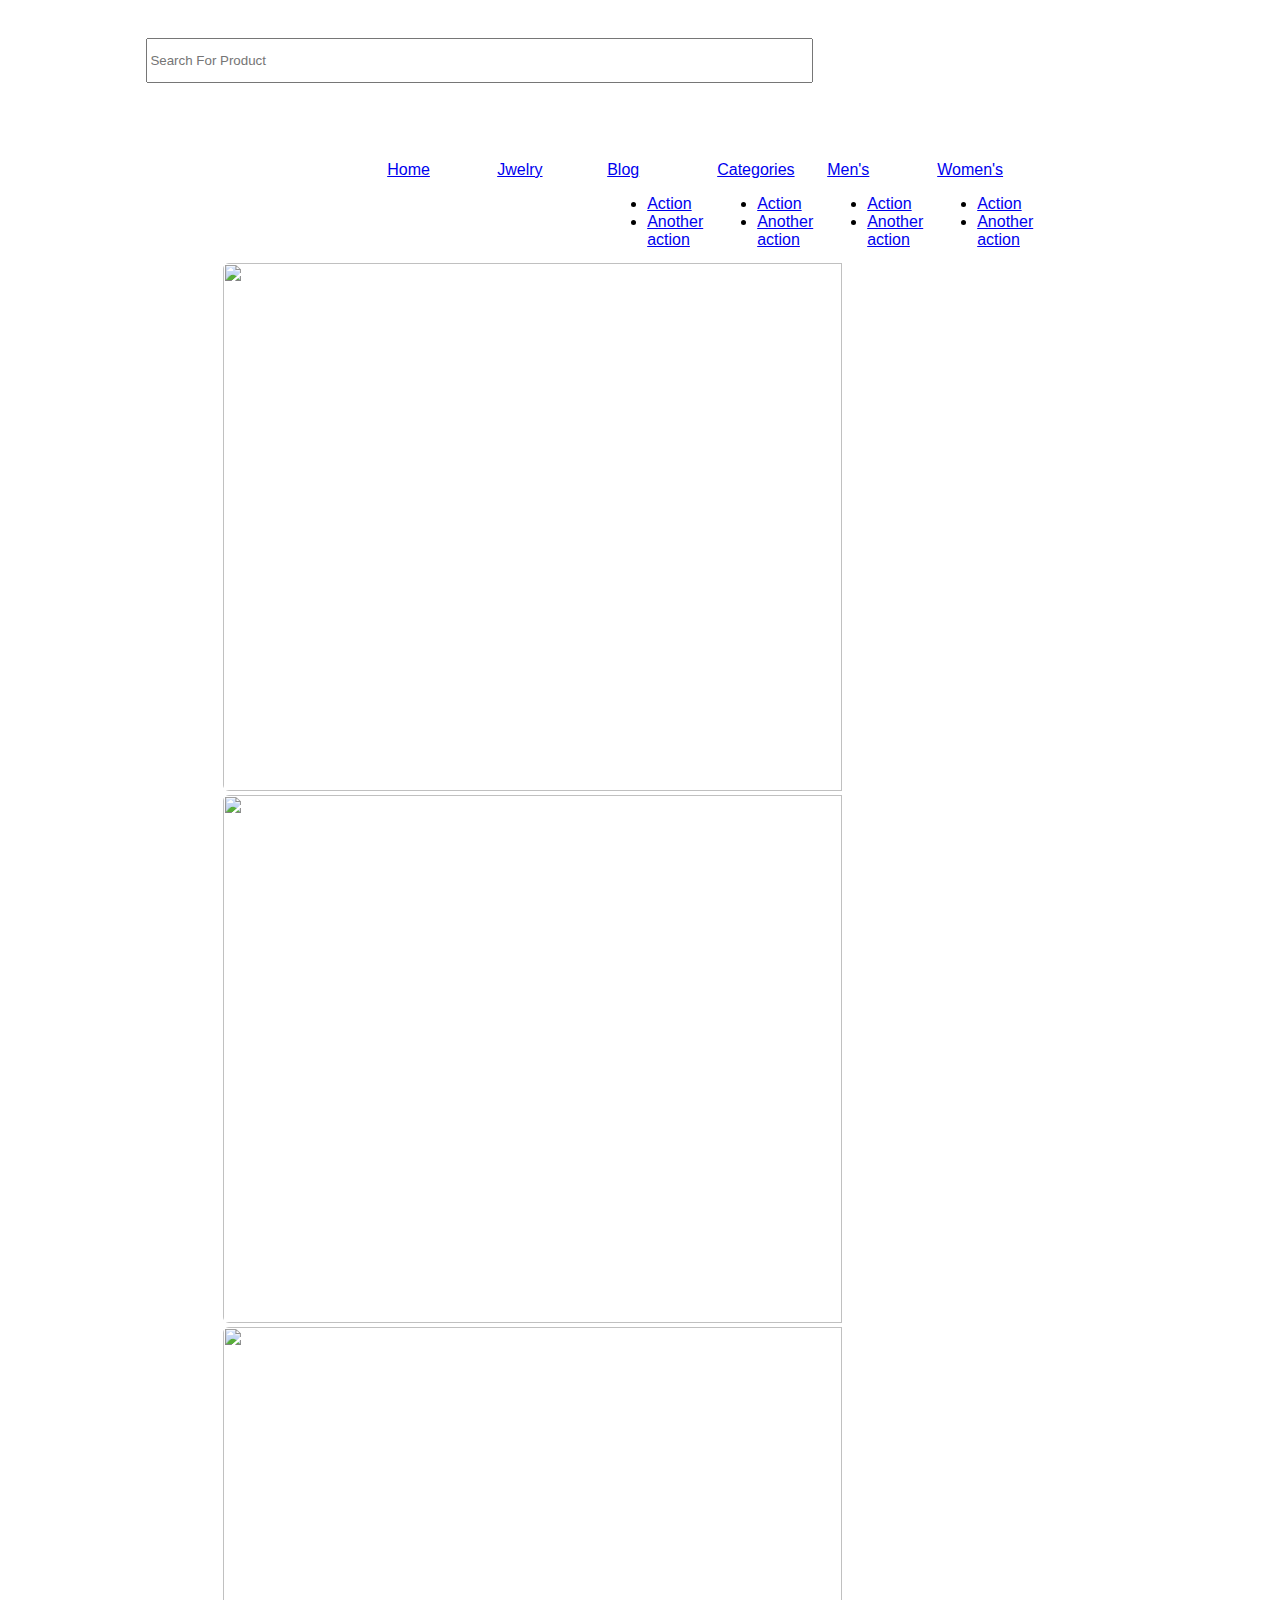
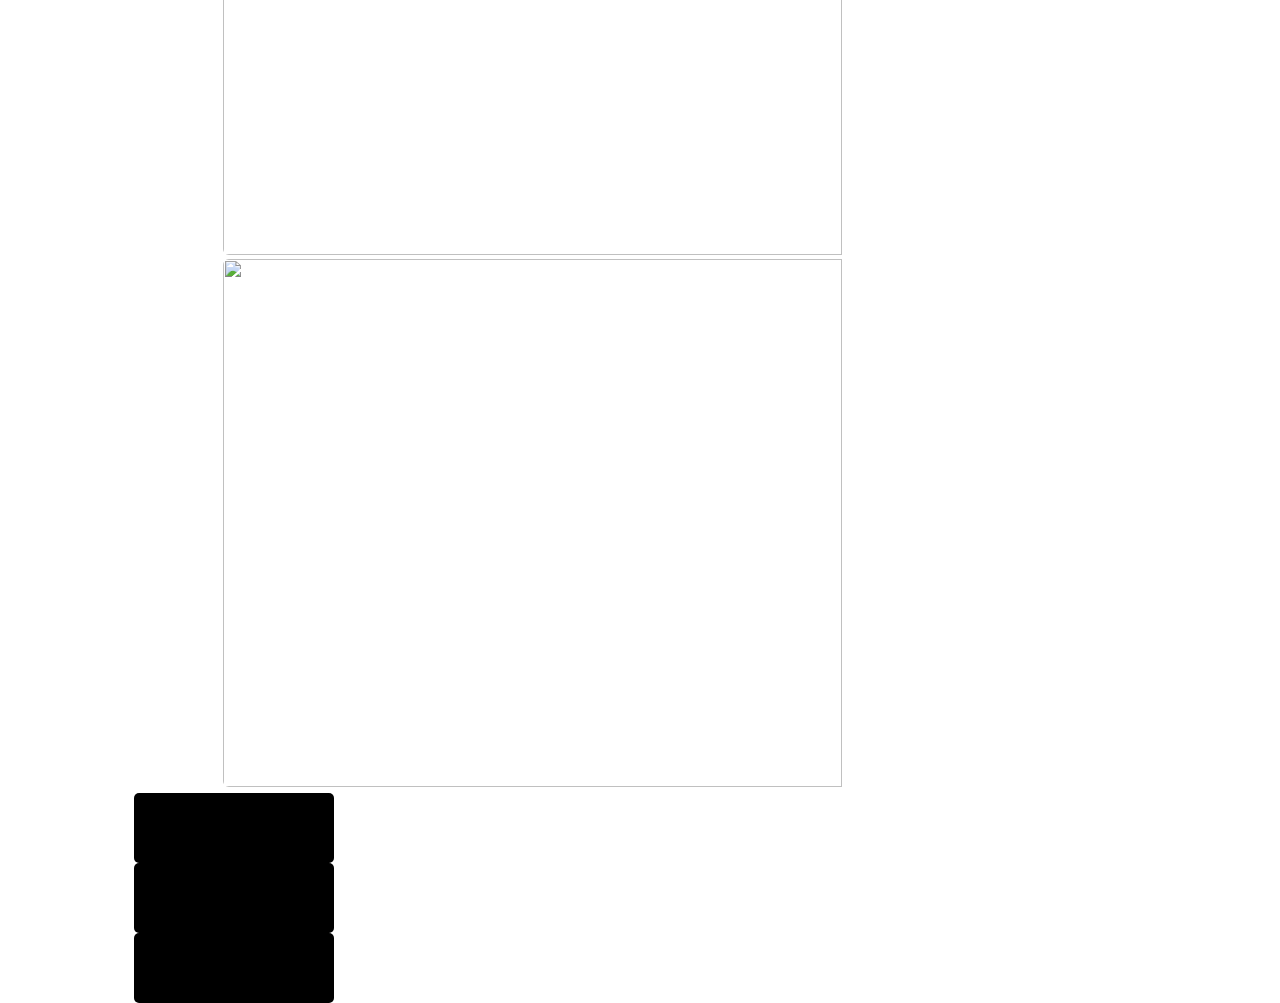
==== Front_page.html @ fc7aa282 "lil chang" ====
<!DOCTYPE html>
<html lang="en">

<head>
  <meta charset="UTF-8">
  <meta name="viewport" content="width=device-width, initial-scale=1.0">
  <link rel="stylesheet" href="assests/style.css">
  <link rel="stylesheet" href="https://cdn.jsdelivr.net/npm/bootstrap-icons@1.10.2/font/bootstrap-icons.css"
    integrity="sha384-b6lVK+yci+bfDmaY1u0zE8YYJt0TZxLEAFyYSLHId4xoVvsrQu3INevFKo+Xir8e" crossorigin="anonymous">
  <link href="https://cdn.jsdelivr.net/npm/bootstrap@5.3.1/dist/css/bootstrap.min.css" rel="stylesheet"
    integrity="sha384-4bw+/aepP/YC94hEpVNVgiZdgIC5+VKNBQNGCHeKRQN+PtmoHDEXuppvnDJzQIu9" crossorigin="anonymous">
</head>
<title>Carexshops.com</title>
</head>

<body>
  <!-- THE NAvbar opening  -->
  <welcome_page>
    <nav class="navbar navbar-expand-lg bg-body " style="padding: 12px; margin-left: 10%;position: relative;">
      <div class="container-fluid">
        <a class="navbar-brand" href="#"><img src="images/carexshop.jpg" alt=""
            style="position: relative; right: 130px; width: 12rem;border-top-left-radius: 5px; border-top-right-radius: 5px;"></a>

        <!-- <button class="navbar-toggler" type="button" data-bs-toggle="collapse" data-bs-target="#navbarSupportedContent"
          aria-controls="navbarSupportedContent" aria-expanded="false" aria-label="Toggle navigation">
          <span class="navbar-toggler-icon"></span>
        </button> -->

        <div class="collapse navbar-collapse" id="navbarSupportedContent" ">

          <form class="" role=" search"">
          <input class="form-control " type="search" placeholder="Search For Product " aria-label="Search"
            style="position: relative; width: 50em; height: 45px;">
          </form>


          <div class="Fonty" style="font-size: 2.6rem; position: relative; margin-left: 15%;  ">
            <i class="as_person   bi bi-person" style="margin-right: 10px;"></i>
            <i class="as_somewhat   bi bi-heart"></i>
            <i class="as_mester   bi bi-bag-heart" style="margin-left: 10px;"></i>
          </div>
        </div>
      </div>
    </nav>
  </welcome_page>

  <!-- THE NAvbar closing  -->
  <br>
  <section class="problem">

    <div class="column">
      <a class="nav-link active" aria-current="page" href="#">Home</a>
    </div>
    <!--     <div class="column"-->
    <div class="column">
      <a class="nav-link" href="#">Jwelry</a>
    </div>

    <div class="column">
      <a class="nav-link dropdown-toggle" href="#" role="button" data-bs-toggle="dropdown" aria-expanded="false">
        Blog
      </a>
      <ul class="dropdown-menu">
        <li><a class="dropdown-item" href="#">Action</a></li>
        <li><a class="dropdown-item" href="#">Another action</a></li>
      </ul>
    </div>

    <div class="column">
      <a class="nav-link dropdown-toggle" href="#" role="button" data-bs-toggle="dropdown" aria-expanded="false">
        Categories
      </a>
      <ul class="dropdown-menu">
        <li><a class="dropdown-item" href="#">Action</a></li>
        <li><a class="dropdown-item" href="#">Another action</a></li>
      </ul>
    </div>

    <div class="column">
      <a class="nav-link dropdown-toggle" href="#" role="button" data-bs-toggle="dropdown" aria-expanded="false">
        Men's
      </a>
      <ul class="dropdown-menu">
        <li><a class="dropdown-item" href="#">Action</a></li>
        <li><a class="dropdown-item" href="#">Another action</a></li>
      </ul>
    </div>

    <div class="column">
      <a class="nav-link dropdown-toggle" href="#" role="button" data-bs-toggle="dropdown" aria-expanded="false">
        Women's
      </a>
      <ul class="dropdown-menu">
        <li><a class="dropdown-item" href="#">Action</a></li>
        <li><a class="dropdown-item" href="#">Another action</a></li>
      </ul>
    </div>
  </section>
  <!-- the middle text -->
  <br>
  <!-- Sorry i did the css like this it wasnt fucntioning and i dont want to waste time on something we have not started -->
  <!-- For the picture  -->
  <picture class="#">
    <img class="slide4 " src="images/blog-1.jpg">
    <img class="slide4 " src="images/blog-2.jpg">
    <img class="slide4 " src="images/blog-3.jpg">
    <img class="slide4 " src="images/blog-4.jpg">
  </picture>
  <!-- the closing for the slides  -->
  <!-- end of blog section-->
  <br>
  <Tension class="buy_list" style="position: relative; left: 10%; float: left;">

    <div class="border " style="width: 200px; background-color: black; height: 70px; border-radius: 5px;">

    </div>
    <span></span>
    <div class="border " style="width: 200px; background-color: black; height: 70px; border-radius: 5px;">

    </div>

    <span></span>

    <div class="border " style="width: 200px; background-color: black; height: 70px; border-radius: 5px;">

    </div>

  </Tension>
  
  <!-- sorry i was trying something with this tension div  -->






  <script src="/style.js"></script>
  <script src="https://cdn.jsdelivr.net/npm/bootstrap@5.3.1/dist/js/bootstrap.bundle.min.js"
    integrity="sha384-HwwvtgBNo3bZJJLYd8oVXjrBZt8cqVSpeBNS5n7C8IVInixGAoxmnlMuBnhbgrkm"
    crossorigin="anonymous"></script>
</body>

</html>
---- assests/style.css ----
.column {
    width: 110px;
    float: left;
    gap: 20px;
    font-family:Verdana, Geneva, Tahoma, sans-serif;
}
.problem{
    position: relative;
    left: 30%;
}
.slide4{
    width: 50%; 
    border-radius: 
    6px; position: relative; 
    margin-left: 17%; 
    width: 70%; 
    height:33rem ; 
    bottom: 2px;
}
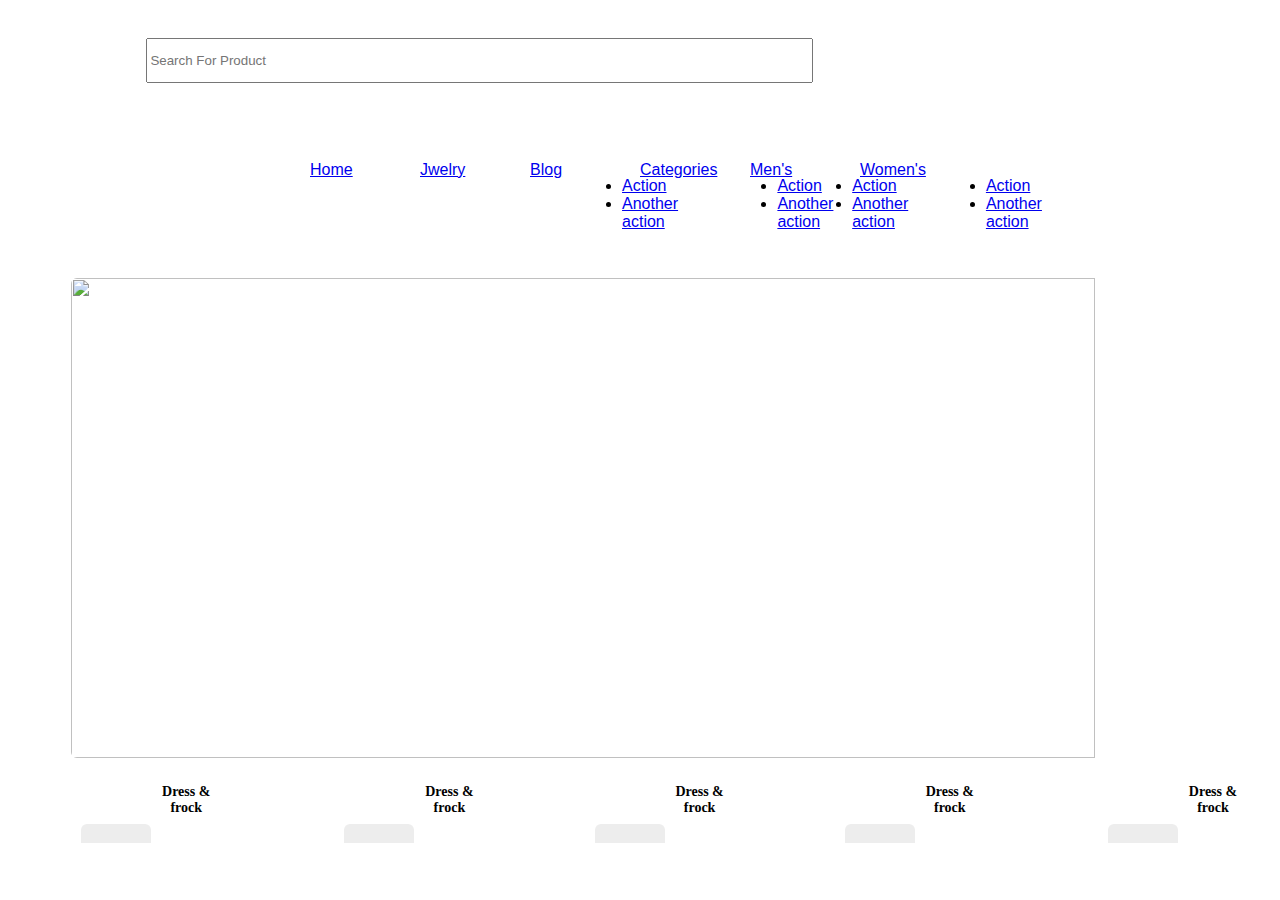
==== commit 53396b0e: "neew" ====
--- a/Front_page.html
+++ b/Front_page.html
@@ -109,24 +109,67 @@
   <!-- the closing for the slides  -->
   <!-- end of blog section-->
   <br>
-  <Tension class="buy_list" style="position: relative; left: 10%; float: left;">
 
-    <div class="border " style="width: 200px; background-color: black; height: 70px; border-radius: 5px;">
+  <Tension class="buy_list">
 
-    </div>
-    <span></span>
-    <div class="border " style="width: 200px; background-color: black; height: 70px; border-radius: 5px;">
+    <div class="forsee border ">
+      <div class="newpoint  border">
+        <i class="as_sit   bi bi-heart"></i>
 
+        <h3 class="category-item-title">Dress & frock</h3>
+
+        <p class="category-item-amount">(53)</p>
+      </div>
     </div>
 
-    <span></span>
 
-    <div class="border " style="width: 200px; background-color: black; height: 70px; border-radius: 5px;">
 
+    <br>
+    <div class="forsee border ">
+      <div class="newpoint  border">
+        <i class="as_sit   bi bi-heart"></i>
+
+        <h3 class="category-item-title">Dress & frock</h3>
+
+        <p class="category-item-amount">(53)</p>
+      </div>
     </div>
 
+    <div class="forsee border ">
+      <div class="newpoint  border">
+        <i class="as_sit   bi bi-heart"></i>
+
+        <h3 class="category-item-title">Dress & frock</h3>
+
+        <p class="category-item-amount">(53)</p>
+      </div>
+    </div>
+
+    <div class="forsee border ">
+      <div class="newpoint  border">
+        <i class="as_sit   bi bi-heart"></i>
+
+        <h3 class="category-item-title">Dress & frock</h3>
+
+        <p class="category-item-amount">(53)</p>
+      </div>
+    </div>
+
+
+
+    <br>
+    <div class="forsee border ">
+      <div class="newpoint  border">
+        <i class="as_sit   bi bi-heart"></i>
+
+        <h3 class="category-item-title">Dress & frock</h3>
+
+        <p class="category-item-amount">(53)</p>
+      </div>
+      <a href="#" class="category-btn">Show all</a>
+    </div>
   </Tension>
-  
+
   <!-- sorry i was trying something with this tension div  -->
 
 
--- a/assests/style.css
+++ b/assests/style.css
@@ -1,20 +1,78 @@
+*{
 
+}
 .column {
     width: 110px;
-    float: left;
+   display: flex;
     gap: 20px;
-    font-family:Verdana, Geneva, Tahoma, sans-serif;
+    font-family: Verdana, Geneva, Tahoma, sans-serif;
 }
-.problem{
-    position: relative;
+
+.problem {
+    display: flex;
+    justify-content: center;
+    /* position: relative; */
     left: 30%;
 }
-.slide4{
-    width: 50%; 
-    border-radius: 
-    6px; position: relative; 
-    margin-left: 17%; 
-    width: 70%; 
-    height:33rem ; 
-    bottom: 2px;
+
+.slide4 {
+    width: 50%;
+    border-radius:
+        6px;
+    position: relative;
+    margin-left: 5%;
+    width: 90%;
+    height: 30rem;
+    top: 13px;
 }
+
+.buy_list {
+    display: flex;
+    position: relative;
+    left: 5%;
+    width: auto !important;
+    gap: 13px;
+    overflow-x: auto; 
+    justify-content: center;
+    text-align: center;
+
+}
+
+.forsee {
+
+    position: relative;
+    top: 35px;
+    width: 20%;
+    border-radius: 5px;
+    height: 80px;
+
+}
+
+.newpoint {
+    position: relative;
+    top: 12px;
+    left: 10px;
+    width: 70px;
+    height: 50px;
+    border-radius: 6px;
+    background-color: #ededed;
+}
+
+.as_sit {
+    font-size: 30px;
+    justify-content: center;
+}
+
+.category-item-title {
+    position: relative;
+    font-size: 14px;
+    left: 70px;
+    bottom: 40px;
+}
+
+.category-item-amount {}
+
+.category-btn {
+    position: relative;
+    right: 0px;
+}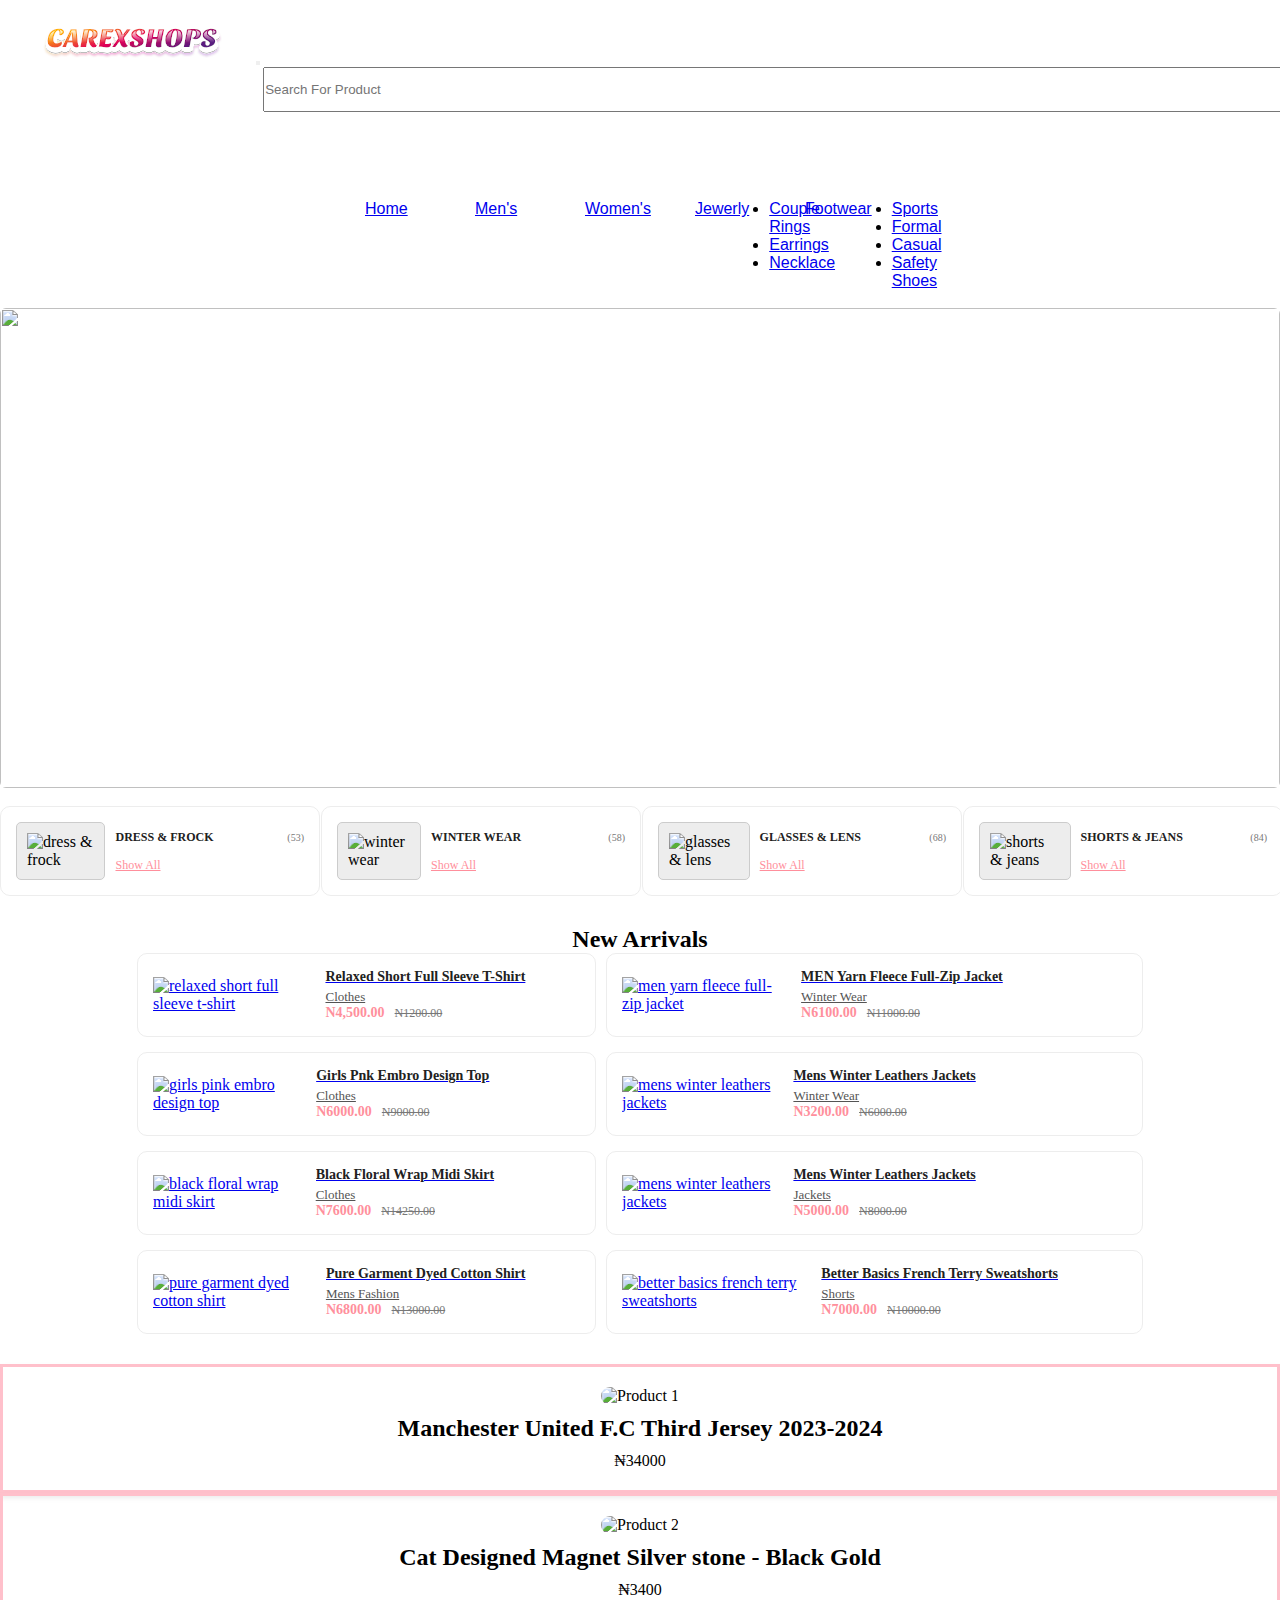
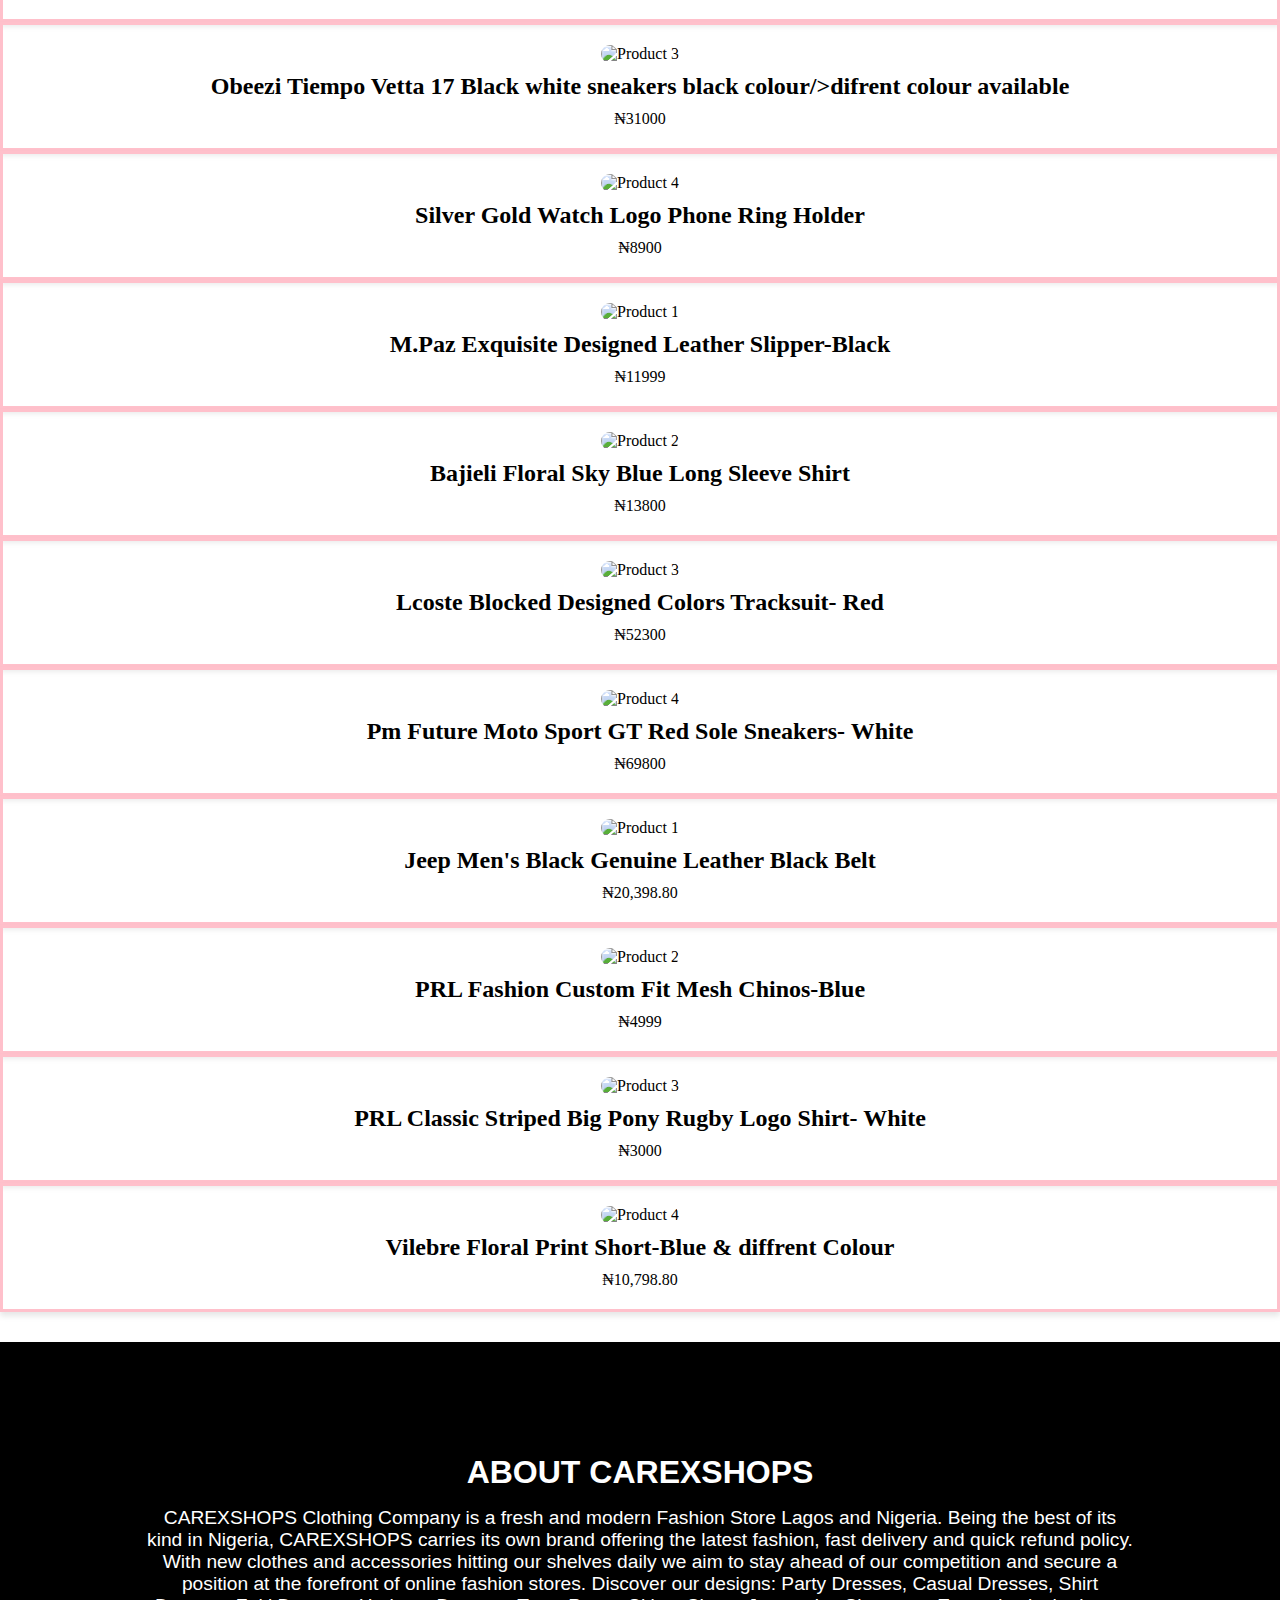
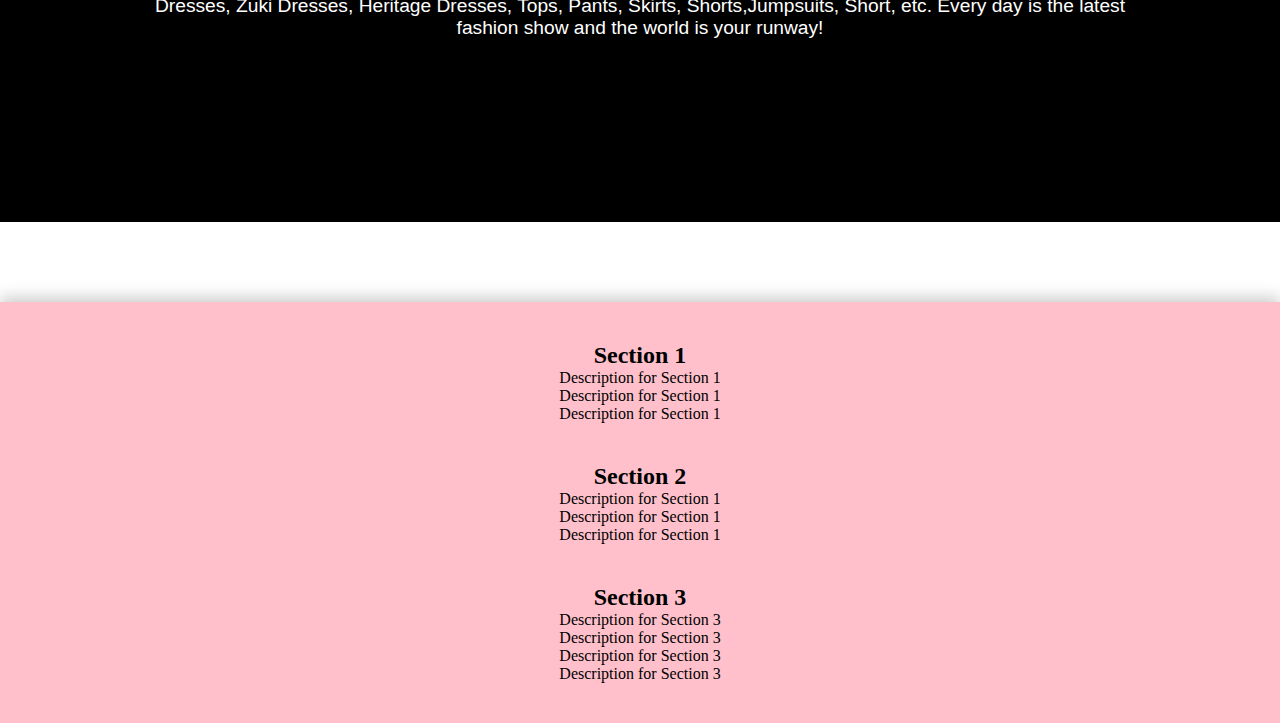
==== commit f16de25c: "small" ====
--- a/Front_page.html
+++ b/Front_page.html
@@ -16,168 +16,1049 @@
 <body>
   <!-- THE NAvbar opening  -->
   <welcome_page>
-    <nav class="navbar navbar-expand-lg bg-body " style="padding: 12px; margin-left: 10%;position: relative;">
-      <div class="container-fluid">
-        <a class="navbar-brand" href="#"><img src="images/carexshop.jpg" alt=""
-            style="position: relative; right: 130px; width: 12rem;border-top-left-radius: 5px; border-top-right-radius: 5px;"></a>
-
-        <!-- <button class="navbar-toggler" type="button" data-bs-toggle="collapse" data-bs-target="#navbarSupportedContent"
+    <nav class="navbar navbar-expand-lg bg-body ">
+      <div class="container-fluid" >
+        <a class="navbar-brand img-fluid" href="#"><img src="images/CAREXSHOPS.svg" alt="" style=" width: 240px;"></a>
+
+        <button class="navbar-toggler" type="button" data-bs-toggle="collapse" data-bs-target="#navbarSupportedContent"
           aria-controls="navbarSupportedContent" aria-expanded="false" aria-label="Toggle navigation">
           <span class="navbar-toggler-icon"></span>
-        </button> -->
+        </button>
 
         <div class="collapse navbar-collapse" id="navbarSupportedContent" ">
-
-          <form class="" role=" search"">
+       <form class="" role=" search"">
           <input class="form-control " type="search" placeholder="Search For Product " aria-label="Search"
-            style="position: relative; width: 50em; height: 45px;">
+            style="position: relative; width: 400%; height: 45px; left: 20%;">
           </form>
 
 
-          <div class="Fonty" style="font-size: 2.6rem; position: relative; margin-left: 15%;  ">
+          <div class="Fonty img-fluid"
+            style="font-size: 9px; position: relative; left: 60%;gap: 10px; font-size: 50px; ">
             <i class="as_person   bi bi-person" style="margin-right: 10px;"></i>
             <i class="as_somewhat   bi bi-heart"></i>
             <i class="as_mester   bi bi-bag-heart" style="margin-left: 10px;"></i>
-          </div>
-        </div>
+            <a class="bi bi-cart3" href="test.html" style="color: black;"></a>
+          </div>
+        </div>
+
       </div>
     </nav>
   </welcome_page>
 
   <!-- THE NAvbar closing  -->
   <br>
-  <section class="problem">
-
-    <div class="column">
-      <a class="nav-link active" aria-current="page" href="#">Home</a>
+  <!-- The Main Section of the page -->
+
+  <Main_section id="mentor_MAIN container-fluid">
+
+
+    <section class="problem">
+
+      <div class="column">
+        <a class="nav-link active" aria-current="page" href="#">Home</a>
+      </div>
+      <!--     <div class="column"-->
+      <div class="column">
+        <a class="nav-link" href="men.html">Men's</a>
+      </div>
+
+      <div class="column">
+        <a class="nav-link" href="women.html"> Women's </a>
+      </div>
+
+      <div class="column">
+        <a class="nav-link dropdown-toggle" href="#" role="button" data-bs-toggle="dropdown" aria-expanded="false">
+          Jewerly
+        </a>
+        <ul class="dropdown-menu">
+          <li><a class="dropdown-item" href="#">Couple Rings</a></li>
+          <li><a class="dropdown-item" href="#">Earrings</a></li>
+          <li><a class="dropdown-item" href="#">Necklace </a>
+        </ul>
+      </div>
+
+      <div class="column">
+        <a class="nav-link dropdown-toggle" href="#" role="button" data-bs-toggle="dropdown" aria-expanded="false">
+        Footwear
+        </a>
+        <ul class="dropdown-menu">
+          <li><a class="dropdown-item" href="#">Sports</a></li>
+          <li><a class="dropdown-item" href="#">Formal</a></li>
+          <li><a class="dropdown-item" href="#">Casual</a></li>
+          <li><a class="dropdown-item" href="#">Safety Shoes</a></li>
+        </ul>
+      </div>
+
+    </section>
+    <!-- the middle text -->
+    <br>
+    <!-- Sorry i did the css like this it wasnt fucntioning and i dont want to waste time on something we have not started -->
+    <!-- For the picture  -->
+    <picture class="#">
+      <img class="slide4 " src="images/blog-1.jpg">
+      <img class="slide4 " src="images/blog-2.jpg">
+      <img class="slide4 " src="images/blog-3.jpg">
+      <img class="slide4 " src="images/blog-4.jpg">
+    </picture>
+    <!-- the closing for the slides  -->
+    <!-- end of blog section-->
+    <br>
+
+    <!-- <Tension class="buy_list">
+
+      <div class="forsee border ">
+        <div class="newpoint  border">
+          <i class="as_sit   bi bi-heart"></i>
+
+          <h3 class="category-item-title">Dress & frock</h3>
+
+          <p class="category-item-amount">(53)</p>
+        </div>
+      </div>
+    </Tension> -->
+    <!-- sorry i was trying something with this tension div  -->
+
+
+    <!-- category starting  -->
+
+    <div class="category">
+
+      <div class="container">
+
+        <div class="category-item-container has-scrollbar">
+
+          <div class="category-item">
+
+            <div class="category-img-box">
+              <img src="images/bar1.jpg" alt="dress & frock" width="30">
+            </div>
+
+            <div class="category-content-box">
+
+              <div class="category-content-flex">
+                <h3 class="category-item-title">Dress & frock</h3>
+
+                <p class="category-item-amount">(53)</p>
+              </div>
+
+              <a href="#" class="category-btn">Show all</a>
+
+            </div>
+
+          </div>
+
+          <div class="category-item">
+
+            <div class="category-img-box">
+              <img src="images/bar2.jpg" alt="winter wear" width="30">
+            </div>
+
+            <div class="category-content-box">
+
+              <div class="category-content-flex">
+                <h3 class="category-item-title">Winter wear</h3>
+
+                <p class="category-item-amount">(58)</p>
+              </div>
+
+              <a href="#" class="category-btn">Show all</a>
+
+            </div>
+
+          </div>
+
+          <div class="category-item">
+
+            <div class="category-img-box">
+              <img src="images/bar3.jpg" alt="glasses & lens" width="30">
+            </div>
+
+            <div class="category-content-box">
+
+              <div class="category-content-flex">
+                <h3 class="category-item-title">Glasses & lens</h3>
+
+                <p class="category-item-amount">(68)</p>
+              </div>
+
+              <a href="#" class="category-btn">Show all</a>
+
+            </div>
+
+          </div>
+
+          <div class="category-item">
+
+            <div class="category-img-box">
+              <img src="images/bar4.jpg" alt="shorts & jeans" width="30">
+            </div>
+
+            <div class="category-content-box">
+
+              <div class="category-content-flex">
+                <h3 class="category-item-title">Shorts & jeans</h3>
+
+                <p class="category-item-amount">(84)</p>
+              </div>
+
+              <a href="#" class="category-btn">Show all</a>
+
+            </div>
+
+          </div>
+
+          <div class="category-item">
+
+            <div class="category-img-box">
+              <img src="images/bar5.jpg" alt="t-shirts" width="30">
+            </div>
+
+            <div class="category-content-box">
+
+              <div class="category-content-flex">
+                <h3 class="category-item-title">T-shirts</h3>
+
+                <p class="category-item-amount">(35)</p>
+              </div>
+
+              <a href="#" class="category-btn">Show all</a>
+
+            </div>
+
+          </div>
+
+          <div class="category-item">
+
+            <div class="category-img-box">
+              <img src="images/bar6.jpg" alt="jacket" width="30">
+            </div>
+
+            <div class="category-content-box">
+
+              <div class="category-content-flex">
+                <h3 class="category-item-title">Jacket</h3>
+
+                <p class="category-item-amount">(16)</p>
+              </div>
+
+              <a href="#" class="category-btn">Show all</a>
+
+            </div>
+
+          </div>
+
+          <div class="category-item">
+
+            <div class="category-img-box">
+              <img src="images/bar7.jpg" alt="watch" width="30">
+            </div>
+
+            <div class="category-content-box">
+
+              <div class="category-content-flex">
+                <h3 class="category-item-title">Watch</h3>
+
+                <p class="category-item-amount">(27)</p>
+              </div>
+
+              <a href="#" class="category-btn">Show all</a>
+
+            </div>
+
+          </div>
+
+          <div class="category-item">
+
+            <div class="category-img-box">
+              <img src="images/bar8.jpg" alt="hat & caps" width="30">
+            </div>
+
+            <div class="category-content-box">
+
+              <div class="category-content-flex">
+                <h3 class="category-item-title">Hat & caps</h3>
+
+                <p class="category-item-amount">(39)</p>
+              </div>
+
+              <a href="#" class="category-btn">Show all</a>
+
+            </div>
+
+          </div>
+
+        </div>
+
+      </div>
+
     </div>
-    <!--     <div class="column"-->
-    <div class="column">
-      <a class="nav-link" href="#">Jwelry</a>
+
+    <!-- category ending -->
+
+    <!--
+          - SIDEBAR
+        -->
+
+    <div class="sidebar  has-scrollbar" data-mobile-menu>
+
+      <div class="sidebar-category">
+
+        <div class="sidebar-top">
+          <h2 class="sidebar-title">Category</h2>
+
+          <button class="sidebar-close-btn" data-mobile-menu-close-btn>
+            <ion-icon name="close-outline"></ion-icon>
+          </button>
+        </div>
+
+        <ul class="sidebar-menu-category-list">
+
+          <li class="sidebar-menu-category">
+
+            <button class="sidebar-accordion-menu" data-accordion-btn>
+
+              <div class="menu-title-flex">
+                <img src="./assets/images/icons/dress.svg" alt="clothes" width="20" height="20" class="menu-title-img">
+
+                <p class="menu-title">Clothes</p>
+              </div>
+
+              <div>
+                <ion-icon name="add-outline" class="add-icon"></ion-icon>
+                <ion-icon name="remove-outline" class="remove-icon"></ion-icon>
+              </div>
+
+            </button>
+
+            <ul class="sidebar-submenu-category-list" data-accordion>
+
+              <li class="sidebar-submenu-category">
+                <a href="#" class="sidebar-submenu-title">
+                  <p class="product-name">Shirt</p>
+                  <data value="300" class="stock" title="Available Stock">300</data>
+                </a>
+              </li>
+
+              <li class="sidebar-submenu-category">
+                <a href="#" class="sidebar-submenu-title">
+                  <p class="product-name">shorts & jeans</p>
+                  <data value="60" class="stock" title="Available Stock">60</data>
+                </a>
+              </li>
+
+              <li class="sidebar-submenu-category">
+                <a href="#" class="sidebar-submenu-title">
+                  <p class="product-name">jacket</p>
+                  <data value="50" class="stock" title="Available Stock">50</data>
+                </a>
+              </li>
+
+              <li class="sidebar-submenu-category">
+                <a href="#" class="sidebar-submenu-title">
+                  <p class="product-name">dress & frock</p>
+                  <data value="87" class="stock" title="Available Stock">87</data>
+                </a>
+              </li>
+
+            </ul>
+
+          </li>
+
+          <li class="sidebar-menu-category">
+
+            <button class="sidebar-accordion-menu" data-accordion-btn>
+
+              <div class="menu-title-flex">
+                <img src="./assets/images/icons/shoes.svg" alt="footwear" class="menu-title-img" width="20" height="20">
+
+                <p class="menu-title">Footwear</p>
+              </div>
+
+              <div>
+                <ion-icon name="add-outline" class="add-icon"></ion-icon>
+                <ion-icon name="remove-outline" class="remove-icon"></ion-icon>
+              </div>
+
+            </button>
+
+            <ul class="sidebar-submenu-category-list" data-accordion>
+
+              <li class="sidebar-submenu-category">
+                <a href="#" class="sidebar-submenu-title">
+                  <p class="product-name">Sports</p>
+                  <data value="45" class="stock" title="Available Stock">45</data>
+                </a>
+              </li>
+
+              <li class="sidebar-submenu-category">
+                <a href="#" class="sidebar-submenu-title">
+                  <p class="product-name">Formal</p>
+                  <data value="75" class="stock" title="Available Stock">75</data>
+                </a>
+              </li>
+
+              <li class="sidebar-submenu-category">
+                <a href="#" class="sidebar-submenu-title">
+                  <p class="product-name">Casual</p>
+                  <data value="35" class="stock" title="Available Stock">35</data>
+                </a>
+              </li>
+
+              <li class="sidebar-submenu-category">
+                <a href="#" class="sidebar-submenu-title">
+                  <p class="product-name">Safety Shoes</p>
+                  <data value="26" class="stock" title="Available Stock">26</data>
+                </a>
+              </li>
+
+            </ul>
+
+          </li>
+
+          <li class="sidebar-menu-category">
+
+            <button class="sidebar-accordion-menu" data-accordion-btn>
+
+              <div class="menu-title-flex">
+                <img src="./assets/images/icons/jewelry.svg" alt="clothes" class="menu-title-img" width="20"
+                  height="20">
+
+                <p class="menu-title">Jewelry</p>
+              </div>
+
+              <div>
+                <ion-icon name="add-outline" class="add-icon"></ion-icon>
+                <ion-icon name="remove-outline" class="remove-icon"></ion-icon>
+              </div>
+
+            </button>
+
+            <ul class="sidebar-submenu-category-list" data-accordion>
+
+              <li class="sidebar-submenu-category">
+                <a href="#" class="sidebar-submenu-title">
+                  <p class="product-name">Earrings</p>
+                  <data value="46" class="stock" title="Available Stock">46</data>
+                </a>
+              </li>
+
+              <li class="sidebar-submenu-category">
+                <a href="#" class="sidebar-submenu-title">
+                  <p class="product-name">Couple Rings</p>
+                  <data value="73" class="stock" title="Available Stock">73</data>
+                </a>
+              </li>
+
+              <li class="sidebar-submenu-category">
+                <a href="#" class="sidebar-submenu-title">
+                  <p class="product-name">Necklace</p>
+                  <data value="61" class="stock" title="Available Stock">61</data>
+                </a>
+              </li>
+
+            </ul>
+
+          </li>
+
+          <li class="sidebar-menu-category">
+
+            <button class="sidebar-accordion-menu" data-accordion-btn>
+
+              <div class="menu-title-flex">
+                <img src="./assets/images/icons/perfume.svg" alt="perfume" class="menu-title-img" width="20"
+                  height="20">
+
+                <p class="menu-title">Perfume</p>
+              </div>
+
+              <div>
+                <ion-icon name="add-outline" class="add-icon"></ion-icon>
+                <ion-icon name="remove-outline" class="remove-icon"></ion-icon>
+              </div>
+
+            </button>
+
+            <ul class="sidebar-submenu-category-list" data-accordion>
+
+              <li class="sidebar-submenu-category">
+                <a href="#" class="sidebar-submenu-title">
+                  <p class="product-name">Clothes Perfume</p>
+                  <data value="12" class="stock" title="Available Stock">12 pcs</data>
+                </a>
+              </li>
+
+              <li class="sidebar-submenu-category">
+                <a href="#" class="sidebar-submenu-title">
+                  <p class="product-name">Deodorant</p>
+                  <data value="60" class="stock" title="Available Stock">60 pcs</data>
+                </a>
+              </li>
+
+              <li class="sidebar-submenu-category">
+                <a href="#" class="sidebar-submenu-title">
+                  <p class="product-name">jacket</p>
+                  <data value="50" class="stock" title="Available Stock">50 pcs</data>
+                </a>
+              </li>
+
+              <li class="sidebar-submenu-category">
+                <a href="#" class="sidebar-submenu-title">
+                  <p class="product-name">dress & frock</p>
+                  <data value="87" class="stock" title="Available Stock">87 pcs</data>
+                </a>
+              </li>
+
+            </ul>
+
+          </li>
+
+          <li class="sidebar-menu-category">
+
+            <button class="sidebar-accordion-menu" data-accordion-btn>
+
+              <div class="menu-title-flex">
+                <img src="./assets/images/icons/cosmetics.svg" alt="cosmetics" class="menu-title-img" width="20"
+                  height="20">
+
+                <p class="menu-title">Cosmetics</p>
+              </div>
+
+              <div>
+                <ion-icon name="add-outline" class="add-icon"></ion-icon>
+                <ion-icon name="remove-outline" class="remove-icon"></ion-icon>
+              </div>
+
+            </button>
+
+            <ul class="sidebar-submenu-category-list" data-accordion>
+
+              <li class="sidebar-submenu-category">
+                <a href="#" class="sidebar-submenu-title">
+                  <p class="product-name">Shampoo</p>
+                  <data value="68" class="stock" title="Available Stock">68</data>
+                </a>
+              </li>
+
+              <li class="sidebar-submenu-category">
+                <a href="#" class="sidebar-submenu-title">
+                  <p class="product-name">Sunscreen</p>
+                  <data value="46" class="stock" title="Available Stock">46</data>
+                </a>
+              </li>
+
+              <li class="sidebar-submenu-category">
+                <a href="#" class="sidebar-submenu-title">
+                  <p class="product-name">Body Wash</p>
+                  <data value="79" class="stock" title="Available Stock">79</data>
+                </a>
+              </li>
+
+              <li class="sidebar-submenu-category">
+                <a href="#" class="sidebar-submenu-title">
+                  <p class="product-name">Makeup Kit</p>
+                  <data value="23" class="stock" title="Available Stock">23</data>
+                </a>
+              </li>
+
+            </ul>
+
+          </li>
+
+          <li class="sidebar-menu-category">
+
+            <button class="sidebar-accordion-menu" data-accordion-btn>
+
+              <div class="menu-title-flex">
+                <img src="./assets/images/icons/glasses.svg" alt="glasses" class="menu-title-img" width="20"
+                  height="20">
+
+                <p class="menu-title">Glasses</p>
+              </div>
+
+              <div>
+                <ion-icon name="add-outline" class="add-icon"></ion-icon>
+                <ion-icon name="remove-outline" class="remove-icon"></ion-icon>
+              </div>
+
+            </button>
+
+            <ul class="sidebar-submenu-category-list" data-accordion>
+
+              <li class="sidebar-submenu-category">
+                <a href="#" class="sidebar-submenu-title">
+                  <p class="product-name">Sunglasses</p>
+                  <data value="50" class="stock" title="Available Stock">50</data>
+                </a>
+              </li>
+
+              <li class="sidebar-submenu-category">
+                <a href="#" class="sidebar-submenu-title">
+                  <p class="product-name">Lenses</p>
+                  <data value="48" class="stock" title="Available Stock">48</data>
+                </a>
+              </li>
+
+            </ul>
+
+          </li>
+
+          <li class="sidebar-menu-category">
+
+            <button class="sidebar-accordion-menu" data-accordion-btn>
+
+              <div class="menu-title-flex">
+                <img src="./assets/images/icons/bag.svg" alt="bags" class="menu-title-img" width="20" height="20">
+
+                <p class="menu-title">Bags</p>
+              </div>
+
+              <div>
+                <ion-icon name="add-outline" class="add-icon"></ion-icon>
+                <ion-icon name="remove-outline" class="remove-icon"></ion-icon>
+              </div>
+
+            </button>
+
+            <ul class="sidebar-submenu-category-list" data-accordion>
+
+              <li class="sidebar-submenu-category">
+                <a href="#" class="sidebar-submenu-title">
+                  <p class="product-name">Shopping Bag</p>
+                  <data value="62" class="stock" title="Available Stock">62</data>
+                </a>
+              </li>
+
+              <li class="sidebar-submenu-category">
+                <a href="#" class="sidebar-submenu-title">
+                  <p class="product-name">Gym Backpack</p>
+                  <data value="35" class="stock" title="Available Stock">35</data>
+                </a>
+              </li>
+
+              <li class="sidebar-submenu-category">
+                <a href="#" class="sidebar-submenu-title">
+                  <p class="product-name">Purse</p>
+                  <data value="80" class="stock" title="Available Stock">80</data>
+                </a>
+              </li>
+
+              <li class="sidebar-submenu-category">
+                <a href="#" class="sidebar-submenu-title">
+                  <p class="product-name">Wallet</p>
+                  <data value="75" class="stock" title="Available Stock">75</data>
+                </a>
+              </li>
+
+            </ul>
+
+          </li>
+
+        </ul>
+
+      </div>
     </div>
 
-    <div class="column">
-      <a class="nav-link dropdown-toggle" href="#" role="button" data-bs-toggle="dropdown" aria-expanded="false">
-        Blog
-      </a>
-      <ul class="dropdown-menu">
-        <li><a class="dropdown-item" href="#">Action</a></li>
-        <li><a class="dropdown-item" href="#">Another action</a></li>
-      </ul>
+
+
+
+    <!--
+            - PRODUCT MINIMAL
+          -->
+
+    <div class="product-minimal">
+
+      <div class="product-showcase">
+
+        <h2 class="title makeup">New Arrivals</h2>
+
+        <div class="showcase-wrapper has-scrollbar">
+
+          <div class="showcase-container">
+
+            <div class="showcase">
+
+              <a href="#" class="showcase-img-box">
+                <img src="images/Relaxed Short Full Sleeve T-Shirt.jpeg" alt="relaxed short full sleeve t-shirt"
+                  width="70" class="showcase-img">
+              </a>
+
+              <div class="showcase-content">
+
+                <a href="#">
+                  <h4 class="showcase-title">Relaxed Short full Sleeve T-Shirt</h4>
+                </a>
+
+                <a href="#" class="showcase-category">Clothes</a>
+
+                <div class="price-box">
+                  <p class="price">N4,500.00</p>
+                  <del>N1200.00</del>
+                </div>
+
+              </div>
+
+            </div>
+
+            <div class="showcase">
+
+              <a href="#" class="showcase-img-box">
+                <img src="images/Girls Pnk Embro Design Top.jpeg" alt="girls pink embro design top" class="showcase-img"
+                  width="70">
+              </a>
+
+              <div class="showcase-content">
+
+                <a href="#">
+                  <h4 class="showcase-title">Girls pnk Embro design Top</h4>
+                </a>
+
+                <a href="#" class="showcase-category">Clothes</a>
+
+                <div class="price-box">
+                  <p class="price">N6000.00</p>
+                  <del>N9000.00</del>
+                </div>
+
+              </div>
+
+            </div>
+
+            <div class="showcase">
+
+              <a href="#" class="showcase-img-box">
+                <img src="images/Black Floral Wrap Midi Skirt.jpg" alt="black floral wrap midi skirt"
+                  class="showcase-img" width="70">
+              </a>
+
+              <div class="showcase-content">
+
+                <a href="#">
+                  <h4 class="showcase-title">Black Floral Wrap Midi Skirt</h4>
+                </a>
+
+                <a href="#" class="showcase-category">Clothes</a>
+
+                <div class="price-box">
+                  <p class="price">N7600.00</p>
+                  <del>N14250.00</del>
+                </div>
+
+              </div>
+
+            </div>
+
+            <div class="showcase">
+
+              <a href="#" class="showcase-img-box">
+                <img src="images/Pure Garment Dyed Cotton Shirt.jpg" alt="pure garment dyed cotton shirt"
+                  class="showcase-img" width="70">
+              </a>
+
+              <div class="showcase-content">
+
+                <a href="#">
+                  <h4 class="showcase-title">Pure Garment Dyed Cotton Shirt</h4>
+                </a>
+
+                <a href="#" class="showcase-category">Mens Fashion</a>
+
+                <div class="price-box">
+                  <p class="price">N6800.00</p>
+                  <del>N13000.00</del>
+                </div>
+
+              </div>
+
+            </div>
+
+          </div>
+
+          <div class="showcase-container">
+
+            <div class="showcase">
+
+              <a href="#" class="showcase-img-box">
+                <img src="images/MEN Yarn Fleece Full-Zip Jacket.jpeg" alt="men yarn fleece full-zip jacket"
+                  class="showcase-img" width="70">
+              </a>
+
+              <div class="showcase-content">
+
+                <a href="#">
+                  <h4 class="showcase-title">MEN Yarn Fleece Full-Zip Jacket</h4>
+                </a>
+
+                <a href="#" class="showcase-category">Winter wear</a>
+
+                <div class="price-box">
+                  <p class="price">N6100.00</p>
+                  <del>N11000.00</del>
+                </div>
+
+              </div>
+
+            </div>
+
+            <div class="showcase">
+
+              <a href="#" class="showcase-img-box">
+                <img src="images/Mens Winter Leathers Jackets.jpg" alt="mens winter leathers jackets"
+                  class="showcase-img" width="70">
+              </a>
+
+              <div class="showcase-content">
+
+                <a href="#">
+                  <h4 class="showcase-title">Mens Winter Leathers Jackets</h4>
+                </a>
+
+                <a href="#" class="showcase-category">Winter wear</a>
+
+                <div class="price-box">
+                  <p class="price">N3200.00</p>
+                  <del>N6000.00</del>
+                </div>
+
+              </div>
+
+            </div>
+
+            <div class="showcase">
+
+              <a href="#" class="showcase-img-box">
+                <img src="images/Mens Winter Leathers Jackets.jpg" alt="mens winter leathers jackets"
+                  class="showcase-img" width="70">
+              </a>
+
+              <div class="showcase-content">
+
+                <a href="#">
+                  <h4 class="showcase-title">Mens Winter Leathers Jackets</h4>
+                </a>
+
+                <a href="#" class="showcase-category">Jackets</a>
+
+                <div class="price-box">
+                  <p class="price">N5000.00</p>
+                  <del>N8000.00</del>
+                </div>
+
+              </div>
+
+            </div>
+
+            <div class="showcase">
+
+              <a href="#" class="showcase-img-box">
+                <img src="images/Better Basics French Terry Sweatshorts.jpeg"
+                  alt="better basics french terry sweatshorts" class="showcase-img" width="70">
+              </a>
+
+              <div class="showcase-content">
+
+                <a href="#">
+                  <h4 class="showcase-title">Better Basics French Terry Sweatshorts</h4>
+                </a>
+
+                <a href="#" class="showcase-category">Shorts</a>
+
+                <div class="price-box">
+                  <p class="price">N7000.00</p>
+                  <del>N10000.00</del>
+                </div>
+
+              </div>
+
+            </div>
+
+          </div>
+
+        </div>
+
+      </div>
+
     </div>
 
-    <div class="column">
-      <a class="nav-link dropdown-toggle" href="#" role="button" data-bs-toggle="dropdown" aria-expanded="false">
-        Categories
-      </a>
-      <ul class="dropdown-menu">
-        <li><a class="dropdown-item" href="#">Action</a></li>
-        <li><a class="dropdown-item" href="#">Another action</a></li>
-      </ul>
+    <div class="container">
+      <div class="row">
+        <div class="col-lg-3 col-md-4 col-sm-6 mb-4">
+          <div class="product-card">
+            <img src="images/Manchester United F.C Third Jersey 2023-2024.webp" alt="Product 1">
+            <h3>Manchester United F.C Third Jersey 2023-2024</h3>
+            <p>₦34000</p>
+          </div>
+        </div>
+        <div class="col-lg-3 col-md-4 col-sm-6 mb-4">
+          <div class="product-card">
+            <img src="images/Cat Designed Magnet Silver stone Ring Phone Holder- Black Gold.jpg" alt="Product 2">
+            <h3>Cat Designed Magnet Silver stone - Black Gold</h3>
+            <p>₦3400</p>
+          </div>
+        </div>
+        <div class="col-lg-3 col-md-4 col-sm-6 mb-4">
+          <div class="product-card">
+            <img src="images/Obeezi Tiempo Vetta 17 Black white sneakers.webp" alt="Product 3">
+            <h3>Obeezi Tiempo Vetta 17 Black white sneakers black colour/>difrent colour available</h3>
+            <p>₦31000</p>
+          </div>
+        </div>
+        <div class="col-lg-3 col-md-4 col-sm-6 mb-4">
+          <div class="product-card">
+            <img src="images/Silver Gold Watch Logo Phone Ring Holder.webp" alt="Product 4">
+            <h3>Silver Gold Watch Logo Phone Ring Holder</h3>
+            <p>₦8900</p>
+          </div>
+        </div>
+      </div>
     </div>
 
-    <div class="column">
-      <a class="nav-link dropdown-toggle" href="#" role="button" data-bs-toggle="dropdown" aria-expanded="false">
-        Men's
-      </a>
-      <ul class="dropdown-menu">
-        <li><a class="dropdown-item" href="#">Action</a></li>
-        <li><a class="dropdown-item" href="#">Another action</a></li>
-      </ul>
+
+
+
+
+    <div class="container">
+      <div class="row">
+        <div class="col-lg-3 col-md-4 col-sm-6 mb-4">
+          <div class="product-card">
+            <img src="images/M.Paz Exquisite Designed Leather Slipper-Black.jpg" alt="Product 1">
+            <h3>M.Paz Exquisite Designed Leather Slipper-Black</h3>
+            <p>₦11999</p>
+          </div>
+        </div>
+        <div class="col-lg-3 col-md-4 col-sm-6 mb-4">
+          <div class="product-card">
+            <img src="images/Bajieli Floral Sky Blue Long Sleeve Shirt.jpg" alt="Product 2">
+            <h3>Bajieli Floral Sky Blue Long Sleeve Shirt</h3>
+            <p>₦13800</p>
+          </div>
+        </div>
+        <div class="col-lg-3 col-md-4 col-sm-6 mb-4">
+          <div class="product-card">
+            <img src="images/Lcoste Blocked Designed Colors Zip Down Tracksuit- Red.webp" alt="Product 3">
+            <h3>Lcoste Blocked Designed Colors Tracksuit- Red</h3>
+            <p>₦52300</p>
+          </div>
+        </div>
+        <div class="col-lg-3 col-md-4 col-sm-6 mb-4">
+          <div class="product-card">
+            <img src="images/Pm Future Moto Sport GT Red Sole Sneakers- White.webp" alt="Product 4">
+            <h3>Pm Future Moto Sport GT Red Sole Sneakers- White</h3>
+            <p>₦69800</p>
+          </div>
+        </div>
+      </div>
     </div>
 
-    <div class="column">
-      <a class="nav-link dropdown-toggle" href="#" role="button" data-bs-toggle="dropdown" aria-expanded="false">
-        Women's
-      </a>
-      <ul class="dropdown-menu">
-        <li><a class="dropdown-item" href="#">Action</a></li>
-        <li><a class="dropdown-item" href="#">Another action</a></li>
-      </ul>
+
+    <div class="container">
+      <div class="row">
+        <div class="col-lg-3 col-md-4 col-sm-6 mb-4">
+          <div class="product-card">
+            <img src="images/Jeep Men's Black Genuine Leather Black Belt.webp" alt="Product 1">
+            <h3>Jeep Men's Black Genuine Leather Black Belt
+            </h3>
+            <p>₦20,398.80</p>
+          </div>
+        </div>
+        <div class="col-lg-3 col-md-4 col-sm-6 mb-4">
+          <div class="product-card">
+            <img src="images/PRL Fashion Custom Fit Mesh Chinos-Blue.webp" alt="Product 2">
+            <h3>PRL Fashion Custom Fit Mesh Chinos-Blue</h3>
+            <p>₦4999</p>
+          </div>
+        </div>
+        <div class="col-lg-3 col-md-4 col-sm-6 mb-4">
+          <div class="product-card">
+            <img src="images/PRL Classic Striped Big Pony Rugby Logo Shirt- White Navy Blue Orange.webp"
+              alt="Product 3">
+            <h3>PRL Classic Striped Big Pony Rugby Logo Shirt- White</h3>
+            <p>₦3000</p>
+          </div>
+        </div>
+        <div class="col-lg-3 col-md-4 col-sm-6 mb-4">
+          <div class="product-card">
+            <img src="images/Vilebre Floral Print Short-Blue.jpg" alt="Product 4">
+            <h3>Vilebre Floral Print Short-Blue & diffrent Colour</h3>
+            <p>₦10,798.80</p>
+          </div>
+        </div>
+      </div>
     </div>
-  </section>
-  <!-- the middle text -->
-  <br>
-  <!-- Sorry i did the css like this it wasnt fucntioning and i dont want to waste time on something we have not started -->
-  <!-- For the picture  -->
-  <picture class="#">
-    <img class="slide4 " src="images/blog-1.jpg">
-    <img class="slide4 " src="images/blog-2.jpg">
-    <img class="slide4 " src="images/blog-3.jpg">
-    <img class="slide4 " src="images/blog-4.jpg">
-  </picture>
-  <!-- the closing for the slides  -->
-  <!-- end of blog section-->
-  <br>
-
-  <Tension class="buy_list">
-
-    <div class="forsee border ">
-      <div class="newpoint  border">
-        <i class="as_sit   bi bi-heart"></i>
-
-        <h3 class="category-item-title">Dress & frock</h3>
-
-        <p class="category-item-amount">(53)</p>
+
+    <div class="container d-flex justify-content-center align-items-center">
+      <div class="custom-div">
+        <h3>ABOUT CAREXSHOPS</h3>
+        <p class="about-p">CAREXSHOPS Clothing Company is a fresh and modern Fashion Store Lagos and Nigeria. Being
+          the best of its kind in Nigeria, CAREXSHOPS carries its own brand offering the latest fashion, fast delivery
+          and quick refund policy.
+
+          With new clothes and accessories hitting our shelves daily we aim to stay ahead of our competition and
+          secure a position at the forefront of online fashion stores.
+
+          Discover our designs: Party Dresses, Casual Dresses, Shirt Dresses, Zuki Dresses, Heritage Dresses, Tops,
+          Pants, Skirts, Shorts,Jumpsuits, Short, etc.
+
+          Every day is the latest fashion show and the world is your runway!
+        </p>
       </div>
     </div>
-
-
-
-    <br>
-    <div class="forsee border ">
-      <div class="newpoint  border">
-        <i class="as_sit   bi bi-heart"></i>
-
-        <h3 class="category-item-title">Dress & frock</h3>
-
-        <p class="category-item-amount">(53)</p>
+  </Main_section>
+
+  <!-- FOOTER -->
+
+  <footer class="container-fluid footer">
+    <div class="row">
+      <div class="col-sm-4">
+        <div class="footer-item">
+          <h4>Section 1</h4>
+          <p>Description for Section 1</p>
+          <p>Description for Section 1</p>
+          <p>Description for Section 1</p>
+        </div>
+      </div>
+      <div class="col-sm-4">
+        <div class="footer-item">
+          <h4>Section 2</h4>
+          <p>Description for Section 1</p>
+          <p>Description for Section 1</p>
+          <p>Description for Section 1</p>
+        </div>
+      </div>
+      <div class="col-sm-4">
+        <div class="footer-item">
+          <h4>Section 3</h4>
+          <p>Description for Section 3</p>
+          <p>Description for Section 3</p>
+          <p>Description for Section 3</p>
+          <p>Description for Section 3</p>
+        </div>
       </div>
     </div>
-
-    <div class="forsee border ">
-      <div class="newpoint  border">
-        <i class="as_sit   bi bi-heart"></i>
-
-        <h3 class="category-item-title">Dress & frock</h3>
-
-        <p class="category-item-amount">(53)</p>
-      </div>
-    </div>
-
-    <div class="forsee border ">
-      <div class="newpoint  border">
-        <i class="as_sit   bi bi-heart"></i>
-
-        <h3 class="category-item-title">Dress & frock</h3>
-
-        <p class="category-item-amount">(53)</p>
-      </div>
-    </div>
-
-
-
-    <br>
-    <div class="forsee border ">
-      <div class="newpoint  border">
-        <i class="as_sit   bi bi-heart"></i>
-
-        <h3 class="category-item-title">Dress & frock</h3>
-
-        <p class="category-item-amount">(53)</p>
-      </div>
-      <a href="#" class="category-btn">Show all</a>
-    </div>
-  </Tension>
-
-  <!-- sorry i was trying something with this tension div  -->
-
-
-
-
-
-
-  <script src="/style.js"></script>
+  </footer>
+
+
+
+
+
+
+
+
+
+
+
+
+
+
+
+
+
+
+
+
+
+
+
+  <script src="style.js"></script>
   <script src="https://cdn.jsdelivr.net/npm/bootstrap@5.3.1/dist/js/bootstrap.bundle.min.js"
     integrity="sha384-HwwvtgBNo3bZJJLYd8oVXjrBZt8cqVSpeBNS5n7C8IVInixGAoxmnlMuBnhbgrkm"
     crossorigin="anonymous"></script>
--- a/assests/style.css
+++ b/assests/style.css
@@ -1,47 +1,142 @@
-*{
-
-}
+:root {
+
+  /**
+     * colors
+     */
+
+  --spanish-gray: hsl(0, 0%, 60%);
+  --sonic-silver: hsl(0, 0%, 47%);
+  --eerie-black: hsl(0, 0%, 13%);
+  --salmon-pink: hsl(353, 100%, 78%);
+  --sandy-brown: hsl(29, 90%, 65%);
+  --bittersweet: hsl(0, 100%, 70%);
+  --ocean-green: hsl(152, 51%, 52%);
+  --davys-gray: hsl(0, 0%, 33%);
+  --cultured: hsl(0, 0%, 93%);
+  --white: hsl(0, 100%, 100%);
+  --onyx: hsl(0, 0%, 27%);
+
+  /**
+     * typography
+     */
+
+  --fs-1: 1.563rem;
+  --fs-2: 1.375rem;
+  --fs-3: 1.25rem;
+  --fs-4: 1.125rem;
+  --fs-5: 1rem;
+  --fs-6: 0.938rem;
+  --fs-7: 0.875rem;
+  --fs-8: 0.813rem;
+  --fs-9: 0.75rem;
+  --fs-10: 0.688rem;
+  --fs-11: 0.625rem;
+
+  --weight-300: 300;
+  --weight-400: 400;
+  --weight-500: 500;
+  --weight-600: 600;
+  --weight-700: 700;
+
+  /**
+     * border-radius
+     */
+
+  --border-radius-md: 10px;
+  --border-radius-sm: 5px;
+
+  /**
+     * transition 
+     */
+
+  --transition-timing: 0.2s ease;
+
+}
+
+
+
+
+
+/*-----------------------------------*\
+    #RESET
+  \*-----------------------------------*/
+
+*,
+*::before,
+*::after {
+  margin: 0;
+  padding: 0;
+  box-sizing: border-box;
+}
+
+
+
+
+
+
+
+
+
+
+
+
+
+
+
+* {}
+
+.navbar {
+  padding: 12px;
+ 
+  position: relative;
+}
+
+
+
 .column {
-    width: 110px;
-   display: flex;
-    gap: 20px;
-    font-family: Verdana, Geneva, Tahoma, sans-serif;
-}
+  width: 110px;
+  display: flex;
+  gap: 20px;
+  font-family: Verdana, Geneva, Tahoma, sans-serif;
+}
+
+.mentor_MAIN {
+  display: flex;
+  justify-content: center;
+}
+
+
 
 .problem {
-    display: flex;
-    justify-content: center;
-    /* position: relative; */
-    left: 30%;
+  display: flex;
+  justify-content: center;
+
 }
 
 .slide4 {
-    width: 50%;
-    border-radius:
-        6px;
-    position: relative;
-    margin-left: 5%;
-    width: 90%;
-    height: 30rem;
-    top: 13px;
-}
-
-.buy_list {
-    display: flex;
-    position: relative;
-    left: 5%;
+  width: 100%;
+  border-radius: 6px;
+  display: block;
+  margin-left: auto;
+  margin-right: auto;
+  height: 30rem;
+  top: 13px;
+}
+
+/* .buy_list {
+    display: flex;  
     width: auto !important;
     gap: 13px;
-    overflow-x: auto; 
+ 
     justify-content: center;
     text-align: center;
 
 }
 
+
 .forsee {
 
     position: relative;
-    top: 35px;
     width: 20%;
     border-radius: 5px;
     height: 80px;
@@ -70,9 +165,740 @@
     bottom: 40px;
 }
 
-.category-item-amount {}
+.category-item-amount {
+
+}
 
 .category-btn {
     position: relative;
     right: 0px;
-}+} */
+
+/*-----------------------------------*\
+  #SIDEBAR
+\*-----------------------------------*/
+
+.sidebar {
+  background: var(--white);
+  position: fixed;
+  top: 0;
+  left: -100%;
+  bottom: 0;
+  width: 100%;
+  max-width: 320px;
+  padding: 30px;
+  overflow-y: scroll;
+  overscroll-behavior: contain;
+  visibility: hidden;
+  transition: 0.5s ease;
+  z-index: 20;
+}
+
+.sidebar.active {
+  left: 0;
+  visibility: visible;
+}
+
+.sidebar-category {
+  margin-bottom: 15px;
+  padding-bottom: 15px;
+  border-bottom: 1px solid var(--cultured);
+}
+
+.sidebar-top {
+  display: flex;
+  justify-content: space-between;
+  align-items: center;
+  margin-bottom: 10px;
+}
+
+.sidebar-title {
+  color: var(--onyx);
+  font-size: var(--fs-5);
+  text-transform: uppercase;
+  letter-spacing: 0.8px;
+  font-weight: var(--weight-600);
+}
+
+.sidebar-close-btn {
+  color: var(--eerie-black);
+  font-size: 22px;
+  font-weight: var(--weight-600);
+}
+
+.sidebar-close-btn ion-icon {
+  --ionicon-stroke-width: 50px;
+}
+
+.sidebar-accordion-menu {
+  width: 100%;
+  display: flex;
+  justify-content: space-between;
+  align-items: center;
+  padding: 7px 0;
+}
+
+.sidebar .menu-title-flex {
+  display: flex;
+  align-items: center;
+  gap: 10px;
+}
+
+.sidebar .menu-title {
+  font-size: var(--fs-5);
+  color: var(--sonic-silver);
+  font-weight: var(--weight-500);
+}
+
+.sidebar-accordion-menu ion-icon {
+  color: var(--sonic-silver);
+  font-size: 14px;
+  --ionicon-stroke-width: 70px;
+}
+
+.sidebar-submenu-category-list {
+  border-top: 1px solid var(--cultured);
+  max-height: 0;
+  overflow: hidden;
+  visibility: hidden;
+  transition: 0.5s ease-in-out;
+}
+
+.sidebar-submenu-category-list.active {
+  padding: 13px 0 8px;
+  max-height: 122px;
+  visibility: visible;
+}
+
+.sidebar-submenu-title {
+  display: flex;
+  justify-content: space-between;
+  align-items: center;
+  color: var(--sonic-silver);
+  font-size: var(--fs-7);
+  padding: 2px 0;
+}
+
+.sidebar-submenu-title:hover {
+  color: var(--eerie-black);
+}
+
+.sidebar .product-name {
+  text-transform: capitalize;
+}
+
+.sidebar-accordion-menu.active .add-icon,
+.sidebar-accordion-menu .remove-icon {
+  display: none;
+}
+
+.sidebar-accordion-menu .add-icon,
+.sidebar-accordion-menu.active .remove-icon {
+  display: block;
+}
+
+.sidebar .showcase-heading {
+  font-size: var(--fs-5);
+  font-weight: var(--weight-600);
+  color: var(--onyx);
+  text-transform: uppercase;
+  letter-spacing: 0.8px;
+  margin-bottom: 15px;
+}
+
+.sidebar .showcase {
+  display: flex;
+  align-items: center;
+  gap: 15px;
+}
+
+.sidebar .showcase:not(:last-child) {
+  margin-bottom: 15px;
+}
+
+.sidebar .showcase-img {
+  border-radius: var(--border-radius-sm);
+}
+
+.sidebar .showcase-content {
+  width: calc(100% - 90px);
+}
+
+.sidebar .showcase-title {
+  color: var(--onyx);
+  font-size: var(--fs-7);
+  font-weight: var(--weight-400);
+  text-transform: capitalize;
+  overflow: hidden;
+  white-space: nowrap;
+  text-overflow: ellipsis;
+  letter-spacing: 0.5px;
+}
+
+.sidebar .showcase-rating {
+  display: flex;
+  align-items: center;
+  color: var(--sandy-brown);
+  font-size: 13px;
+  padding: 4px 0;
+}
+
+.sidebar .price-box {
+  display: flex;
+  align-items: center;
+  gap: 15px;
+}
+
+.sidebar .price-box del {
+  color: var(--sonic-silver);
+  font-size: 13px;
+}
+
+.sidebar .price-box .price {
+  font-size: var(--fs-7);
+  font-weight: var(--weight-600);
+  color: var(--davys-gray);
+}
+
+
+
+
+
+/*-----------------------------------*\
+  #CATEGORY
+\*-----------------------------------*/
+
+.category {
+  margin-bottom: 30px;
+}
+
+.category-item-container {
+  display: flex;
+  align-items: center;
+  gap: 1px;
+  overflow: auto hidden;
+  scroll-snap-type: inline mandatory;
+  overscroll-behavior-inline: contain;
+}
+
+.category-item {
+  min-width: 25%;
+  display: flex;
+  align-items: center;
+  gap: 10px;
+  padding: 15px;
+  border: 1px solid var(--cultured);
+  border-radius: var(--border-radius-md);
+  scroll-snap-align: start;
+}
+
+.category-img-box {
+  background: var(--cultured);
+  border: 1px solid hsl(0, 0%, 80%);
+  padding: 10px;
+  border-radius: var(--border-radius-sm);
+}
+
+.category-content-box {
+  width: 100%;
+}
+
+.category-content-flex {
+  display: flex;
+  justify-content: space-between;
+  align-items: center;
+  margin-bottom: 10px;
+}
+
+.category-item-title {
+  color: var(--eerie-black);
+  font-size: var(--fs-9);
+  font-weight: var(--weight-600);
+  text-transform: uppercase;
+}
+
+.category-item-amount {
+  color: var(--sonic-silver);
+  font-size: var(--fs-11);
+}
+
+.category-btn {
+  color: var(--salmon-pink);
+  font-size: var(--fs-9);
+  font-weight: var(--weight-500);
+  text-transform: capitalize;
+}
+
+
+/*-----------------------------------*\
+  #PRODUCT MINIMAL
+\*-----------------------------------*/
+
+.product-minimal {
+  margin-bottom: 30px;
+}
+
+.product-minimal .product-showcase {
+  margin-bottom: 10px;
+}
+
+.product-minimal .showcase-wrapper {
+  display: flex;
+  align-items: center;
+  justify-content: center;
+  overflow-x: auto;
+  overscroll-behavior-inline: contain;
+  scroll-snap-type: inline mandatory;
+}
+
+.product-minimal .showcase-container {
+  min-width: 25%;
+  padding: 0 5px;
+  scroll-snap-align: start;
+}
+
+.product-minimal .showcase {
+  display: flex;
+  justify-content: flex-start;
+  align-items: center;
+  gap: 15px;
+  border: 1px solid var(--cultured);
+  padding: 15px;
+  border-radius: var(--border-radius-md);
+}
+
+.product-minimal .showcase:not(:last-child) {
+  margin-bottom: 15px;
+}
+
+.product-minimal .showcase-content {
+  width: calc(100% - 85px);
+}
+
+.product-minimal .showcase-title {
+  color: var(--eerie-black);
+  font-size: var(--fs-7);
+  font-weight: var(--weight-600);
+  text-transform: capitalize;
+  white-space: nowrap;
+  overflow: hidden;
+  text-overflow: ellipsis;
+  margin-bottom: 2px;
+
+}
+
+.product-minimal .showcase-category {
+  width: max-content;
+  color: var(--davys-gray);
+  font-size: var(--fs-8);
+  text-transform: capitalize;
+  margin-bottom: 3px;
+}
+
+.product-minimal .showcase-category:hover {
+  color: var(--salmon-pink);
+}
+
+.product-minimal .price-box {
+  display: flex;
+  align-items: center;
+  gap: 10px;
+}
+
+.product-minimal .price {
+  font-size: var(--fs-7);
+  font-weight: var(--weight-700);
+  color: var(--salmon-pink);
+}
+
+.product-minimal .price-box del {
+  font-size: var(--fs-9);
+  color: var(--sonic-silver);
+}
+
+.makeup {
+  text-align: center;
+}
+
+
+/*-----------------------------------*\
+  #PRODUCT GRID
+\*-----------------------------------*/
+
+.product-main {
+  margin-bottom: 30px;
+}
+
+.product-grid {
+  display: grid;
+  grid-template-columns: 3fr;
+  gap: 25px;
+}
+
+.product-grid .showcase {
+  border: 1px solid var(--cultured);
+  border-radius: var(--border-radius-md);
+  overflow: hidden;
+  transition: var(--transition-timing);
+}
+
+.product-grid .showcase:hover {
+  box-shadow: 0 0 10px hsla(0, 0%, 0%, 0.1);
+}
+
+.product-grid .showcase-banner {
+  position: relative;
+}
+
+.product-grid .product-img {
+  width: 50%;
+  height: 50%;
+  object-fit: cover;
+  transition: var(--transition-timing);
+}
+
+.product-grid .product-img.default {
+  position: relative;
+  z-index: 1;
+}
+
+.product-grid .product-img.hover {
+  position: absolute;
+  top: 0;
+  left: 0;
+  z-index: 2;
+  opacity: 0;
+}
+
+.product-grid .showcase:hover .product-img.hover {
+  opacity: 1;
+}
+
+.product-grid .showcase:hover .product-img.default {
+  opacity: 0;
+}
+
+.product-grid .showcase:hover .product-img {
+  transform: scale(1.1);
+}
+
+.product-grid .showcase-badge {
+  position: absolute;
+  top: 15px;
+  left: 15px;
+  background: var(--ocean-green);
+  font-size: var(--fs-8);
+  font-weight: var(--weight-500);
+  color: var(--white);
+  padding: 0 8px;
+  border-radius: var(--border-radius-sm);
+  z-index: 3;
+}
+
+.product-grid .showcase-badge.angle {
+  top: 8px;
+  left: -29px;
+  transform: rotate(-45deg);
+  text-transform: uppercase;
+  font-size: 11px;
+  padding: 5px 40px;
+}
+
+.product-grid .showcase-badge.black {
+  background: var(--eerie-black);
+}
+
+.product-grid .showcase-badge.pink {
+  background: var(--salmon-pink);
+}
+
+.product-grid .showcase-actions {
+  position: absolute;
+  top: 10px;
+  right: 10px;
+  font-size: 20px;
+  transform: translateX(50px);
+  transition: var(--transition-timing);
+  z-index: 3;
+}
+
+.product-grid .showcase:hover .showcase-actions {
+  transform: translateX(0);
+}
+
+.product-grid .btn-action {
+  background: var(--white);
+  color: var(--sonic-silver);
+  margin-bottom: 5px;
+  border: 1px solid var(--cultured);
+  padding: 5px;
+  border-radius: var(--border-radius-sm);
+  transition: var(--transition-timing);
+}
+
+.product-grid .btn-action:hover {
+  background: var(--eerie-black);
+  color: var(--white);
+  border-color: var(--eerie-black);
+}
+
+.product-grid .showcase-content {
+  padding: 15px 20px 0;
+}
+
+.product-grid .showcase-category {
+  color: var(--salmon-pink);
+  font-size: var(--fs-9);
+  font-weight: var(--weight-500);
+  text-transform: uppercase;
+  margin-bottom: 10px;
+}
+
+.product-grid .showcase-title {
+  color: var(--sonic-silver);
+  font-size: var(--fs-8);
+  font-weight: var(--weight-300);
+  text-transform: capitalize;
+  letter-spacing: 1px;
+  margin-bottom: 10px;
+  transition: var(--transition-timing);
+}
+
+.product-grid .showcase-title:hover {
+  color: var(--eerie-black);
+}
+
+.product-grid .showcase-rating {
+  display: flex;
+  color: var(--sandy-brown);
+  margin-bottom: 10px;
+}
+
+.product-grid .price-box {
+  display: flex;
+  gap: 10px;
+  font-size: var(--fs-7);
+  color: var(--eerie-black);
+  margin-bottom: 10px;
+}
+
+.product-grid .price {
+  font-weight: var(--weight-700);
+}
+
+.product-grid del {
+  color: var(--sonic-silver);
+}
+
+
+/* Featured collection */
+
+.product-card {
+  border: 3px solid pink;
+  transition: all 0.3s;
+  box-shadow: 0 4px 6px rgba(0, 0, 0, 0.1);
+  padding: 20px;
+  text-align: center;
+}
+
+.product-card:hover {
+  transform: scale(1.05);
+  box-shadow: 0 6px 8px rgba(0, 0, 0, 0.2);
+}
+
+.product-card img {
+  max-width: 100%;
+  height: auto;
+  border-radius: 10px;
+  margin-bottom: 10px;
+}
+
+.product-card h3 {
+  font-size: 1.5rem;
+  margin-bottom: 10px;
+}
+
+.product-card p {
+  font-size: 1rem;
+}
+
+/* END Featured collection */
+
+/* ABOUT DIV */
+.custom-div {
+  background-color: black;
+  color: white;
+  text-align: center;
+  padding: 20px;
+  width: 100%;
+  margin-top: 30px;
+  height: 30rem;
+  padding-top: 7rem;
+  font-family: Verdana, Geneva, Tahoma, sans-serif;
+
+}
+
+.custom-div h3 {
+  font-size: 2rem;
+  padding-bottom: 1rem;
+}
+
+.custom-div p {
+  font-size: 1.2rem;
+  width: 80%;
+  margin: auto;
+  justify-content: flex-end
+}
+
+
+/* END OF ABOUT DIV */
+
+
+/* FOOTER */
+.footer {
+  background-color: pink;
+  padding: 20px 0;
+  box-shadow: 0px -5px 15px rgba(0, 0, 0, 0.2);
+  margin-top: 5rem;
+}
+
+.footer-item {
+  text-align: center;
+  padding: 20px;
+  cursor: pointer;
+  transition: background-color 0.3s, transform 0.2s;
+}
+
+.footer-item:hover {
+  background-color: #ff69b4;
+  /* Lighter pink on hover */
+  transform: translateY(-5px);
+}
+
+.footer-item h4 {
+  font-size: 1.5rem;
+}
+
+.footer-item p {
+  font-size: 1rem;
+}
+
+
+
+
+
+
+
+
+/* END OF FOOTER */
+
+
+
+
+
+/*The cart css begining for the page  */
+
+mentor {
+  margin: 0;
+ padding: 0;
+ background: linear-gradient(to bottom right, #E3F0FF, #FAFCFF);
+ height: 100vh;
+ display: flex;
+ justify-content: center;
+ align-items: center;
+}
+
+.Cart-Container {
+  width: 70%;
+  height: 85%;
+  background-color: #ffffff;
+  border-radius: 20px;
+  box-shadow: 0px 25px 40px #1687d933;
+  
+}
+/* 
+.Header {
+ 
+}
+
+.Heading {
+
+}
+
+.Action {
+ 
+}
+
+.Cart-Items {
+ 
+}
+
+.image-box {
+ 
+}
+
+.about {
+}
+
+.title {
+
+}
+
+.subtitle {
+ 
+}
+
+.counter {
+ 
+}
+
+.btn {
+
+}
+
+.count {
+
+}
+
+.prices {
+ 
+}
+
+.amount {
+ 
+}
+
+.save {
+ 
+}
+
+.remove {
+ 
+}
+
+hr {
+}
+
+.checkout {
+  
+}
+
+.total {
+ 
+}
+
+.Subtotal {
+ 
+}
+
+.items {
+ 
+}
+
+.total-amount {
+
+}
+
+.button {
+ 
+} */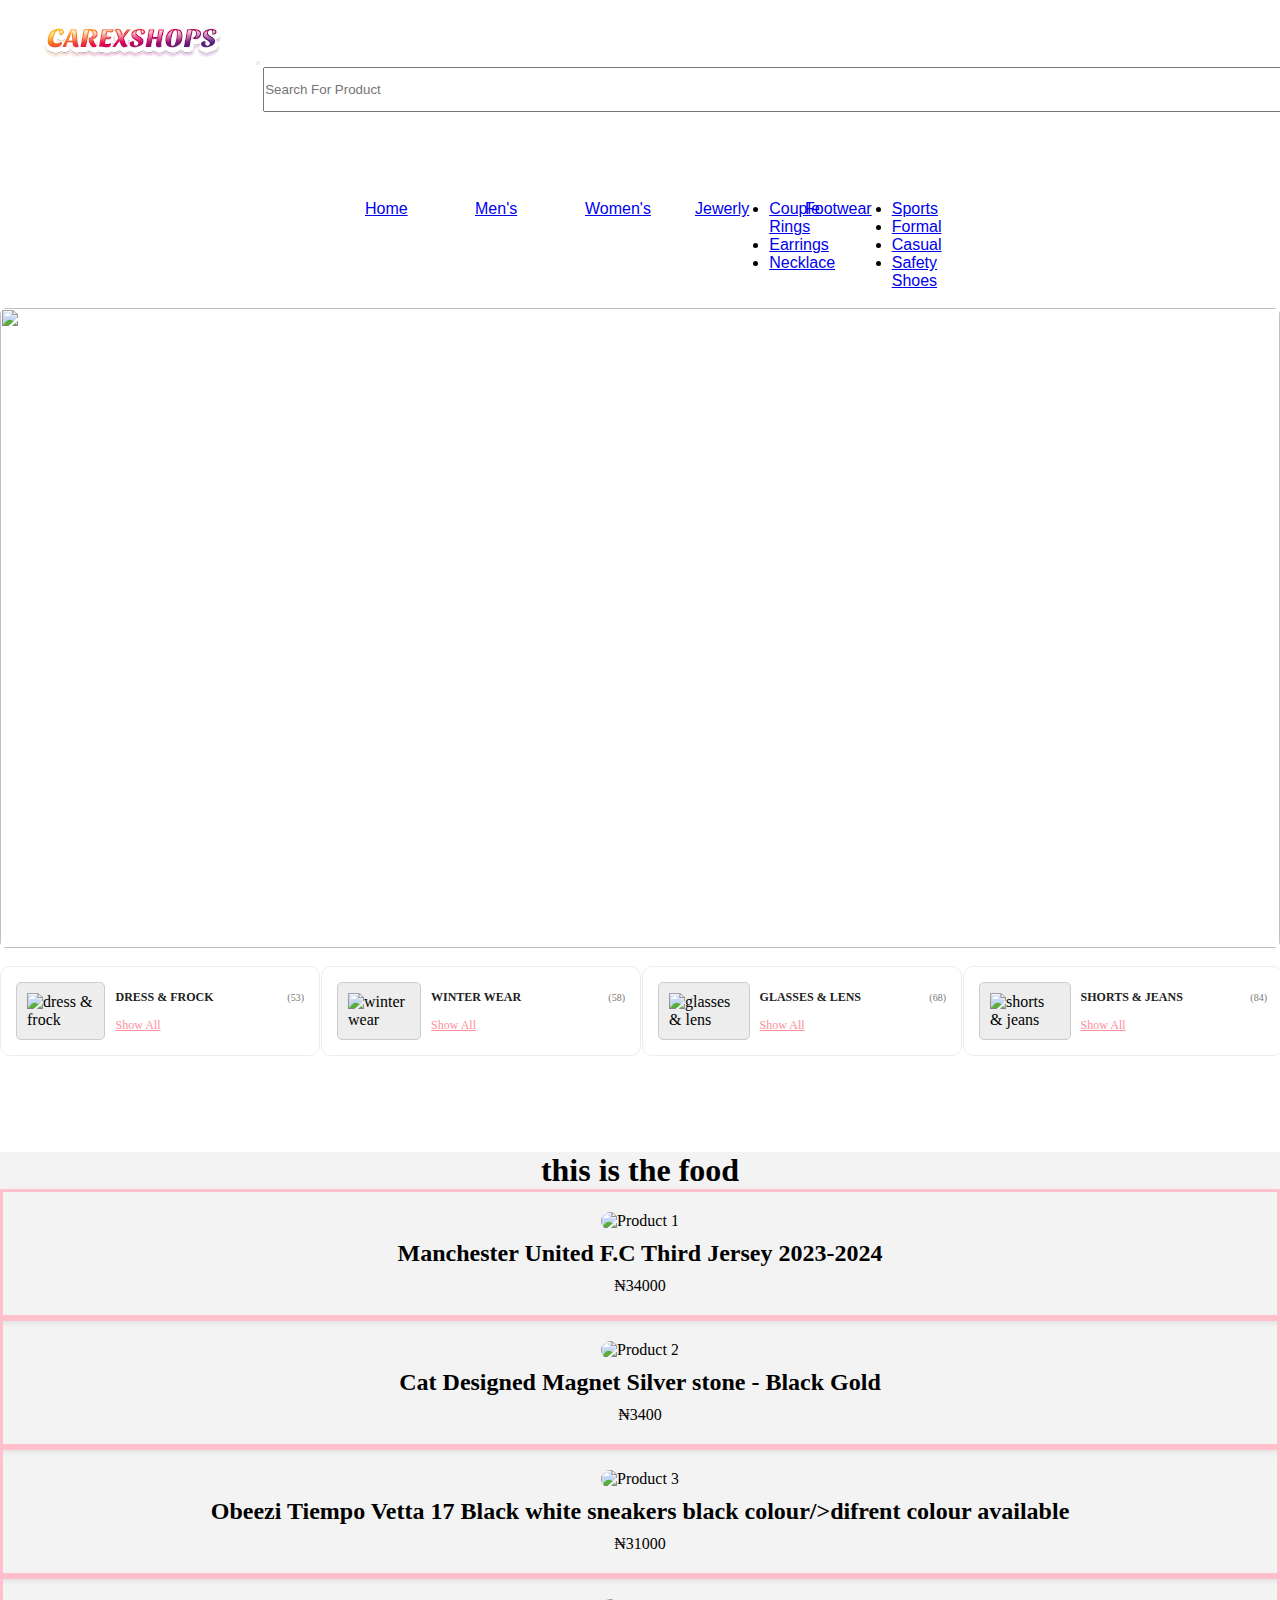
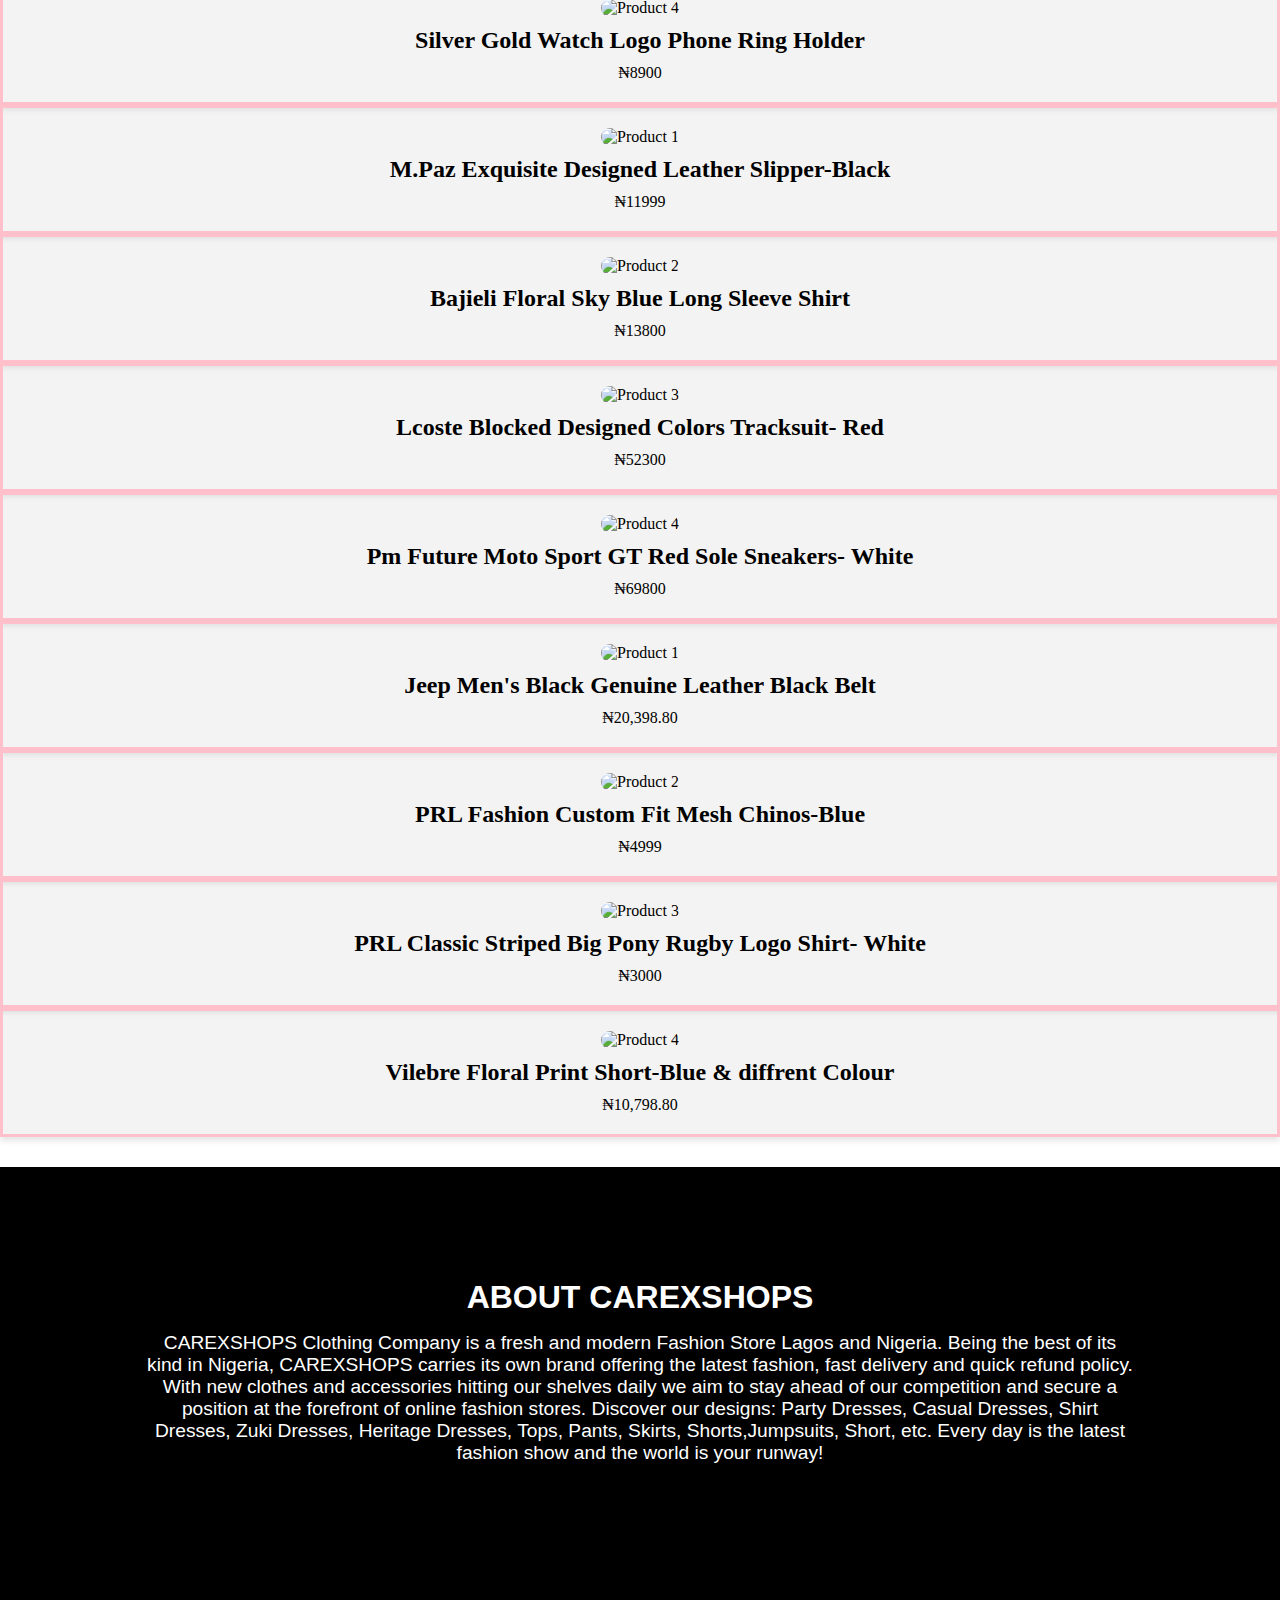
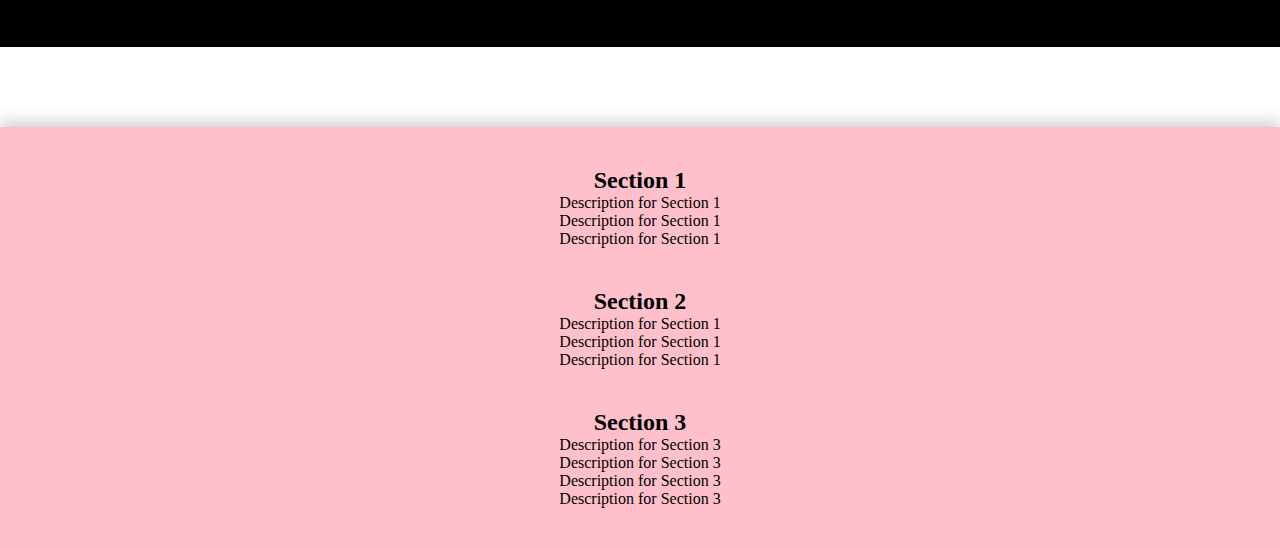
==== commit bf355d30: "welcome group" ====
--- a/Front_page.html
+++ b/Front_page.html
@@ -9,7 +9,7 @@
     integrity="sha384-b6lVK+yci+bfDmaY1u0zE8YYJt0TZxLEAFyYSLHId4xoVvsrQu3INevFKo+Xir8e" crossorigin="anonymous">
   <link href="https://cdn.jsdelivr.net/npm/bootstrap@5.3.1/dist/css/bootstrap.min.css" rel="stylesheet"
     integrity="sha384-4bw+/aepP/YC94hEpVNVgiZdgIC5+VKNBQNGCHeKRQN+PtmoHDEXuppvnDJzQIu9" crossorigin="anonymous">
-</head>
+
 <title>Carexshops.com</title>
 </head>
 
@@ -17,8 +17,12 @@
   <!-- THE NAvbar opening  -->
   <welcome_page>
     <nav class="navbar navbar-expand-lg bg-body ">
-      <div class="container-fluid" >
-        <a class="navbar-brand img-fluid" href="#"><img src="images/CAREXSHOPS.svg" alt="" style=" width: 240px;"></a>
+      <div class="container-fluid">
+
+        <a class="navbar-brand img-fluid" href="#">
+
+          <!-- THE INLINE WIDTH HERE IS FOR TESTING  -->
+          <img src="images/CAREXSHOPS.svg" alt="" style=" width: 240px;"></a>
 
         <button class="navbar-toggler" type="button" data-bs-toggle="collapse" data-bs-target="#navbarSupportedContent"
           aria-controls="navbarSupportedContent" aria-expanded="false" aria-label="Toggle navigation">
@@ -26,23 +30,31 @@
         </button>
 
         <div class="collapse navbar-collapse" id="navbarSupportedContent" ">
-       <form class="" role=" search"">
+
+          <!-- I WILL REMOVE THIS INLINE CODE SOON -->
+
+          <form class="" role=" search"">
           <input class="form-control " type="search" placeholder="Search For Product " aria-label="Search"
             style="position: relative; width: 400%; height: 45px; left: 20%;">
           </form>
 
+          <!-- I will personnally remove the the inline here so that everyone can know  -->
+
+          <!-- THIS IS THE ICONS -->
 
           <div class="Fonty img-fluid"
             style="font-size: 9px; position: relative; left: 60%;gap: 10px; font-size: 50px; ">
             <i class="as_person   bi bi-person" style="margin-right: 10px;"></i>
             <i class="as_somewhat   bi bi-heart"></i>
             <i class="as_mester   bi bi-bag-heart" style="margin-left: 10px;"></i>
-            <a class="bi bi-cart3" href="test.html" style="color: black;"></a>
-          </div>
-        </div>
-
-      </div>
+            <a class="bi bi-cart3" href="Cart.html" style="color: black;"></a>
+          </div>
+        </div>
+
+      </div>
+
     </nav>
+
   </welcome_page>
 
   <!-- THE NAvbar closing  -->
@@ -78,8 +90,9 @@
       </div>
 
       <div class="column">
+        
         <a class="nav-link dropdown-toggle" href="#" role="button" data-bs-toggle="dropdown" aria-expanded="false">
-        Footwear
+          Footwear
         </a>
         <ul class="dropdown-menu">
           <li><a class="dropdown-item" href="#">Sports</a></li>
@@ -90,35 +103,30 @@
       </div>
 
     </section>
+
     <!-- the middle text -->
+
     <br>
-    <!-- Sorry i did the css like this it wasnt fucntioning and i dont want to waste time on something we have not started -->
+
     <!-- For the picture  -->
+
     <picture class="#">
+
       <img class="slide4 " src="images/blog-1.jpg">
+
       <img class="slide4 " src="images/blog-2.jpg">
+
       <img class="slide4 " src="images/blog-3.jpg">
+
       <img class="slide4 " src="images/blog-4.jpg">
     </picture>
+
     <!-- the closing for the slides  -->
+
     <!-- end of blog section-->
+
     <br>
 
-    <!-- <Tension class="buy_list">
-
-      <div class="forsee border ">
-        <div class="newpoint  border">
-          <i class="as_sit   bi bi-heart"></i>
-
-          <h3 class="category-item-title">Dress & frock</h3>
-
-          <p class="category-item-amount">(53)</p>
-        </div>
-      </div>
-    </Tension> -->
-    <!-- sorry i was trying something with this tension div  -->
-
-
     <!-- category starting  -->
 
     <div class="category">
@@ -295,695 +303,120 @@
 
     <!-- category ending -->
 
-    <!--
-          - SIDEBAR
-        -->
-
-    <div class="sidebar  has-scrollbar" data-mobile-menu>
-
-      <div class="sidebar-category">
-
-        <div class="sidebar-top">
-          <h2 class="sidebar-title">Category</h2>
-
-          <button class="sidebar-close-btn" data-mobile-menu-close-btn>
-            <ion-icon name="close-outline"></ion-icon>
-          </button>
-        </div>
-
-        <ul class="sidebar-menu-category-list">
-
-          <li class="sidebar-menu-category">
-
-            <button class="sidebar-accordion-menu" data-accordion-btn>
-
-              <div class="menu-title-flex">
-                <img src="./assets/images/icons/dress.svg" alt="clothes" width="20" height="20" class="menu-title-img">
-
-                <p class="menu-title">Clothes</p>
-              </div>
-
-              <div>
-                <ion-icon name="add-outline" class="add-icon"></ion-icon>
-                <ion-icon name="remove-outline" class="remove-icon"></ion-icon>
-              </div>
-
-            </button>
-
-            <ul class="sidebar-submenu-category-list" data-accordion>
-
-              <li class="sidebar-submenu-category">
-                <a href="#" class="sidebar-submenu-title">
-                  <p class="product-name">Shirt</p>
-                  <data value="300" class="stock" title="Available Stock">300</data>
-                </a>
-              </li>
-
-              <li class="sidebar-submenu-category">
-                <a href="#" class="sidebar-submenu-title">
-                  <p class="product-name">shorts & jeans</p>
-                  <data value="60" class="stock" title="Available Stock">60</data>
-                </a>
-              </li>
-
-              <li class="sidebar-submenu-category">
-                <a href="#" class="sidebar-submenu-title">
-                  <p class="product-name">jacket</p>
-                  <data value="50" class="stock" title="Available Stock">50</data>
-                </a>
-              </li>
-
-              <li class="sidebar-submenu-category">
-                <a href="#" class="sidebar-submenu-title">
-                  <p class="product-name">dress & frock</p>
-                  <data value="87" class="stock" title="Available Stock">87</data>
-                </a>
-              </li>
-
-            </ul>
-
-          </li>
-
-          <li class="sidebar-menu-category">
-
-            <button class="sidebar-accordion-menu" data-accordion-btn>
-
-              <div class="menu-title-flex">
-                <img src="./assets/images/icons/shoes.svg" alt="footwear" class="menu-title-img" width="20" height="20">
-
-                <p class="menu-title">Footwear</p>
-              </div>
-
-              <div>
-                <ion-icon name="add-outline" class="add-icon"></ion-icon>
-                <ion-icon name="remove-outline" class="remove-icon"></ion-icon>
-              </div>
-
-            </button>
-
-            <ul class="sidebar-submenu-category-list" data-accordion>
-
-              <li class="sidebar-submenu-category">
-                <a href="#" class="sidebar-submenu-title">
-                  <p class="product-name">Sports</p>
-                  <data value="45" class="stock" title="Available Stock">45</data>
-                </a>
-              </li>
-
-              <li class="sidebar-submenu-category">
-                <a href="#" class="sidebar-submenu-title">
-                  <p class="product-name">Formal</p>
-                  <data value="75" class="stock" title="Available Stock">75</data>
-                </a>
-              </li>
-
-              <li class="sidebar-submenu-category">
-                <a href="#" class="sidebar-submenu-title">
-                  <p class="product-name">Casual</p>
-                  <data value="35" class="stock" title="Available Stock">35</data>
-                </a>
-              </li>
-
-              <li class="sidebar-submenu-category">
-                <a href="#" class="sidebar-submenu-title">
-                  <p class="product-name">Safety Shoes</p>
-                  <data value="26" class="stock" title="Available Stock">26</data>
-                </a>
-              </li>
-
-            </ul>
-
-          </li>
-
-          <li class="sidebar-menu-category">
-
-            <button class="sidebar-accordion-menu" data-accordion-btn>
-
-              <div class="menu-title-flex">
-                <img src="./assets/images/icons/jewelry.svg" alt="clothes" class="menu-title-img" width="20"
-                  height="20">
-
-                <p class="menu-title">Jewelry</p>
-              </div>
-
-              <div>
-                <ion-icon name="add-outline" class="add-icon"></ion-icon>
-                <ion-icon name="remove-outline" class="remove-icon"></ion-icon>
-              </div>
-
-            </button>
-
-            <ul class="sidebar-submenu-category-list" data-accordion>
-
-              <li class="sidebar-submenu-category">
-                <a href="#" class="sidebar-submenu-title">
-                  <p class="product-name">Earrings</p>
-                  <data value="46" class="stock" title="Available Stock">46</data>
-                </a>
-              </li>
-
-              <li class="sidebar-submenu-category">
-                <a href="#" class="sidebar-submenu-title">
-                  <p class="product-name">Couple Rings</p>
-                  <data value="73" class="stock" title="Available Stock">73</data>
-                </a>
-              </li>
-
-              <li class="sidebar-submenu-category">
-                <a href="#" class="sidebar-submenu-title">
-                  <p class="product-name">Necklace</p>
-                  <data value="61" class="stock" title="Available Stock">61</data>
-                </a>
-              </li>
-
-            </ul>
-
-          </li>
-
-          <li class="sidebar-menu-category">
-
-            <button class="sidebar-accordion-menu" data-accordion-btn>
-
-              <div class="menu-title-flex">
-                <img src="./assets/images/icons/perfume.svg" alt="perfume" class="menu-title-img" width="20"
-                  height="20">
-
-                <p class="menu-title">Perfume</p>
-              </div>
-
-              <div>
-                <ion-icon name="add-outline" class="add-icon"></ion-icon>
-                <ion-icon name="remove-outline" class="remove-icon"></ion-icon>
-              </div>
-
-            </button>
-
-            <ul class="sidebar-submenu-category-list" data-accordion>
-
-              <li class="sidebar-submenu-category">
-                <a href="#" class="sidebar-submenu-title">
-                  <p class="product-name">Clothes Perfume</p>
-                  <data value="12" class="stock" title="Available Stock">12 pcs</data>
-                </a>
-              </li>
-
-              <li class="sidebar-submenu-category">
-                <a href="#" class="sidebar-submenu-title">
-                  <p class="product-name">Deodorant</p>
-                  <data value="60" class="stock" title="Available Stock">60 pcs</data>
-                </a>
-              </li>
-
-              <li class="sidebar-submenu-category">
-                <a href="#" class="sidebar-submenu-title">
-                  <p class="product-name">jacket</p>
-                  <data value="50" class="stock" title="Available Stock">50 pcs</data>
-                </a>
-              </li>
-
-              <li class="sidebar-submenu-category">
-                <a href="#" class="sidebar-submenu-title">
-                  <p class="product-name">dress & frock</p>
-                  <data value="87" class="stock" title="Available Stock">87 pcs</data>
-                </a>
-              </li>
-
-            </ul>
-
-          </li>
-
-          <li class="sidebar-menu-category">
-
-            <button class="sidebar-accordion-menu" data-accordion-btn>
-
-              <div class="menu-title-flex">
-                <img src="./assets/images/icons/cosmetics.svg" alt="cosmetics" class="menu-title-img" width="20"
-                  height="20">
-
-                <p class="menu-title">Cosmetics</p>
-              </div>
-
-              <div>
-                <ion-icon name="add-outline" class="add-icon"></ion-icon>
-                <ion-icon name="remove-outline" class="remove-icon"></ion-icon>
-              </div>
-
-            </button>
-
-            <ul class="sidebar-submenu-category-list" data-accordion>
-
-              <li class="sidebar-submenu-category">
-                <a href="#" class="sidebar-submenu-title">
-                  <p class="product-name">Shampoo</p>
-                  <data value="68" class="stock" title="Available Stock">68</data>
-                </a>
-              </li>
-
-              <li class="sidebar-submenu-category">
-                <a href="#" class="sidebar-submenu-title">
-                  <p class="product-name">Sunscreen</p>
-                  <data value="46" class="stock" title="Available Stock">46</data>
-                </a>
-              </li>
-
-              <li class="sidebar-submenu-category">
-                <a href="#" class="sidebar-submenu-title">
-                  <p class="product-name">Body Wash</p>
-                  <data value="79" class="stock" title="Available Stock">79</data>
-                </a>
-              </li>
-
-              <li class="sidebar-submenu-category">
-                <a href="#" class="sidebar-submenu-title">
-                  <p class="product-name">Makeup Kit</p>
-                  <data value="23" class="stock" title="Available Stock">23</data>
-                </a>
-              </li>
-
-            </ul>
-
-          </li>
-
-          <li class="sidebar-menu-category">
-
-            <button class="sidebar-accordion-menu" data-accordion-btn>
-
-              <div class="menu-title-flex">
-                <img src="./assets/images/icons/glasses.svg" alt="glasses" class="menu-title-img" width="20"
-                  height="20">
-
-                <p class="menu-title">Glasses</p>
-              </div>
-
-              <div>
-                <ion-icon name="add-outline" class="add-icon"></ion-icon>
-                <ion-icon name="remove-outline" class="remove-icon"></ion-icon>
-              </div>
-
-            </button>
-
-            <ul class="sidebar-submenu-category-list" data-accordion>
-
-              <li class="sidebar-submenu-category">
-                <a href="#" class="sidebar-submenu-title">
-                  <p class="product-name">Sunglasses</p>
-                  <data value="50" class="stock" title="Available Stock">50</data>
-                </a>
-              </li>
-
-              <li class="sidebar-submenu-category">
-                <a href="#" class="sidebar-submenu-title">
-                  <p class="product-name">Lenses</p>
-                  <data value="48" class="stock" title="Available Stock">48</data>
-                </a>
-              </li>
-
-            </ul>
-
-          </li>
-
-          <li class="sidebar-menu-category">
-
-            <button class="sidebar-accordion-menu" data-accordion-btn>
-
-              <div class="menu-title-flex">
-                <img src="./assets/images/icons/bag.svg" alt="bags" class="menu-title-img" width="20" height="20">
-
-                <p class="menu-title">Bags</p>
-              </div>
-
-              <div>
-                <ion-icon name="add-outline" class="add-icon"></ion-icon>
-                <ion-icon name="remove-outline" class="remove-icon"></ion-icon>
-              </div>
-
-            </button>
-
-            <ul class="sidebar-submenu-category-list" data-accordion>
-
-              <li class="sidebar-submenu-category">
-                <a href="#" class="sidebar-submenu-title">
-                  <p class="product-name">Shopping Bag</p>
-                  <data value="62" class="stock" title="Available Stock">62</data>
-                </a>
-              </li>
-
-              <li class="sidebar-submenu-category">
-                <a href="#" class="sidebar-submenu-title">
-                  <p class="product-name">Gym Backpack</p>
-                  <data value="35" class="stock" title="Available Stock">35</data>
-                </a>
-              </li>
-
-              <li class="sidebar-submenu-category">
-                <a href="#" class="sidebar-submenu-title">
-                  <p class="product-name">Purse</p>
-                  <data value="80" class="stock" title="Available Stock">80</data>
-                </a>
-              </li>
-
-              <li class="sidebar-submenu-category">
-                <a href="#" class="sidebar-submenu-title">
-                  <p class="product-name">Wallet</p>
-                  <data value="75" class="stock" title="Available Stock">75</data>
-                </a>
-              </li>
-
-            </ul>
-
-          </li>
-
-        </ul>
-
+    <br>
+
+    <div class="product-div" style="background-color: rgba(179, 172, 172, 0.142); margin-top: 3em;">
+      <div class="container">
+        <h1 style="text-align: center;">this is the food</h1>
+
+        <div class="row">
+          <div class="col-lg-3 col-md-4 col-sm-6 mb-4">
+            <div class="product-card">
+              <img src="images/Manchester United F.C Third Jersey 2023-2024.webp" alt="Product 1">
+              <h3>Manchester United F.C Third Jersey 2023-2024</h3>
+              <p>₦34000</p>
+            </div>
+
+          </div>
+          <div class="col-lg-3 col-md-4 col-sm-6 mb-4">
+            <div class="product-card">
+              <img src="images/Cat Designed Magnet Silver stone Ring Phone Holder- Black Gold.jpg" alt="Product 2">
+              <h3>Cat Designed Magnet Silver stone - Black Gold</h3>
+              <p>₦3400</p>
+            </div>
+
+          </div>
+          <div class="col-lg-3 col-md-4 col-sm-6 mb-4">
+            <div class="product-card">
+              <img src="images/Obeezi Tiempo Vetta 17 Black white sneakers.webp" alt="Product 3">
+              <h3>Obeezi Tiempo Vetta 17 Black white sneakers black colour/>difrent colour available</h3>
+              <p>₦31000</p>
+            </div>
+
+          </div>
+          <div class="col-lg-3 col-md-4 col-sm-6 mb-4">
+            <div class="product-card">
+              <img src="images/Silver Gold Watch Logo Phone Ring Holder.webp" alt="Product 4">
+              <h3>Silver Gold Watch Logo Phone Ring Holder</h3>
+              <p>₦8900</p>
+            </div>
+          </div>
+        </div>
+      </div>
+
+      <div class="container">
+        <div class="row">
+          <div class="col-lg-3 col-md-4 col-sm-6 mb-4">
+            <div class="product-card">
+              <img src="images/M.Paz Exquisite Designed Leather Slipper-Black.jpg" alt="Product 1">
+              <h3>M.Paz Exquisite Designed Leather Slipper-Black</h3>
+              <p>₦11999</p>
+            </div>
+
+          </div>
+          <div class="col-lg-3 col-md-4 col-sm-6 mb-4">
+            <div class="product-card">
+              <img src="images/Bajieli Floral Sky Blue Long Sleeve Shirt.jpg" alt="Product 2">
+              <h3>Bajieli Floral Sky Blue Long Sleeve Shirt</h3>
+              <p>₦13800</p>
+            </div>
+          </div>
+
+          <div class="col-lg-3 col-md-4 col-sm-6 mb-4">
+            <div class="product-card">
+              <img src="images/Lcoste Blocked Designed Colors Zip Down Tracksuit- Red.webp" alt="Product 3">
+              <h3>Lcoste Blocked Designed Colors Tracksuit- Red</h3>
+              <p>₦52300</p>
+            </div>
+
+          </div>
+          <div class="col-lg-3 col-md-4 col-sm-6 mb-4">
+            <div class="product-card">
+              <img src="images/Pm Future Moto Sport GT Red Sole Sneakers- White.webp" alt="Product 4">
+              <h3>Pm Future Moto Sport GT Red Sole Sneakers- White</h3>
+              <p>₦69800</p>
+            </div>
+          </div>
+        </div>
+      </div>
+
+      <div class="container">
+        <div class="row">
+          <div class="col-lg-3 col-md-4 col-sm-6 mb-4">
+            <div class="product-card">
+              <img src="images/Jeep Men's Black Genuine Leather Black Belt.webp" alt="Product 1">
+              <h3>Jeep Men's Black Genuine Leather Black Belt
+              </h3>
+              <p>₦20,398.80</p>
+            </div>
+          </div>
+          <div class="col-lg-3 col-md-4 col-sm-6 mb-4">
+            <div class="product-card">
+              <img src="images/PRL Fashion Custom Fit Mesh Chinos-Blue.webp" alt="Product 2">
+              <h3>PRL Fashion Custom Fit Mesh Chinos-Blue</h3>
+              <p>₦4999</p>
+            </div>
+          </div>
+          <div class="col-lg-3 col-md-4 col-sm-6 mb-4">
+            <div class="product-card">
+              <img src="images/PRL Classic Striped Big Pony Rugby Logo Shirt- White Navy Blue Orange.webp"
+                alt="Product 3">
+              <h3>PRL Classic Striped Big Pony Rugby Logo Shirt- White</h3>
+              <p>₦3000</p>
+            </div>
+          </div>
+          <div class="col-lg-3 col-md-4 col-sm-6 mb-4">
+            <div class="product-card">
+              <img src="images/Vilebre Floral Print Short-Blue.jpg" alt="Product 4">
+              <h3>Vilebre Floral Print Short-Blue & diffrent Colour</h3>
+              <p>₦10,798.80</p>
+            </div>
+          </div>
+        </div>
       </div>
     </div>
 
-
-
-
-    <!--
-            - PRODUCT MINIMAL
-          -->
-
-    <div class="product-minimal">
-
-      <div class="product-showcase">
-
-        <h2 class="title makeup">New Arrivals</h2>
-
-        <div class="showcase-wrapper has-scrollbar">
-
-          <div class="showcase-container">
-
-            <div class="showcase">
-
-              <a href="#" class="showcase-img-box">
-                <img src="images/Relaxed Short Full Sleeve T-Shirt.jpeg" alt="relaxed short full sleeve t-shirt"
-                  width="70" class="showcase-img">
-              </a>
-
-              <div class="showcase-content">
-
-                <a href="#">
-                  <h4 class="showcase-title">Relaxed Short full Sleeve T-Shirt</h4>
-                </a>
-
-                <a href="#" class="showcase-category">Clothes</a>
-
-                <div class="price-box">
-                  <p class="price">N4,500.00</p>
-                  <del>N1200.00</del>
-                </div>
-
-              </div>
-
-            </div>
-
-            <div class="showcase">
-
-              <a href="#" class="showcase-img-box">
-                <img src="images/Girls Pnk Embro Design Top.jpeg" alt="girls pink embro design top" class="showcase-img"
-                  width="70">
-              </a>
-
-              <div class="showcase-content">
-
-                <a href="#">
-                  <h4 class="showcase-title">Girls pnk Embro design Top</h4>
-                </a>
-
-                <a href="#" class="showcase-category">Clothes</a>
-
-                <div class="price-box">
-                  <p class="price">N6000.00</p>
-                  <del>N9000.00</del>
-                </div>
-
-              </div>
-
-            </div>
-
-            <div class="showcase">
-
-              <a href="#" class="showcase-img-box">
-                <img src="images/Black Floral Wrap Midi Skirt.jpg" alt="black floral wrap midi skirt"
-                  class="showcase-img" width="70">
-              </a>
-
-              <div class="showcase-content">
-
-                <a href="#">
-                  <h4 class="showcase-title">Black Floral Wrap Midi Skirt</h4>
-                </a>
-
-                <a href="#" class="showcase-category">Clothes</a>
-
-                <div class="price-box">
-                  <p class="price">N7600.00</p>
-                  <del>N14250.00</del>
-                </div>
-
-              </div>
-
-            </div>
-
-            <div class="showcase">
-
-              <a href="#" class="showcase-img-box">
-                <img src="images/Pure Garment Dyed Cotton Shirt.jpg" alt="pure garment dyed cotton shirt"
-                  class="showcase-img" width="70">
-              </a>
-
-              <div class="showcase-content">
-
-                <a href="#">
-                  <h4 class="showcase-title">Pure Garment Dyed Cotton Shirt</h4>
-                </a>
-
-                <a href="#" class="showcase-category">Mens Fashion</a>
-
-                <div class="price-box">
-                  <p class="price">N6800.00</p>
-                  <del>N13000.00</del>
-                </div>
-
-              </div>
-
-            </div>
-
-          </div>
-
-          <div class="showcase-container">
-
-            <div class="showcase">
-
-              <a href="#" class="showcase-img-box">
-                <img src="images/MEN Yarn Fleece Full-Zip Jacket.jpeg" alt="men yarn fleece full-zip jacket"
-                  class="showcase-img" width="70">
-              </a>
-
-              <div class="showcase-content">
-
-                <a href="#">
-                  <h4 class="showcase-title">MEN Yarn Fleece Full-Zip Jacket</h4>
-                </a>
-
-                <a href="#" class="showcase-category">Winter wear</a>
-
-                <div class="price-box">
-                  <p class="price">N6100.00</p>
-                  <del>N11000.00</del>
-                </div>
-
-              </div>
-
-            </div>
-
-            <div class="showcase">
-
-              <a href="#" class="showcase-img-box">
-                <img src="images/Mens Winter Leathers Jackets.jpg" alt="mens winter leathers jackets"
-                  class="showcase-img" width="70">
-              </a>
-
-              <div class="showcase-content">
-
-                <a href="#">
-                  <h4 class="showcase-title">Mens Winter Leathers Jackets</h4>
-                </a>
-
-                <a href="#" class="showcase-category">Winter wear</a>
-
-                <div class="price-box">
-                  <p class="price">N3200.00</p>
-                  <del>N6000.00</del>
-                </div>
-
-              </div>
-
-            </div>
-
-            <div class="showcase">
-
-              <a href="#" class="showcase-img-box">
-                <img src="images/Mens Winter Leathers Jackets.jpg" alt="mens winter leathers jackets"
-                  class="showcase-img" width="70">
-              </a>
-
-              <div class="showcase-content">
-
-                <a href="#">
-                  <h4 class="showcase-title">Mens Winter Leathers Jackets</h4>
-                </a>
-
-                <a href="#" class="showcase-category">Jackets</a>
-
-                <div class="price-box">
-                  <p class="price">N5000.00</p>
-                  <del>N8000.00</del>
-                </div>
-
-              </div>
-
-            </div>
-
-            <div class="showcase">
-
-              <a href="#" class="showcase-img-box">
-                <img src="images/Better Basics French Terry Sweatshorts.jpeg"
-                  alt="better basics french terry sweatshorts" class="showcase-img" width="70">
-              </a>
-
-              <div class="showcase-content">
-
-                <a href="#">
-                  <h4 class="showcase-title">Better Basics French Terry Sweatshorts</h4>
-                </a>
-
-                <a href="#" class="showcase-category">Shorts</a>
-
-                <div class="price-box">
-                  <p class="price">N7000.00</p>
-                  <del>N10000.00</del>
-                </div>
-
-              </div>
-
-            </div>
-
-          </div>
-
-        </div>
-
-      </div>
-
-    </div>
-
-    <div class="container">
-      <div class="row">
-        <div class="col-lg-3 col-md-4 col-sm-6 mb-4">
-          <div class="product-card">
-            <img src="images/Manchester United F.C Third Jersey 2023-2024.webp" alt="Product 1">
-            <h3>Manchester United F.C Third Jersey 2023-2024</h3>
-            <p>₦34000</p>
-          </div>
-        </div>
-        <div class="col-lg-3 col-md-4 col-sm-6 mb-4">
-          <div class="product-card">
-            <img src="images/Cat Designed Magnet Silver stone Ring Phone Holder- Black Gold.jpg" alt="Product 2">
-            <h3>Cat Designed Magnet Silver stone - Black Gold</h3>
-            <p>₦3400</p>
-          </div>
-        </div>
-        <div class="col-lg-3 col-md-4 col-sm-6 mb-4">
-          <div class="product-card">
-            <img src="images/Obeezi Tiempo Vetta 17 Black white sneakers.webp" alt="Product 3">
-            <h3>Obeezi Tiempo Vetta 17 Black white sneakers black colour/>difrent colour available</h3>
-            <p>₦31000</p>
-          </div>
-        </div>
-        <div class="col-lg-3 col-md-4 col-sm-6 mb-4">
-          <div class="product-card">
-            <img src="images/Silver Gold Watch Logo Phone Ring Holder.webp" alt="Product 4">
-            <h3>Silver Gold Watch Logo Phone Ring Holder</h3>
-            <p>₦8900</p>
-          </div>
-        </div>
-      </div>
-    </div>
-
-
-
-
-
-    <div class="container">
-      <div class="row">
-        <div class="col-lg-3 col-md-4 col-sm-6 mb-4">
-          <div class="product-card">
-            <img src="images/M.Paz Exquisite Designed Leather Slipper-Black.jpg" alt="Product 1">
-            <h3>M.Paz Exquisite Designed Leather Slipper-Black</h3>
-            <p>₦11999</p>
-          </div>
-        </div>
-        <div class="col-lg-3 col-md-4 col-sm-6 mb-4">
-          <div class="product-card">
-            <img src="images/Bajieli Floral Sky Blue Long Sleeve Shirt.jpg" alt="Product 2">
-            <h3>Bajieli Floral Sky Blue Long Sleeve Shirt</h3>
-            <p>₦13800</p>
-          </div>
-        </div>
-        <div class="col-lg-3 col-md-4 col-sm-6 mb-4">
-          <div class="product-card">
-            <img src="images/Lcoste Blocked Designed Colors Zip Down Tracksuit- Red.webp" alt="Product 3">
-            <h3>Lcoste Blocked Designed Colors Tracksuit- Red</h3>
-            <p>₦52300</p>
-          </div>
-        </div>
-        <div class="col-lg-3 col-md-4 col-sm-6 mb-4">
-          <div class="product-card">
-            <img src="images/Pm Future Moto Sport GT Red Sole Sneakers- White.webp" alt="Product 4">
-            <h3>Pm Future Moto Sport GT Red Sole Sneakers- White</h3>
-            <p>₦69800</p>
-          </div>
-        </div>
-      </div>
-    </div>
-
-
-    <div class="container">
-      <div class="row">
-        <div class="col-lg-3 col-md-4 col-sm-6 mb-4">
-          <div class="product-card">
-            <img src="images/Jeep Men's Black Genuine Leather Black Belt.webp" alt="Product 1">
-            <h3>Jeep Men's Black Genuine Leather Black Belt
-            </h3>
-            <p>₦20,398.80</p>
-          </div>
-        </div>
-        <div class="col-lg-3 col-md-4 col-sm-6 mb-4">
-          <div class="product-card">
-            <img src="images/PRL Fashion Custom Fit Mesh Chinos-Blue.webp" alt="Product 2">
-            <h3>PRL Fashion Custom Fit Mesh Chinos-Blue</h3>
-            <p>₦4999</p>
-          </div>
-        </div>
-        <div class="col-lg-3 col-md-4 col-sm-6 mb-4">
-          <div class="product-card">
-            <img src="images/PRL Classic Striped Big Pony Rugby Logo Shirt- White Navy Blue Orange.webp"
-              alt="Product 3">
-            <h3>PRL Classic Striped Big Pony Rugby Logo Shirt- White</h3>
-            <p>₦3000</p>
-          </div>
-        </div>
-        <div class="col-lg-3 col-md-4 col-sm-6 mb-4">
-          <div class="product-card">
-            <img src="images/Vilebre Floral Print Short-Blue.jpg" alt="Product 4">
-            <h3>Vilebre Floral Print Short-Blue & diffrent Colour</h3>
-            <p>₦10,798.80</p>
-          </div>
-        </div>
-      </div>
-    </div>
+<!-- This is part of the  -->
 
     <div class="container d-flex justify-content-center align-items-center">
       <div class="custom-div">
@@ -1002,7 +435,11 @@
         </p>
       </div>
     </div>
+
+
   </Main_section>
+
+
 
   <!-- FOOTER -->
 
@@ -1038,26 +475,6 @@
 
 
 
-
-
-
-
-
-
-
-
-
-
-
-
-
-
-
-
-
-
-
-
   <script src="style.js"></script>
   <script src="https://cdn.jsdelivr.net/npm/bootstrap@5.3.1/dist/js/bootstrap.bundle.min.js"
     integrity="sha384-HwwvtgBNo3bZJJLYd8oVXjrBZt8cqVSpeBNS5n7C8IVInixGAoxmnlMuBnhbgrkm"
--- a/assests/style.css
+++ b/assests/style.css
@@ -71,18 +71,6 @@
 
 
 
-
-
-
-
-
-
-
-
-
-
-
-
 * {}
 
 .navbar {
@@ -104,8 +92,6 @@
   display: flex;
   justify-content: center;
 }
-
-
 
 .problem {
   display: flex;
@@ -119,247 +105,9 @@
   display: block;
   margin-left: auto;
   margin-right: auto;
-  height: 30rem;
+  height: 40rem;
   top: 13px;
 }
-
-/* .buy_list {
-    display: flex;  
-    width: auto !important;
-    gap: 13px;
- 
-    justify-content: center;
-    text-align: center;
-
-}
-
-
-.forsee {
-
-    position: relative;
-    width: 20%;
-    border-radius: 5px;
-    height: 80px;
-
-}
-
-.newpoint {
-    position: relative;
-    top: 12px;
-    left: 10px;
-    width: 70px;
-    height: 50px;
-    border-radius: 6px;
-    background-color: #ededed;
-}
-
-.as_sit {
-    font-size: 30px;
-    justify-content: center;
-}
-
-.category-item-title {
-    position: relative;
-    font-size: 14px;
-    left: 70px;
-    bottom: 40px;
-}
-
-.category-item-amount {
-
-}
-
-.category-btn {
-    position: relative;
-    right: 0px;
-} */
-
-/*-----------------------------------*\
-  #SIDEBAR
-\*-----------------------------------*/
-
-.sidebar {
-  background: var(--white);
-  position: fixed;
-  top: 0;
-  left: -100%;
-  bottom: 0;
-  width: 100%;
-  max-width: 320px;
-  padding: 30px;
-  overflow-y: scroll;
-  overscroll-behavior: contain;
-  visibility: hidden;
-  transition: 0.5s ease;
-  z-index: 20;
-}
-
-.sidebar.active {
-  left: 0;
-  visibility: visible;
-}
-
-.sidebar-category {
-  margin-bottom: 15px;
-  padding-bottom: 15px;
-  border-bottom: 1px solid var(--cultured);
-}
-
-.sidebar-top {
-  display: flex;
-  justify-content: space-between;
-  align-items: center;
-  margin-bottom: 10px;
-}
-
-.sidebar-title {
-  color: var(--onyx);
-  font-size: var(--fs-5);
-  text-transform: uppercase;
-  letter-spacing: 0.8px;
-  font-weight: var(--weight-600);
-}
-
-.sidebar-close-btn {
-  color: var(--eerie-black);
-  font-size: 22px;
-  font-weight: var(--weight-600);
-}
-
-.sidebar-close-btn ion-icon {
-  --ionicon-stroke-width: 50px;
-}
-
-.sidebar-accordion-menu {
-  width: 100%;
-  display: flex;
-  justify-content: space-between;
-  align-items: center;
-  padding: 7px 0;
-}
-
-.sidebar .menu-title-flex {
-  display: flex;
-  align-items: center;
-  gap: 10px;
-}
-
-.sidebar .menu-title {
-  font-size: var(--fs-5);
-  color: var(--sonic-silver);
-  font-weight: var(--weight-500);
-}
-
-.sidebar-accordion-menu ion-icon {
-  color: var(--sonic-silver);
-  font-size: 14px;
-  --ionicon-stroke-width: 70px;
-}
-
-.sidebar-submenu-category-list {
-  border-top: 1px solid var(--cultured);
-  max-height: 0;
-  overflow: hidden;
-  visibility: hidden;
-  transition: 0.5s ease-in-out;
-}
-
-.sidebar-submenu-category-list.active {
-  padding: 13px 0 8px;
-  max-height: 122px;
-  visibility: visible;
-}
-
-.sidebar-submenu-title {
-  display: flex;
-  justify-content: space-between;
-  align-items: center;
-  color: var(--sonic-silver);
-  font-size: var(--fs-7);
-  padding: 2px 0;
-}
-
-.sidebar-submenu-title:hover {
-  color: var(--eerie-black);
-}
-
-.sidebar .product-name {
-  text-transform: capitalize;
-}
-
-.sidebar-accordion-menu.active .add-icon,
-.sidebar-accordion-menu .remove-icon {
-  display: none;
-}
-
-.sidebar-accordion-menu .add-icon,
-.sidebar-accordion-menu.active .remove-icon {
-  display: block;
-}
-
-.sidebar .showcase-heading {
-  font-size: var(--fs-5);
-  font-weight: var(--weight-600);
-  color: var(--onyx);
-  text-transform: uppercase;
-  letter-spacing: 0.8px;
-  margin-bottom: 15px;
-}
-
-.sidebar .showcase {
-  display: flex;
-  align-items: center;
-  gap: 15px;
-}
-
-.sidebar .showcase:not(:last-child) {
-  margin-bottom: 15px;
-}
-
-.sidebar .showcase-img {
-  border-radius: var(--border-radius-sm);
-}
-
-.sidebar .showcase-content {
-  width: calc(100% - 90px);
-}
-
-.sidebar .showcase-title {
-  color: var(--onyx);
-  font-size: var(--fs-7);
-  font-weight: var(--weight-400);
-  text-transform: capitalize;
-  overflow: hidden;
-  white-space: nowrap;
-  text-overflow: ellipsis;
-  letter-spacing: 0.5px;
-}
-
-.sidebar .showcase-rating {
-  display: flex;
-  align-items: center;
-  color: var(--sandy-brown);
-  font-size: 13px;
-  padding: 4px 0;
-}
-
-.sidebar .price-box {
-  display: flex;
-  align-items: center;
-  gap: 15px;
-}
-
-.sidebar .price-box del {
-  color: var(--sonic-silver);
-  font-size: 13px;
-}
-
-.sidebar .price-box .price {
-  font-size: var(--fs-7);
-  font-weight: var(--weight-600);
-  color: var(--davys-gray);
-}
-
 
 
 
@@ -427,97 +175,6 @@
   font-size: var(--fs-9);
   font-weight: var(--weight-500);
   text-transform: capitalize;
-}
-
-
-/*-----------------------------------*\
-  #PRODUCT MINIMAL
-\*-----------------------------------*/
-
-.product-minimal {
-  margin-bottom: 30px;
-}
-
-.product-minimal .product-showcase {
-  margin-bottom: 10px;
-}
-
-.product-minimal .showcase-wrapper {
-  display: flex;
-  align-items: center;
-  justify-content: center;
-  overflow-x: auto;
-  overscroll-behavior-inline: contain;
-  scroll-snap-type: inline mandatory;
-}
-
-.product-minimal .showcase-container {
-  min-width: 25%;
-  padding: 0 5px;
-  scroll-snap-align: start;
-}
-
-.product-minimal .showcase {
-  display: flex;
-  justify-content: flex-start;
-  align-items: center;
-  gap: 15px;
-  border: 1px solid var(--cultured);
-  padding: 15px;
-  border-radius: var(--border-radius-md);
-}
-
-.product-minimal .showcase:not(:last-child) {
-  margin-bottom: 15px;
-}
-
-.product-minimal .showcase-content {
-  width: calc(100% - 85px);
-}
-
-.product-minimal .showcase-title {
-  color: var(--eerie-black);
-  font-size: var(--fs-7);
-  font-weight: var(--weight-600);
-  text-transform: capitalize;
-  white-space: nowrap;
-  overflow: hidden;
-  text-overflow: ellipsis;
-  margin-bottom: 2px;
-
-}
-
-.product-minimal .showcase-category {
-  width: max-content;
-  color: var(--davys-gray);
-  font-size: var(--fs-8);
-  text-transform: capitalize;
-  margin-bottom: 3px;
-}
-
-.product-minimal .showcase-category:hover {
-  color: var(--salmon-pink);
-}
-
-.product-minimal .price-box {
-  display: flex;
-  align-items: center;
-  gap: 10px;
-}
-
-.product-minimal .price {
-  font-size: var(--fs-7);
-  font-weight: var(--weight-700);
-  color: var(--salmon-pink);
-}
-
-.product-minimal .price-box del {
-  font-size: var(--fs-9);
-  color: var(--sonic-silver);
-}
-
-.makeup {
-  text-align: center;
 }
 
 
@@ -644,6 +301,7 @@
 
 .product-grid .showcase-content {
   padding: 15px 20px 0;
+
 }
 
 .product-grid .showcase-category {
@@ -689,7 +347,6 @@
 .product-grid del {
   color: var(--sonic-silver);
 }
-
 
 /* Featured collection */
 
@@ -750,9 +407,7 @@
   justify-content: flex-end
 }
 
-
 /* END OF ABOUT DIV */
-
 
 /* FOOTER */
 .footer {
@@ -791,10 +446,6 @@
 
 
 /* END OF FOOTER */
-
-
-
-
 
 /*The cart css begining for the page  */
 
@@ -816,6 +467,7 @@
   box-shadow: 0px 25px 40px #1687d933;
   
 }
+
 /* 
 .Header {
  
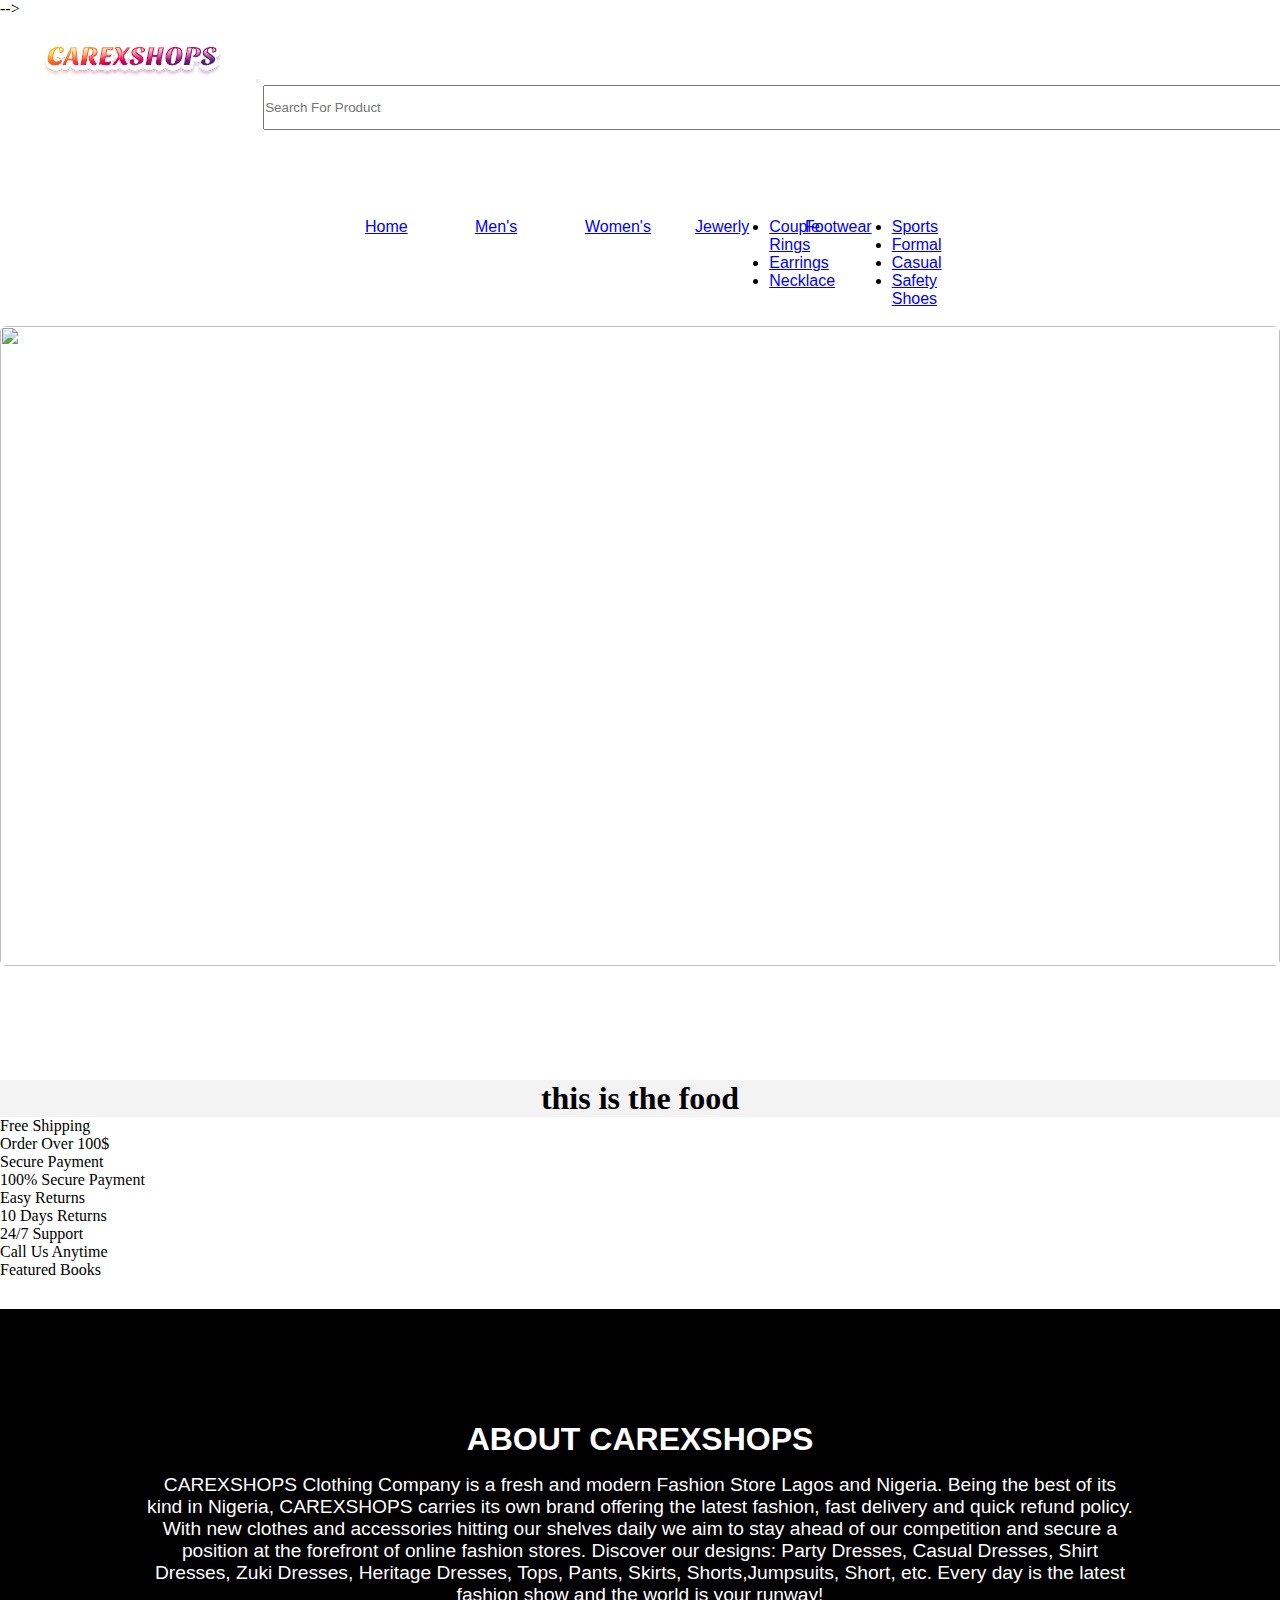
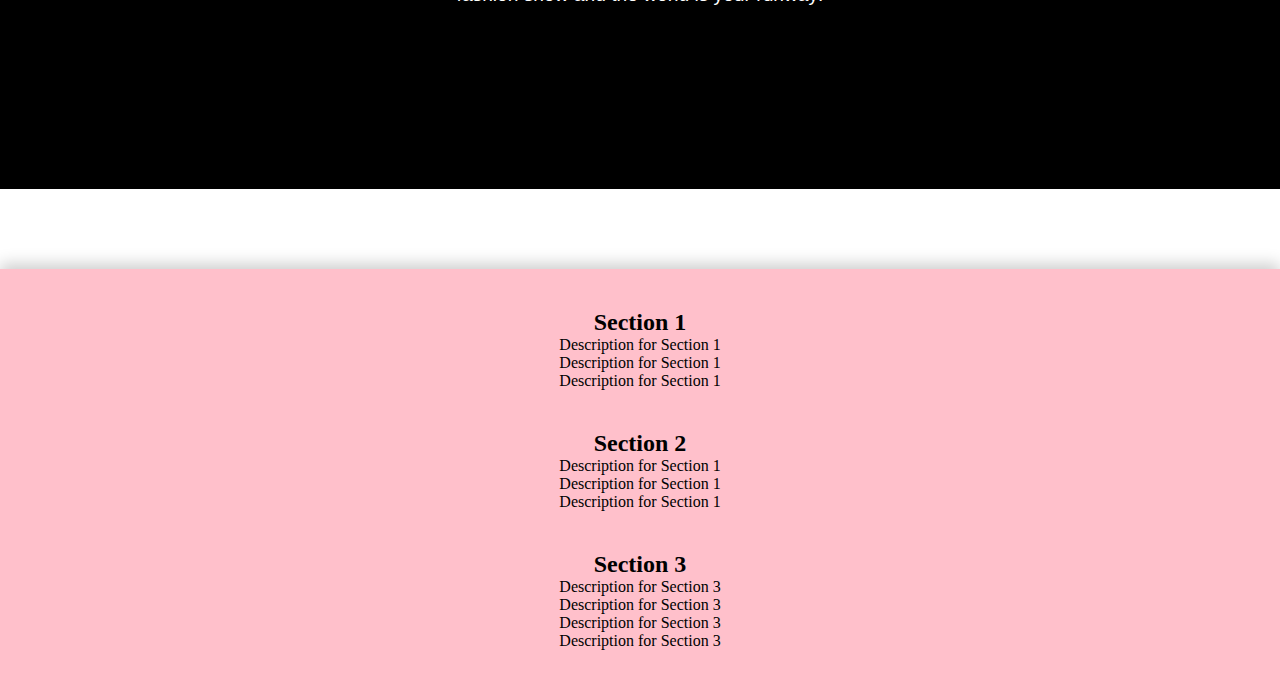
==== commit 25b83534: "tobi update" ====
--- a/Front_page.html
+++ b/Front_page.html
@@ -1,484 +1,273 @@
 <!DOCTYPE html>
 <html lang="en">
-
-<head>
-  <meta charset="UTF-8">
-  <meta name="viewport" content="width=device-width, initial-scale=1.0">
-  <link rel="stylesheet" href="assests/style.css">
-  <link rel="stylesheet" href="https://cdn.jsdelivr.net/npm/bootstrap-icons@1.10.2/font/bootstrap-icons.css"
-    integrity="sha384-b6lVK+yci+bfDmaY1u0zE8YYJt0TZxLEAFyYSLHId4xoVvsrQu3INevFKo+Xir8e" crossorigin="anonymous">
-  <link href="https://cdn.jsdelivr.net/npm/bootstrap@5.3.1/dist/css/bootstrap.min.css" rel="stylesheet"
-    integrity="sha384-4bw+/aepP/YC94hEpVNVgiZdgIC5+VKNBQNGCHeKRQN+PtmoHDEXuppvnDJzQIu9" crossorigin="anonymous">
-
-<title>Carexshops.com</title>
-</head>
-
-<body>
+  <head>
+    <meta charset="UTF-8" />
+    <meta name="viewport" content="width=device-width, initial-scale=1.0" />
+    <link rel="stylesheet" href="assests/style.css" />
+    <link rel="stylesheet" href="assests/arrivals.css">
+    <link
+      rel="stylesheet"
+      href="https://cdn.jsdelivr.net/npm/bootstrap-icons@1.10.2/font/bootstrap-icons.css"
+      integrity="sha384-b6lVK+yci+bfDmaY1u0zE8YYJt0TZxLEAFyYSLHId4xoVvsrQu3INevFKo+Xir8e"
+      crossorigin="anonymous"
+    />
+    <link
+      href="https://cdn.jsdelivr.net/npm/bootstrap@5.3.1/dist/css/bootstrap.min.css"
+      rel="stylesheet"
+      integrity="sha384-4bw+/aepP/YC94hEpVNVgiZdgIC5+VKNBQNGCHeKRQN+PtmoHDEXuppvnDJzQIu9"
+      crossorigin="anonymous"
+    />
+    <script src="./js/products.js" />
+    <script>
+      
+    </script> -->
+    <title>Carexshops.com</title>
+  </head>
+
   <!-- THE NAvbar opening  -->
   <welcome_page>
-    <nav class="navbar navbar-expand-lg bg-body ">
+    <nav class="navbar navbar-expand-lg bg-body">
       <div class="container-fluid">
-
         <a class="navbar-brand img-fluid" href="#">
-
           <!-- THE INLINE WIDTH HERE IS FOR TESTING  -->
-          <img src="images/CAREXSHOPS.svg" alt="" style=" width: 240px;"></a>
+          <img src="images/CAREXSHOPS.svg" alt="" style="width: 240px" /></a>
 
         <button class="navbar-toggler" type="button" data-bs-toggle="collapse" data-bs-target="#navbarSupportedContent"
           aria-controls="navbarSupportedContent" aria-expanded="false" aria-label="Toggle navigation">
           <span class="navbar-toggler-icon"></span>
         </button>
 
-        <div class="collapse navbar-collapse" id="navbarSupportedContent" ">
-
+        <div class="collapse navbar-collapse" id="navbarSupportedContent">
           <!-- I WILL REMOVE THIS INLINE CODE SOON -->
 
-          <form class="" role=" search"">
-          <input class="form-control " type="search" placeholder="Search For Product " aria-label="Search"
-            style="position: relative; width: 400%; height: 45px; left: 20%;">
+          <form class="" role=" search">
+            <input class="form-control" type="search" placeholder="Search For Product " aria-label="Search"
+              style="position: relative; width: 100%; height: 45px; left: 20%" />
           </form>
 
           <!-- I will personnally remove the the inline here so that everyone can know  -->
 
           <!-- THIS IS THE ICONS -->
 
-          <div class="Fonty img-fluid"
-            style="font-size: 9px; position: relative; left: 60%;gap: 10px; font-size: 50px; ">
-            <i class="as_person   bi bi-person" style="margin-right: 10px;"></i>
-            <i class="as_somewhat   bi bi-heart"></i>
-            <i class="as_mester   bi bi-bag-heart" style="margin-left: 10px;"></i>
-            <a class="bi bi-cart3" href="Cart.html" style="color: black;"></a>
-          </div>
-        </div>
-
-      </div>
-
+          <div class="Fonty img-fluid" style="
+               
+                position: relative;
+                left: 60%;
+                gap: 10px;
+                font-size: 50px;
+              ">
+            <i class="as_person bi bi-person" style="margin-right: 10px"></i>
+            <i class="as_somewhat bi bi-heart"></i>
+            <i class="as_mester bi bi-bag-heart" style="margin-left: 10px"></i>
+            <a class="bi bi-cart3" href="Cart.html" style="color: black"></a>
+          </div>
+        </div>
+      </div>
     </nav>
-
   </welcome_page>
 
   <!-- THE NAvbar closing  -->
-  <br>
-  <!-- The Main Section of the page -->
-
-  <Main_section id="mentor_MAIN container-fluid">
-
-
-    <section class="problem">
-
-      <div class="column">
-        <a class="nav-link active" aria-current="page" href="#">Home</a>
-      </div>
-      <!--     <div class="column"-->
-      <div class="column">
-        <a class="nav-link" href="men.html">Men's</a>
-      </div>
-
-      <div class="column">
-        <a class="nav-link" href="women.html"> Women's </a>
-      </div>
-
-      <div class="column">
-        <a class="nav-link dropdown-toggle" href="#" role="button" data-bs-toggle="dropdown" aria-expanded="false">
-          Jewerly
-        </a>
-        <ul class="dropdown-menu">
-          <li><a class="dropdown-item" href="#">Couple Rings</a></li>
-          <li><a class="dropdown-item" href="#">Earrings</a></li>
-          <li><a class="dropdown-item" href="#">Necklace </a>
-        </ul>
-      </div>
-
-      <div class="column">
-        
-        <a class="nav-link dropdown-toggle" href="#" role="button" data-bs-toggle="dropdown" aria-expanded="false">
-          Footwear
-        </a>
-        <ul class="dropdown-menu">
-          <li><a class="dropdown-item" href="#">Sports</a></li>
-          <li><a class="dropdown-item" href="#">Formal</a></li>
-          <li><a class="dropdown-item" href="#">Casual</a></li>
-          <li><a class="dropdown-item" href="#">Safety Shoes</a></li>
-        </ul>
-      </div>
-
-    </section>
-
-    <!-- the middle text -->
-
-    <br>
-
-    <!-- For the picture  -->
-
-    <picture class="#">
-
-      <img class="slide4 " src="images/blog-1.jpg">
-
-      <img class="slide4 " src="images/blog-2.jpg">
-
-      <img class="slide4 " src="images/blog-3.jpg">
-
-      <img class="slide4 " src="images/blog-4.jpg">
-    </picture>
-
-    <!-- the closing for the slides  -->
-
-    <!-- end of blog section-->
-
-    <br>
-
-    <!-- category starting  -->
-
-    <div class="category">
-
-      <div class="container">
-
-        <div class="category-item-container has-scrollbar">
-
-          <div class="category-item">
-
-            <div class="category-img-box">
-              <img src="images/bar1.jpg" alt="dress & frock" width="30">
-            </div>
-
-            <div class="category-content-box">
-
-              <div class="category-content-flex">
-                <h3 class="category-item-title">Dress & frock</h3>
-
-                <p class="category-item-amount">(53)</p>
-              </div>
-
-              <a href="#" class="category-btn">Show all</a>
-
-            </div>
-
-          </div>
-
-          <div class="category-item">
-
-            <div class="category-img-box">
-              <img src="images/bar2.jpg" alt="winter wear" width="30">
-            </div>
-
-            <div class="category-content-box">
-
-              <div class="category-content-flex">
-                <h3 class="category-item-title">Winter wear</h3>
-
-                <p class="category-item-amount">(58)</p>
-              </div>
-
-              <a href="#" class="category-btn">Show all</a>
-
-            </div>
-
-          </div>
-
-          <div class="category-item">
-
-            <div class="category-img-box">
-              <img src="images/bar3.jpg" alt="glasses & lens" width="30">
-            </div>
-
-            <div class="category-content-box">
-
-              <div class="category-content-flex">
-                <h3 class="category-item-title">Glasses & lens</h3>
-
-                <p class="category-item-amount">(68)</p>
-              </div>
-
-              <a href="#" class="category-btn">Show all</a>
-
-            </div>
-
-          </div>
-
-          <div class="category-item">
-
-            <div class="category-img-box">
-              <img src="images/bar4.jpg" alt="shorts & jeans" width="30">
-            </div>
-
-            <div class="category-content-box">
-
-              <div class="category-content-flex">
-                <h3 class="category-item-title">Shorts & jeans</h3>
-
-                <p class="category-item-amount">(84)</p>
-              </div>
-
-              <a href="#" class="category-btn">Show all</a>
-
-            </div>
-
-          </div>
-
-          <div class="category-item">
-
-            <div class="category-img-box">
-              <img src="images/bar5.jpg" alt="t-shirts" width="30">
-            </div>
-
-            <div class="category-content-box">
-
-              <div class="category-content-flex">
-                <h3 class="category-item-title">T-shirts</h3>
-
-                <p class="category-item-amount">(35)</p>
-              </div>
-
-              <a href="#" class="category-btn">Show all</a>
-
-            </div>
-
-          </div>
-
-          <div class="category-item">
-
-            <div class="category-img-box">
-              <img src="images/bar6.jpg" alt="jacket" width="30">
-            </div>
-
-            <div class="category-content-box">
-
-              <div class="category-content-flex">
-                <h3 class="category-item-title">Jacket</h3>
-
-                <p class="category-item-amount">(16)</p>
-              </div>
-
-              <a href="#" class="category-btn">Show all</a>
-
-            </div>
-
-          </div>
-
-          <div class="category-item">
-
-            <div class="category-img-box">
-              <img src="images/bar7.jpg" alt="watch" width="30">
-            </div>
-
-            <div class="category-content-box">
-
-              <div class="category-content-flex">
-                <h3 class="category-item-title">Watch</h3>
-
-                <p class="category-item-amount">(27)</p>
-              </div>
-
-              <a href="#" class="category-btn">Show all</a>
-
-            </div>
-
-          </div>
-
-          <div class="category-item">
-
-            <div class="category-img-box">
-              <img src="images/bar8.jpg" alt="hat & caps" width="30">
-            </div>
-
-            <div class="category-content-box">
-
-              <div class="category-content-flex">
-                <h3 class="category-item-title">Hat & caps</h3>
-
-                <p class="category-item-amount">(39)</p>
-              </div>
-
-              <a href="#" class="category-btn">Show all</a>
-
-            </div>
-
-          </div>
-
-        </div>
-
-      </div>
-
-    </div>
-
-    <!-- category ending -->
-
-    <br>
-
-    <div class="product-div" style="background-color: rgba(179, 172, 172, 0.142); margin-top: 3em;">
-      <div class="container">
-        <h1 style="text-align: center;">this is the food</h1>
-
-        <div class="row">
-          <div class="col-lg-3 col-md-4 col-sm-6 mb-4">
-            <div class="product-card">
-              <img src="images/Manchester United F.C Third Jersey 2023-2024.webp" alt="Product 1">
-              <h3>Manchester United F.C Third Jersey 2023-2024</h3>
-              <p>₦34000</p>
-            </div>
-
-          </div>
-          <div class="col-lg-3 col-md-4 col-sm-6 mb-4">
-            <div class="product-card">
-              <img src="images/Cat Designed Magnet Silver stone Ring Phone Holder- Black Gold.jpg" alt="Product 2">
-              <h3>Cat Designed Magnet Silver stone - Black Gold</h3>
-              <p>₦3400</p>
-            </div>
-
-          </div>
-          <div class="col-lg-3 col-md-4 col-sm-6 mb-4">
-            <div class="product-card">
-              <img src="images/Obeezi Tiempo Vetta 17 Black white sneakers.webp" alt="Product 3">
-              <h3>Obeezi Tiempo Vetta 17 Black white sneakers black colour/>difrent colour available</h3>
-              <p>₦31000</p>
-            </div>
-
-          </div>
-          <div class="col-lg-3 col-md-4 col-sm-6 mb-4">
-            <div class="product-card">
-              <img src="images/Silver Gold Watch Logo Phone Ring Holder.webp" alt="Product 4">
-              <h3>Silver Gold Watch Logo Phone Ring Holder</h3>
-              <p>₦8900</p>
-            </div>
-          </div>
-        </div>
-      </div>
-
-      <div class="container">
-        <div class="row">
-          <div class="col-lg-3 col-md-4 col-sm-6 mb-4">
-            <div class="product-card">
-              <img src="images/M.Paz Exquisite Designed Leather Slipper-Black.jpg" alt="Product 1">
-              <h3>M.Paz Exquisite Designed Leather Slipper-Black</h3>
-              <p>₦11999</p>
-            </div>
-
-          </div>
-          <div class="col-lg-3 col-md-4 col-sm-6 mb-4">
-            <div class="product-card">
-              <img src="images/Bajieli Floral Sky Blue Long Sleeve Shirt.jpg" alt="Product 2">
-              <h3>Bajieli Floral Sky Blue Long Sleeve Shirt</h3>
-              <p>₦13800</p>
-            </div>
-          </div>
-
-          <div class="col-lg-3 col-md-4 col-sm-6 mb-4">
-            <div class="product-card">
-              <img src="images/Lcoste Blocked Designed Colors Zip Down Tracksuit- Red.webp" alt="Product 3">
-              <h3>Lcoste Blocked Designed Colors Tracksuit- Red</h3>
-              <p>₦52300</p>
-            </div>
-
-          </div>
-          <div class="col-lg-3 col-md-4 col-sm-6 mb-4">
-            <div class="product-card">
-              <img src="images/Pm Future Moto Sport GT Red Sole Sneakers- White.webp" alt="Product 4">
-              <h3>Pm Future Moto Sport GT Red Sole Sneakers- White</h3>
-              <p>₦69800</p>
-            </div>
-          </div>
-        </div>
-      </div>
-
-      <div class="container">
-        <div class="row">
-          <div class="col-lg-3 col-md-4 col-sm-6 mb-4">
-            <div class="product-card">
-              <img src="images/Jeep Men's Black Genuine Leather Black Belt.webp" alt="Product 1">
-              <h3>Jeep Men's Black Genuine Leather Black Belt
-              </h3>
-              <p>₦20,398.80</p>
-            </div>
-          </div>
-          <div class="col-lg-3 col-md-4 col-sm-6 mb-4">
-            <div class="product-card">
-              <img src="images/PRL Fashion Custom Fit Mesh Chinos-Blue.webp" alt="Product 2">
-              <h3>PRL Fashion Custom Fit Mesh Chinos-Blue</h3>
-              <p>₦4999</p>
-            </div>
-          </div>
-          <div class="col-lg-3 col-md-4 col-sm-6 mb-4">
-            <div class="product-card">
-              <img src="images/PRL Classic Striped Big Pony Rugby Logo Shirt- White Navy Blue Orange.webp"
-                alt="Product 3">
-              <h3>PRL Classic Striped Big Pony Rugby Logo Shirt- White</h3>
-              <p>₦3000</p>
-            </div>
-          </div>
-          <div class="col-lg-3 col-md-4 col-sm-6 mb-4">
-            <div class="product-card">
-              <img src="images/Vilebre Floral Print Short-Blue.jpg" alt="Product 4">
-              <h3>Vilebre Floral Print Short-Blue & diffrent Colour</h3>
-              <p>₦10,798.80</p>
-            </div>
-          </div>
-        </div>
-      </div>
-    </div>
-
-<!-- This is part of the  -->
-
-    <div class="container d-flex justify-content-center align-items-center">
-      <div class="custom-div">
-        <h3>ABOUT CAREXSHOPS</h3>
-        <p class="about-p">CAREXSHOPS Clothing Company is a fresh and modern Fashion Store Lagos and Nigeria. Being
-          the best of its kind in Nigeria, CAREXSHOPS carries its own brand offering the latest fashion, fast delivery
-          and quick refund policy.
-
-          With new clothes and accessories hitting our shelves daily we aim to stay ahead of our competition and
-          secure a position at the forefront of online fashion stores.
-
-          Discover our designs: Party Dresses, Casual Dresses, Shirt Dresses, Zuki Dresses, Heritage Dresses, Tops,
-          Pants, Skirts, Shorts,Jumpsuits, Short, etc.
-
-          Every day is the latest fashion show and the world is your runway!
-        </p>
-      </div>
-    </div>
-
-
-  </Main_section>
-
-
-
-  <!-- FOOTER -->
-
-  <footer class="container-fluid footer">
-    <div class="row">
-      <div class="col-sm-4">
-        <div class="footer-item">
-          <h4>Section 1</h4>
-          <p>Description for Section 1</p>
-          <p>Description for Section 1</p>
-          <p>Description for Section 1</p>
-        </div>
-      </div>
-      <div class="col-sm-4">
-        <div class="footer-item">
-          <h4>Section 2</h4>
-          <p>Description for Section 1</p>
-          <p>Description for Section 1</p>
-          <p>Description for Section 1</p>
-        </div>
-      </div>
-      <div class="col-sm-4">
-        <div class="footer-item">
-          <h4>Section 3</h4>
-          <p>Description for Section 3</p>
-          <p>Description for Section 3</p>
-          <p>Description for Section 3</p>
-          <p>Description for Section 3</p>
-        </div>
-      </div>
-    </div>
-  </footer>
-
-
-
-  <script src="style.js"></script>
-  <script src="https://cdn.jsdelivr.net/npm/bootstrap@5.3.1/dist/js/bootstrap.bundle.min.js"
-    integrity="sha384-HwwvtgBNo3bZJJLYd8oVXjrBZt8cqVSpeBNS5n7C8IVInixGAoxmnlMuBnhbgrkm"
-    crossorigin="anonymous"></script>
-</body>
-
-</html>+    <br />
+    <!-- The Main Section of the page -->
+
+    <Main_section id="mentor_MAIN container-fluid">
+      <section class="problem">
+        <div class="column">
+          <a class="nav-link active" aria-current="page" href="#">Home</a>
+        </div>
+        <!--     <div class="column"-->
+        <div class="column">
+          <a class="nav-link" href="men.html">Men's</a>
+        </div>
+
+        <div class="column">
+          <a class="nav-link" href="women.html"> Women's </a>
+        </div>
+
+        <div class="column">
+          <a
+            class="nav-link dropdown-toggle"
+            href="#"
+            role="button"
+            data-bs-toggle="dropdown"
+            aria-expanded="false"
+          >
+            Jewerly
+          </a>
+          <ul class="dropdown-menu">
+            <li><a class="dropdown-item" href="#">Couple Rings</a></li>
+            <li><a class="dropdown-item" href="#">Earrings</a></li>
+            <li><a class="dropdown-item" href="#">Necklace </a></li>
+          </ul>
+        </div>
+
+        <div class="column">
+          <a
+            class="nav-link dropdown-toggle"
+            href="#"
+            role="button"
+            data-bs-toggle="dropdown"
+            aria-expanded="false"
+          >
+            Footwear
+          </a>
+          <ul class="dropdown-menu">
+            <li><a class="dropdown-item" href="#">Sports</a></li>
+            <li><a class="dropdown-item" href="#">Formal</a></li>
+            <li><a class="dropdown-item" href="#">Casual</a></li>
+            <li><a class="dropdown-item" href="#">Safety Shoes</a></li>
+          </ul>
+        </div>
+      </section>
+
+      <!-- the middle text -->
+
+      <br />
+
+      <!-- For the picture  -->
+
+      <picture class="#">
+        <img class="slide4" src="images/blog-1.jpg" />
+
+        <img class="slide4" src="images/blog-2.jpg" />
+
+        <img class="slide4" src="images/blog-3.jpg" />
+
+        <img class="slide4" src="images/blog-4.jpg" />
+      </picture>
+
+      <!-- the closing for the slides  -->
+
+      <!-- end of blog section-->
+
+      <br />
+
+      <!-- category starting  -->
+      <div class="category"> 
+      <div class="container"> 
+        <div class="category-item-container has-scrollbar" id="category-container" >
+      
+        </div>
+        </div>
+        </div>
+
+      <!-- category ending -->
+
+      <br />
+
+
+<div >
+  
+</div>
+
+
+
+
+
+
+
+
+
+
+
+      <div
+        class="product-div"
+        style="background-color: rgba(179, 172, 172, 0.142); margin-top: 3em"
+      >
+        <div class="container">
+          <h1 style="text-align: center">this is the food</h1>
+          <div class="row" id="products-cards-container"></div>
+        </div>
+      </div>
+
+      <!-- top row -->
+      <container class="align" style="background-color: aqua;">
+        <section class="split">
+          <div class="holder">
+            <div class="main">Free Shipping</div>
+            <div class="description">Order Over 100$</div>
+          </div>
+
+          <div class="holder">
+            <div class="main">Secure Payment</div>
+            <div class="description">100% Secure Payment</div>
+          </div>
+
+          <div class="holder">
+            <div class="main">Easy Returns</div>
+            <div class="description">10 Days Returns</div>
+          </div>
+        </section>
+        <!-- bottom row -->
+        <section class="split1">
+          <div class="holder">
+            <div class="main">24/7 Support</div>
+            <div class="description">Call Us Anytime</div>
+          </div>
+        </section>
+        <!-- Featured books -->
+        <div class="bottom">Featured Books</div>
+      </container>
+
+      <!-- This is part of the  -->
+
+      <div class="container d-flex justify-content-center align-items-center">
+        <div class="custom-div">
+          <h3>ABOUT CAREXSHOPS</h3>
+          <p class="about-p">
+            CAREXSHOPS Clothing Company is a fresh and modern Fashion Store
+            Lagos and Nigeria. Being the best of its kind in Nigeria, CAREXSHOPS
+            carries its own brand offering the latest fashion, fast delivery and
+            quick refund policy. With new clothes and accessories hitting our
+            shelves daily we aim to stay ahead of our competition and secure a
+            position at the forefront of online fashion stores. Discover our
+            designs: Party Dresses, Casual Dresses, Shirt Dresses, Zuki Dresses,
+            Heritage Dresses, Tops, Pants, Skirts, Shorts,Jumpsuits, Short, etc.
+            Every day is the latest fashion show and the world is your runway!
+          </p>
+        </div>
+      </div>
+    </Main_section>
+
+    <!-- FOOTER -->
+
+    <footer class="container-fluid footer">
+      <div class="row">
+        <div class="col-sm-4">
+          <div class="footer-item">
+            <h4>Section 1</h4>
+            <p>Description for Section 1</p>
+            <p>Description for Section 1</p>
+            <p>Description for Section 1</p>
+          </div>
+        </div>
+        <div class="col-sm-4">
+          <div class="footer-item">
+            <h4>Section 2</h4>
+            <p>Description for Section 1</p>
+            <p>Description for Section 1</p>
+            <p>Description for Section 1</p>
+          </div>
+        </div>
+        <div class="col-sm-4">
+          <div class="footer-item">
+            <h4>Section 3</h4>
+            <p>Description for Section 3</p>
+            <p>Description for Section 3</p>
+            <p>Description for Section 3</p>
+            <p>Description for Section 3</p>
+          </div>
+        </div>
+      </div>
+    </footer>
+
+
+    <script src="style.js" ></script>
+    <script src="./js/render-item.js" />
+    <
+      src="https://cdn.jsdelivr.net/npm/bootstrap@5.3.1/dist/js/bootstrap.bundle.min.js"
+      integrity="sha384-HwwvtgBNo3bZJJLYd8oVXjrBZt8cqVSpeBNS5n7C8IVInixGAoxmnlMuBnhbgrkm"
+      crossorigin="anonymous"
+    ></>
+  </body>
+</html>
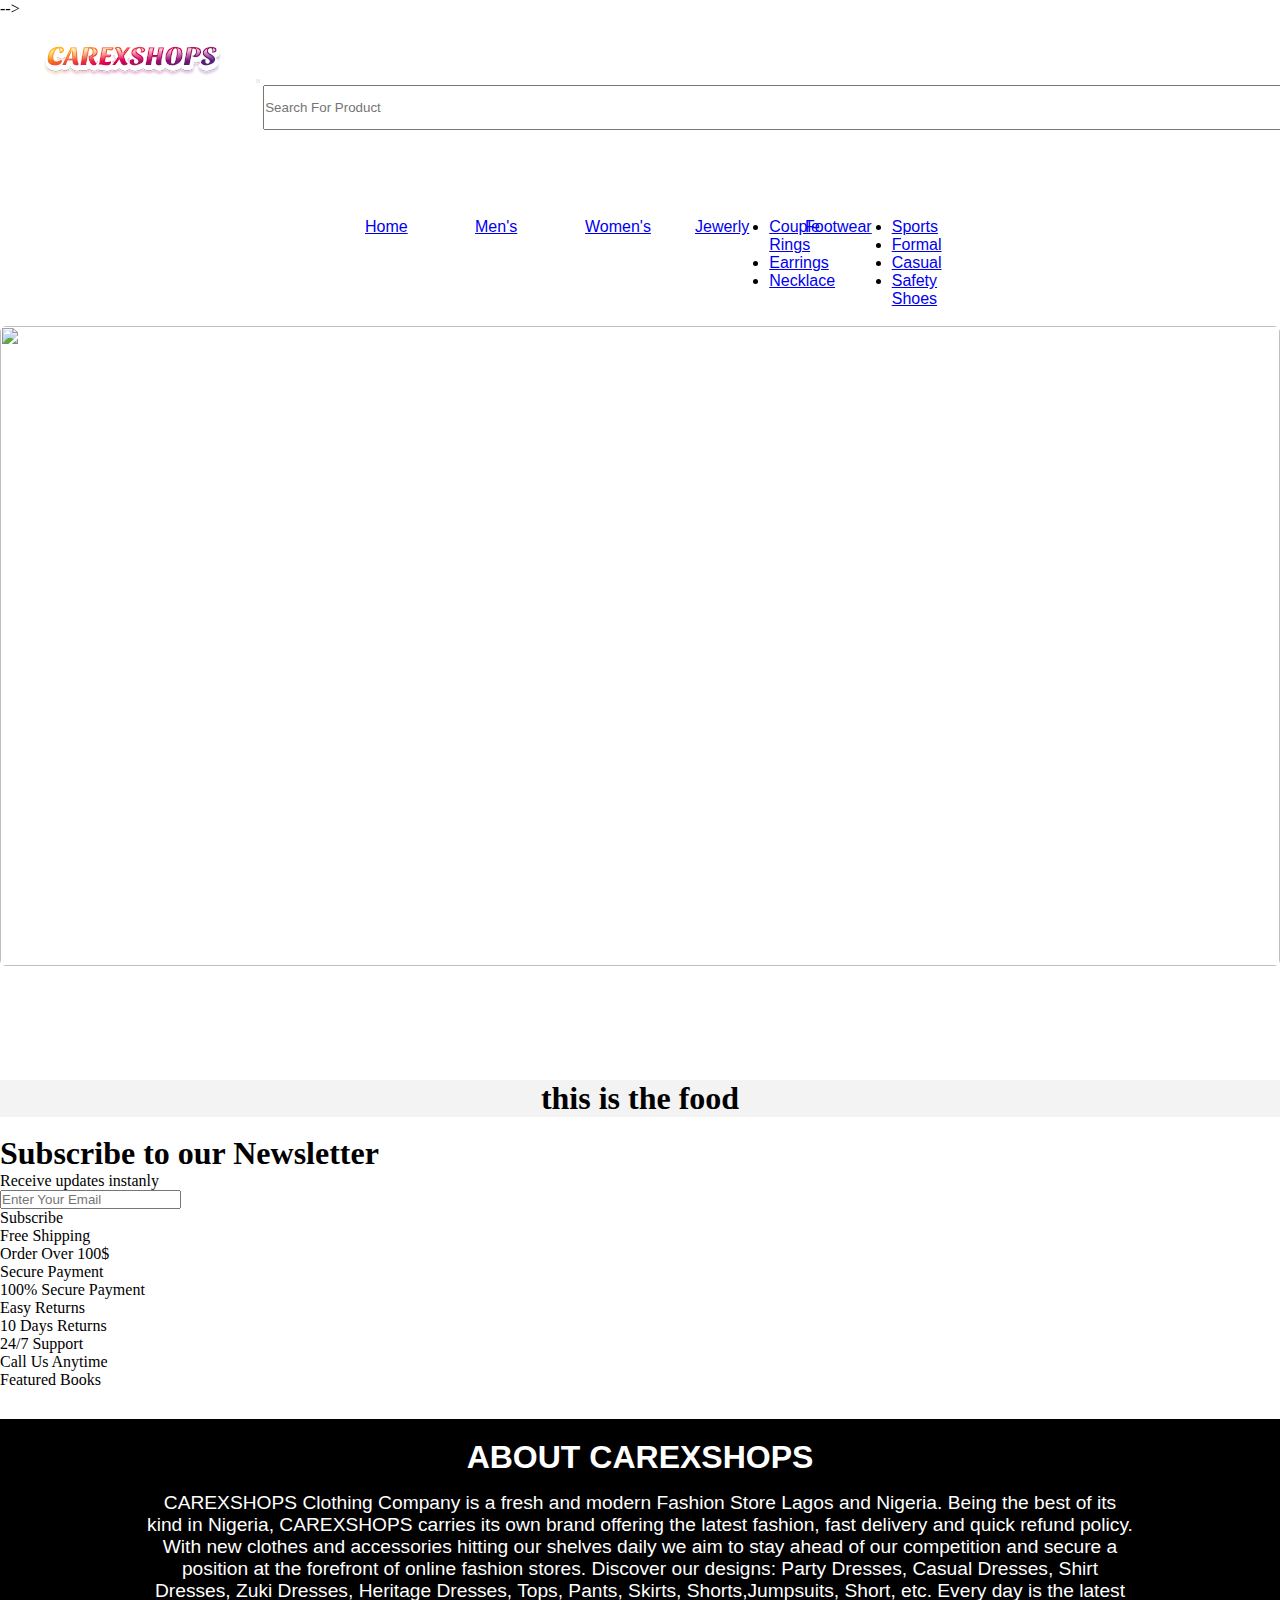
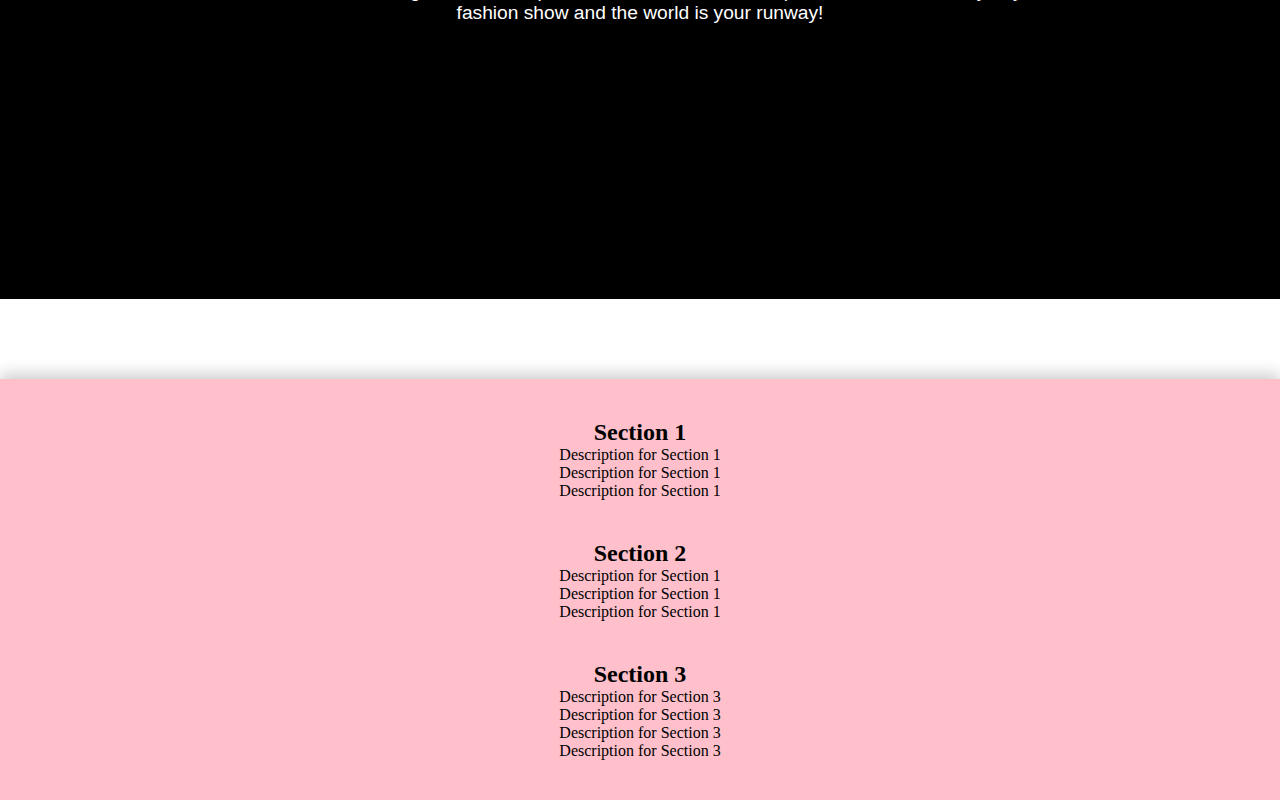
==== commit 2a955ce2: "i don arrange tobi code" ====
--- a/Front_page.html
+++ b/Front_page.html
@@ -1,273 +1,251 @@
 <!DOCTYPE html>
 <html lang="en">
-  <head>
-    <meta charset="UTF-8" />
-    <meta name="viewport" content="width=device-width, initial-scale=1.0" />
-    <link rel="stylesheet" href="assests/style.css" />
-    <link rel="stylesheet" href="assests/arrivals.css">
-    <link
-      rel="stylesheet"
-      href="https://cdn.jsdelivr.net/npm/bootstrap-icons@1.10.2/font/bootstrap-icons.css"
-      integrity="sha384-b6lVK+yci+bfDmaY1u0zE8YYJt0TZxLEAFyYSLHId4xoVvsrQu3INevFKo+Xir8e"
-      crossorigin="anonymous"
-    />
-    <link
-      href="https://cdn.jsdelivr.net/npm/bootstrap@5.3.1/dist/css/bootstrap.min.css"
-      rel="stylesheet"
-      integrity="sha384-4bw+/aepP/YC94hEpVNVgiZdgIC5+VKNBQNGCHeKRQN+PtmoHDEXuppvnDJzQIu9"
-      crossorigin="anonymous"
-    />
-    <script src="./js/products.js" />
-    <script>
-      
-    </script> -->
-    <title>Carexshops.com</title>
-  </head>
-
-  <!-- THE NAvbar opening  -->
-  <welcome_page>
-    <nav class="navbar navbar-expand-lg bg-body">
-      <div class="container-fluid">
-        <a class="navbar-brand img-fluid" href="#">
-          <!-- THE INLINE WIDTH HERE IS FOR TESTING  -->
-          <img src="images/CAREXSHOPS.svg" alt="" style="width: 240px" /></a>
-
-        <button class="navbar-toggler" type="button" data-bs-toggle="collapse" data-bs-target="#navbarSupportedContent"
-          aria-controls="navbarSupportedContent" aria-expanded="false" aria-label="Toggle navigation">
-          <span class="navbar-toggler-icon"></span>
-        </button>
-
-        <div class="collapse navbar-collapse" id="navbarSupportedContent">
-          <!-- I WILL REMOVE THIS INLINE CODE SOON -->
-
-          <form class="" role=" search">
-            <input class="form-control" type="search" placeholder="Search For Product " aria-label="Search"
-              style="position: relative; width: 100%; height: 45px; left: 20%" />
-          </form>
-
-          <!-- I will personnally remove the the inline here so that everyone can know  -->
-
-          <!-- THIS IS THE ICONS -->
-
-          <div class="Fonty img-fluid" style="
+
+<head>
+  <meta charset="UTF-8" />
+  <meta name="viewport" content="width=device-width, initial-scale=1.0" />
+  <link rel="stylesheet" href="assests/style.css" />
+  <link rel="stylesheet" href="assests/arrivals.css">
+  <link rel="stylesheet" href="assests/Newsletter.css">
+  <link rel="stylesheet" href="https://cdn.jsdelivr.net/npm/bootstrap-icons@1.10.2/font/bootstrap-icons.css"
+    integrity="sha384-b6lVK+yci+bfDmaY1u0zE8YYJt0TZxLEAFyYSLHId4xoVvsrQu3INevFKo+Xir8e" crossorigin="anonymous" />
+  <link href="https://cdn.jsdelivr.net/npm/bootstrap@5.3.1/dist/css/bootstrap.min.css" rel="stylesheet"
+    integrity="sha384-4bw+/aepP/YC94hEpVNVgiZdgIC5+VKNBQNGCHeKRQN+PtmoHDEXuppvnDJzQIu9" crossorigin="anonymous" />
+  <script src="./js/products.js" />
+  <script>
+
+  </script> -->
+  <title>Carexshops.com</title>
+</head>
+
+<!-- THE NAvbar opening  -->
+<welcome_page>
+  <nav class="navbar navbar-expand-lg bg-body">
+    <div class="container-fluid">
+      <a class="navbar-brand img-fluid" href="#">
+        <!-- THE INLINE WIDTH HERE IS FOR TESTING  -->
+        <img src="images/CAREXSHOPS.svg" alt="" style="width: 240px" /></a>
+
+      <button class="navbar-toggler" type="button" data-bs-toggle="collapse" data-bs-target="#navbarSupportedContent"
+        aria-controls="navbarSupportedContent" aria-expanded="false" aria-label="Toggle navigation">
+        <span class="navbar-toggler-icon"></span>
+      </button>
+
+      <div class="collapse navbar-collapse" id="navbarSupportedContent">
+        <!-- I WILL REMOVE THIS INLINE CODE SOON -->
+
+        <form class="" role=" search">
+          <input class="form-control" type="search" placeholder="Search For Product " aria-label="Search"
+            style="position: relative; width: 100%; height: 45px; left: 20%" />
+        </form>
+
+        <!-- I will personnally remove the the inline here so that everyone can know  -->
+
+        <!-- THIS IS THE ICONS -->
+
+        <div class="Fonty img-fluid" style="
                
                 position: relative;
                 left: 60%;
                 gap: 10px;
                 font-size: 50px;
               ">
-            <i class="as_person bi bi-person" style="margin-right: 10px"></i>
-            <i class="as_somewhat bi bi-heart"></i>
-            <i class="as_mester bi bi-bag-heart" style="margin-left: 10px"></i>
-            <a class="bi bi-cart3" href="Cart.html" style="color: black"></a>
-          </div>
+          <i class="as_person bi bi-person" style="margin-right: 10px"></i>
+          <i class="as_somewhat bi bi-heart"></i>
+          <i class="as_mester bi bi-bag-heart" style="margin-left: 10px"></i>
+          <a class="bi bi-cart3" href="Cart.html" style="color: black"></a>
         </div>
       </div>
-    </nav>
-  </welcome_page>
-
-  <!-- THE NAvbar closing  -->
-    <br />
-    <!-- The Main Section of the page -->
-
-    <Main_section id="mentor_MAIN container-fluid">
-      <section class="problem">
-        <div class="column">
-          <a class="nav-link active" aria-current="page" href="#">Home</a>
-        </div>
-        <!--     <div class="column"-->
-        <div class="column">
-          <a class="nav-link" href="men.html">Men's</a>
-        </div>
-
-        <div class="column">
-          <a class="nav-link" href="women.html"> Women's </a>
-        </div>
-
-        <div class="column">
-          <a
-            class="nav-link dropdown-toggle"
-            href="#"
-            role="button"
-            data-bs-toggle="dropdown"
-            aria-expanded="false"
-          >
-            Jewerly
-          </a>
-          <ul class="dropdown-menu">
-            <li><a class="dropdown-item" href="#">Couple Rings</a></li>
-            <li><a class="dropdown-item" href="#">Earrings</a></li>
-            <li><a class="dropdown-item" href="#">Necklace </a></li>
-          </ul>
-        </div>
-
-        <div class="column">
-          <a
-            class="nav-link dropdown-toggle"
-            href="#"
-            role="button"
-            data-bs-toggle="dropdown"
-            aria-expanded="false"
-          >
-            Footwear
-          </a>
-          <ul class="dropdown-menu">
-            <li><a class="dropdown-item" href="#">Sports</a></li>
-            <li><a class="dropdown-item" href="#">Formal</a></li>
-            <li><a class="dropdown-item" href="#">Casual</a></li>
-            <li><a class="dropdown-item" href="#">Safety Shoes</a></li>
-          </ul>
-        </div>
-      </section>
-
-      <!-- the middle text -->
-
-      <br />
-
-      <!-- For the picture  -->
-
-      <picture class="#">
-        <img class="slide4" src="images/blog-1.jpg" />
-
-        <img class="slide4" src="images/blog-2.jpg" />
-
-        <img class="slide4" src="images/blog-3.jpg" />
-
-        <img class="slide4" src="images/blog-4.jpg" />
-      </picture>
-
-      <!-- the closing for the slides  -->
-
-      <!-- end of blog section-->
-
-      <br />
-
-      <!-- category starting  -->
-      <div class="category"> 
-      <div class="container"> 
-        <div class="category-item-container has-scrollbar" id="category-container" >
-      
-        </div>
-        </div>
-        </div>
-
-      <!-- category ending -->
-
-      <br />
-
-
-<div >
+    </div>
+  </nav>
+</welcome_page>
+
+<!-- THE NAvbar closing  -->
+<br />
+<!-- The Main Section of the page -->
+
+<Main_section id="mentor_MAIN container-fluid">
+  <section class="problem">
+    <div class="column">
+      <a class="nav-link active" aria-current="page" href="#">Home</a>
+    </div>
+    <!--     <div class="column"-->
+    <div class="column">
+      <a class="nav-link" href="men.html">Men's</a>
+    </div>
+
+    <div class="column">
+      <a class="nav-link" href="women.html"> Women's </a>
+    </div>
+
+    <div class="column">
+      <a class="nav-link dropdown-toggle" href="#" role="button" data-bs-toggle="dropdown" aria-expanded="false">
+        Jewerly
+      </a>
+      <ul class="dropdown-menu">
+        <li><a class="dropdown-item" href="#">Couple Rings</a></li>
+        <li><a class="dropdown-item" href="#">Earrings</a></li>
+        <li><a class="dropdown-item" href="#">Necklace </a></li>
+      </ul>
+    </div>
+
+    <div class="column">
+      <a class="nav-link dropdown-toggle" href="#" role="button" data-bs-toggle="dropdown" aria-expanded="false">
+        Footwear
+      </a>
+      <ul class="dropdown-menu">
+        <li><a class="dropdown-item" href="#">Sports</a></li>
+        <li><a class="dropdown-item" href="#">Formal</a></li>
+        <li><a class="dropdown-item" href="#">Casual</a></li>
+        <li><a class="dropdown-item" href="#">Safety Shoes</a></li>
+      </ul>
+    </div>
+  </section>
+
+  <!-- the middle text -->
+
+  <br />
+
+  <!-- For the picture  -->
+
+  <picture class="#">
+    <img class="slide4" src="images/blog-1.jpg" />
+
+    <img class="slide4" src="images/blog-2.jpg" />
+
+    <img class="slide4" src="images/blog-3.jpg" />
+
+    <img class="slide4" src="images/blog-4.jpg" />
+  </picture>
+
+  <!-- the closing for the slides  -->
+
+  <!-- end of blog section-->
+
+  <br />
+
+  <!-- category starting  -->
+  <div class="category">
+    <div class="container">
+      <div class="category-item-container has-scrollbar" id="category-container">
+
+      </div>
+    </div>
+  </div>
+
+  <!-- category ending -->
+
+  <br />
+
+
+  <div>
+
+  </div>
+  <div class="product-div" style="background-color: rgba(179, 172, 172, 0.142); margin-top: 3em">
+    <div class="container">
+      <h1 style="text-align: center">this is the food</h1>
+      <div class="row" id="products-cards-container"></div>
+    </div>
+  </div>
+
+<img src="images/bg.jpg" alt="" class="backtag">
+<div class="wrapper">
   
-</div>
-
-
-
-
-
-
-
-
-
-
-
-      <div
-        class="product-div"
-        style="background-color: rgba(179, 172, 172, 0.142); margin-top: 3em"
-      >
-        <div class="container">
-          <h1 style="text-align: center">this is the food</h1>
-          <div class="row" id="products-cards-container"></div>
-        </div>
-      </div>
-
-      <!-- top row -->
-      <container class="align" style="background-color: aqua;">
-        <section class="split">
-          <div class="holder">
-            <div class="main">Free Shipping</div>
-            <div class="description">Order Over 100$</div>
-          </div>
-
-          <div class="holder">
-            <div class="main">Secure Payment</div>
-            <div class="description">100% Secure Payment</div>
-          </div>
-
-          <div class="holder">
-            <div class="main">Easy Returns</div>
-            <div class="description">10 Days Returns</div>
-          </div>
-        </section>
-        <!-- bottom row -->
-        <section class="split1">
-          <div class="holder">
-            <div class="main">24/7 Support</div>
-            <div class="description">Call Us Anytime</div>
-          </div>
-        </section>
-        <!-- Featured books -->
-        <div class="bottom">Featured Books</div>
-      </container>
-
-      <!-- This is part of the  -->
-
-      <div class="container d-flex justify-content-center align-items-center">
-        <div class="custom-div">
-          <h3>ABOUT CAREXSHOPS</h3>
-          <p class="about-p">
-            CAREXSHOPS Clothing Company is a fresh and modern Fashion Store
-            Lagos and Nigeria. Being the best of its kind in Nigeria, CAREXSHOPS
-            carries its own brand offering the latest fashion, fast delivery and
-            quick refund policy. With new clothes and accessories hitting our
-            shelves daily we aim to stay ahead of our competition and secure a
-            position at the forefront of online fashion stores. Discover our
-            designs: Party Dresses, Casual Dresses, Shirt Dresses, Zuki Dresses,
-            Heritage Dresses, Tops, Pants, Skirts, Shorts,Jumpsuits, Short, etc.
-            Every day is the latest fashion show and the world is your runway!
-          </p>
-        </div>
-      </div>
-    </Main_section>
-
-    <!-- FOOTER -->
-
-    <footer class="container-fluid footer">
-      <div class="row">
-        <div class="col-sm-4">
-          <div class="footer-item">
-            <h4>Section 1</h4>
-            <p>Description for Section 1</p>
-            <p>Description for Section 1</p>
-            <p>Description for Section 1</p>
-          </div>
-        </div>
-        <div class="col-sm-4">
-          <div class="footer-item">
-            <h4>Section 2</h4>
-            <p>Description for Section 1</p>
-            <p>Description for Section 1</p>
-            <p>Description for Section 1</p>
-          </div>
-        </div>
-        <div class="col-sm-4">
-          <div class="footer-item">
-            <h4>Section 3</h4>
-            <p>Description for Section 3</p>
-            <p>Description for Section 3</p>
-            <p>Description for Section 3</p>
-            <p>Description for Section 3</p>
-          </div>
-        </div>
-      </div>
-    </footer>
-
-
-    <script src="style.js" ></script>
-    <script src="./js/render-item.js" />
-    <
-      src="https://cdn.jsdelivr.net/npm/bootstrap@5.3.1/dist/js/bootstrap.bundle.min.js"
-      integrity="sha384-HwwvtgBNo3bZJJLYd8oVXjrBZt8cqVSpeBNS5n7C8IVInixGAoxmnlMuBnhbgrkm"
-      crossorigin="anonymous"
-    ></>
-  </body>
-</html>
+	<h1>Subscribe to our Newsletter</h1>
+	<p>Receive updates instanly</p>
+	<div class="newsletter">
+		<input type="text" class="input" placeholder="Enter Your Email">
+		<i class="fas fa-envelope"></i>
+		<div class="btn">Subscribe</div>
+	</div>
+</div>	
+
+  <!-- top row -->
+  <container class="align" style="background-color: aqua;">
+    <section class="split">
+      <div class="holder">
+        <div class="main">Free Shipping</div>
+        <div class="description">Order Over 100$</div>
+      </div>
+
+      <div class="holder">
+        <div class="main">Secure Payment</div>
+        <div class="description">100% Secure Payment</div>
+      </div>
+
+      <div class="holder">
+        <div class="main">Easy Returns</div>
+        <div class="description">10 Days Returns</div>
+      </div>
+    </section>
+    <!-- bottom row -->
+    <section class="split1">
+      <div class="holder">
+        <div class="main">24/7 Support</div>
+        <div class="description">Call Us Anytime</div>
+      </div>
+    </section>
+    <!-- Featured books -->
+    <div class="bottom">Featured Books</div>
+  </container>
+
+  <!-- This is part of the  -->
+
+  <div class="container d-flex justify-content-center align-items-center">
+    <div class="custom-div">
+      <h3>ABOUT CAREXSHOPS</h3>
+      <p class="about-p">
+        CAREXSHOPS Clothing Company is a fresh and modern Fashion Store
+        Lagos and Nigeria. Being the best of its kind in Nigeria, CAREXSHOPS
+        carries its own brand offering the latest fashion, fast delivery and
+        quick refund policy. With new clothes and accessories hitting our
+        shelves daily we aim to stay ahead of our competition and secure a
+        position at the forefront of online fashion stores. Discover our
+        designs: Party Dresses, Casual Dresses, Shirt Dresses, Zuki Dresses,
+        Heritage Dresses, Tops, Pants, Skirts, Shorts,Jumpsuits, Short, etc.
+        Every day is the latest fashion show and the world is your runway!
+      </p>
+    </div>
+  </div>
+</Main_section>
+
+<!-- FOOTER -->
+
+<footer class="container-fluid footer">
+  <div class="row">
+    <div class="col-sm-4">
+      <div class="footer-item">
+        <h4>Section 1</h4>
+        <p>Description for Section 1</p>
+        <p>Description for Section 1</p>
+        <p>Description for Section 1</p>
+      </div>
+    </div>
+    <div class="col-sm-4">
+      <div class="footer-item">
+        <h4>Section 2</h4>
+        <p>Description for Section 1</p>
+        <p>Description for Section 1</p>
+        <p>Description for Section 1</p>
+      </div>
+    </div>
+    <div class="col-sm-4">
+      <div class="footer-item">
+        <h4>Section 3</h4>
+        <p>Description for Section 3</p>
+        <p>Description for Section 3</p>
+        <p>Description for Section 3</p>
+        <p>Description for Section 3</p>
+      </div>
+    </div>
+  </div>
+</footer>
+
+
+<script src="style.js"></script>
+<script src="./js/render-item.js" />
+< src="https://cdn.jsdelivr.net/npm/bootstrap@5.3.1/dist/js/bootstrap.bundle.min.js"
+  integrity="sha384-HwwvtgBNo3bZJJLYd8oVXjrBZt8cqVSpeBNS5n7C8IVInixGAoxmnlMuBnhbgrkm" crossorigin="anonymous"></>
+</body>
+
+</html>--- a/assests/style.css
+++ b/assests/style.css
@@ -75,7 +75,7 @@
 
 .navbar {
   padding: 12px;
- 
+
   position: relative;
 }
 
@@ -190,6 +190,7 @@
   display: grid;
   grid-template-columns: 3fr;
   gap: 25px;
+  border-radius: 6px;
 }
 
 .product-grid .showcase {
@@ -351,11 +352,14 @@
 /* Featured collection */
 
 .product-card {
+  border-radius: 6px;
   border: 3px solid pink;
   transition: all 0.3s;
   box-shadow: 0 4px 6px rgba(0, 0, 0, 0.1);
   padding: 20px;
   text-align: center;
+  background-color: white;
+  cursor: pointer;
 }
 
 .product-card:hover {
@@ -378,6 +382,10 @@
 .product-card p {
   font-size: 1rem;
 }
+/* end of product card */
+
+
+
 
 /* END Featured collection */
 
@@ -390,7 +398,7 @@
   width: 100%;
   margin-top: 30px;
   height: 30rem;
-  padding-top: 7rem;
+ 
   font-family: Verdana, Geneva, Tahoma, sans-serif;
 
 }
@@ -451,12 +459,12 @@
 
 mentor {
   margin: 0;
- padding: 0;
- background: linear-gradient(to bottom right, #E3F0FF, #FAFCFF);
- height: 100vh;
- display: flex;
- justify-content: center;
- align-items: center;
+  padding: 0;
+  background: linear-gradient(to bottom right, #E3F0FF, #FAFCFF);
+  height: 100vh;
+  display: flex;
+  justify-content: center;
+  align-items: center;
 }
 
 .Cart-Container {
@@ -465,9 +473,54 @@
   background-color: #ffffff;
   border-radius: 20px;
   box-shadow: 0px 25px 40px #1687d933;
-  
-}
-
+
+}
+
+
+.deal-con{
+ height: 500px;
+ width: 100%;
+ background: rgb(199, 196, 196);
+
+}
+.container{
+  height: 100%;
+  width: 100%;
+}
+.deal-img{
+ height: 100%;
+ width: 100%;
+
+}
+.deal-img img{
+  height: 100%;
+  width: 70%;
+align-items: center;
+margin-top: 7%;
+margin-left: 100px;
+}
+.deal-texts{
+  padding: 15px;
+}
+.top-text{
+  margin-top: 7%;
+  margin-bottom: 4%;
+  font-size: 20px;
+  color: green;
+  font-weight: bolder;
+}
+.mid-text{
+  font-weight: bolder;
+  color: black;
+  margin-bottom: 3%;
+}
+.btn-1{
+  margin-top: 3%;
+  height: 40px;
+  width: 150px;
+  border: none;
+  background: green;
+}
 /* 
 .Header {
  
@@ -553,4 +606,5 @@
 
 .button {
  
-} */+} */
+
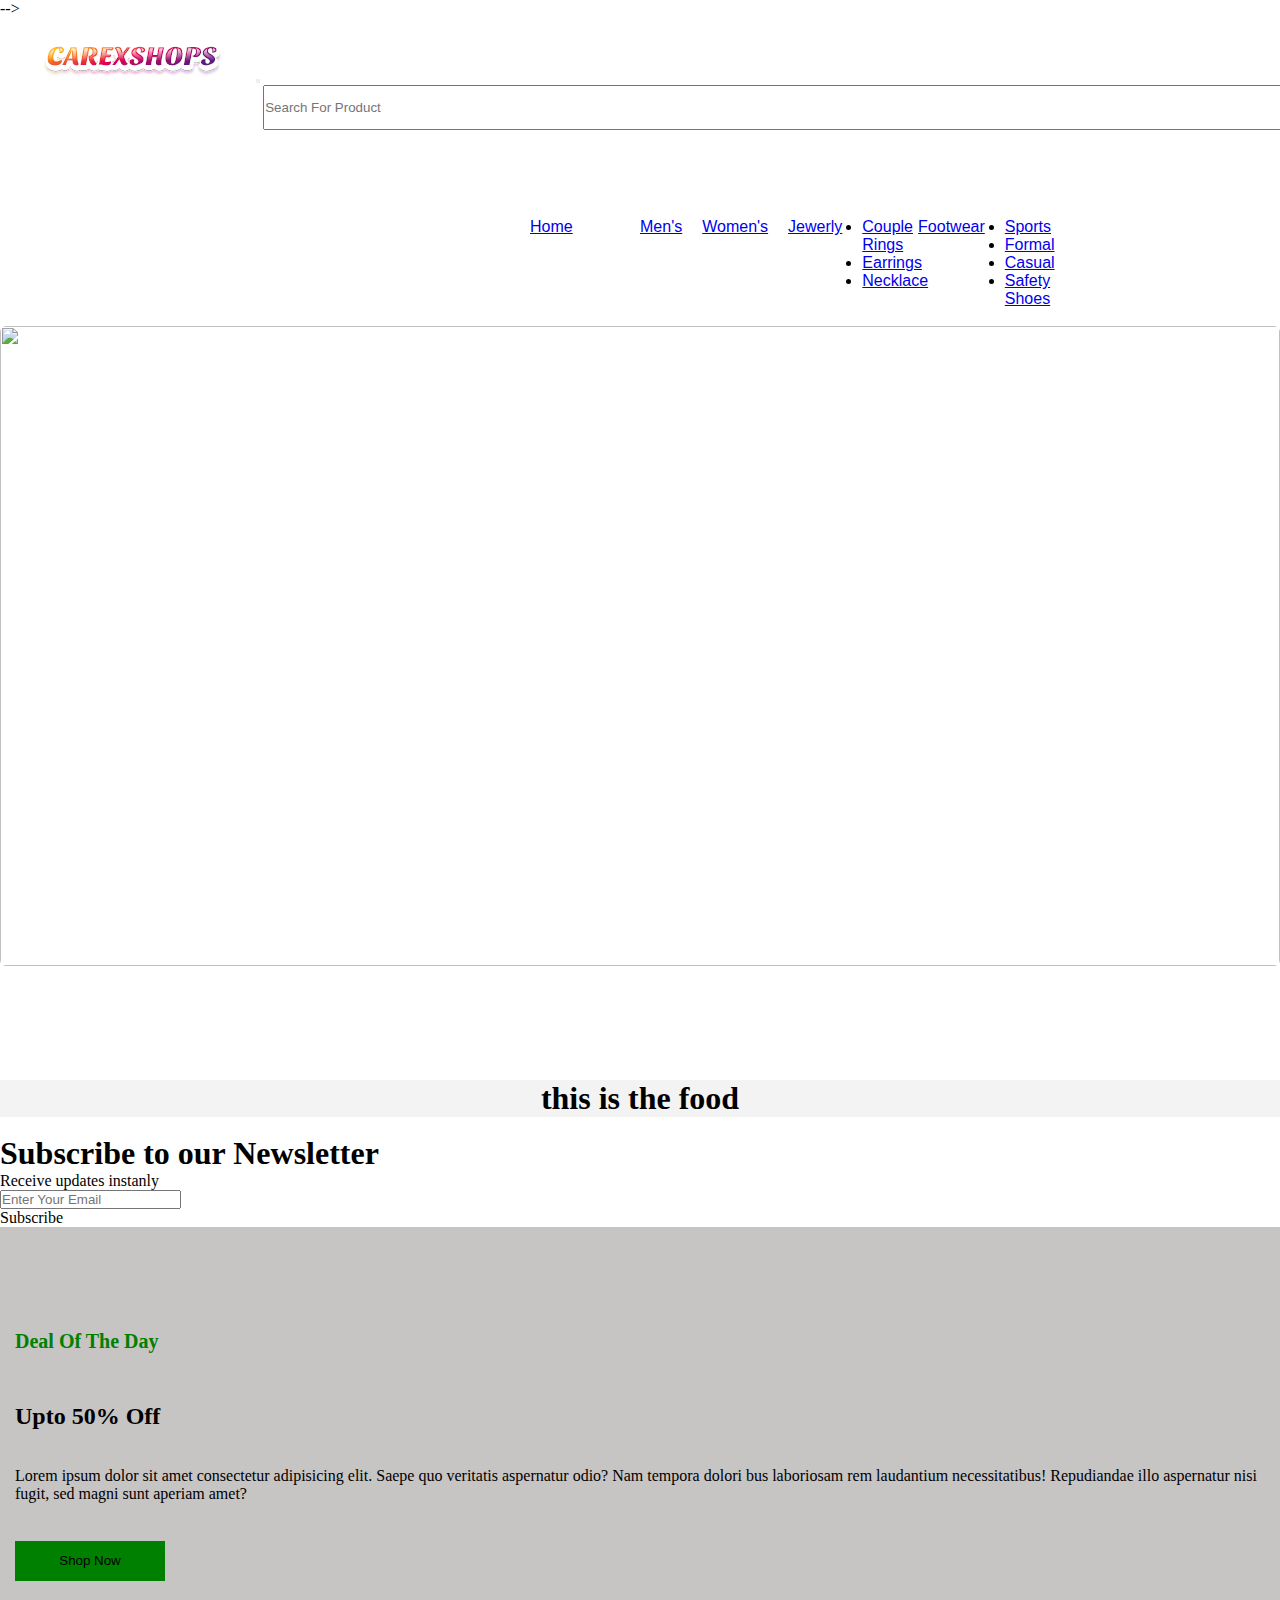
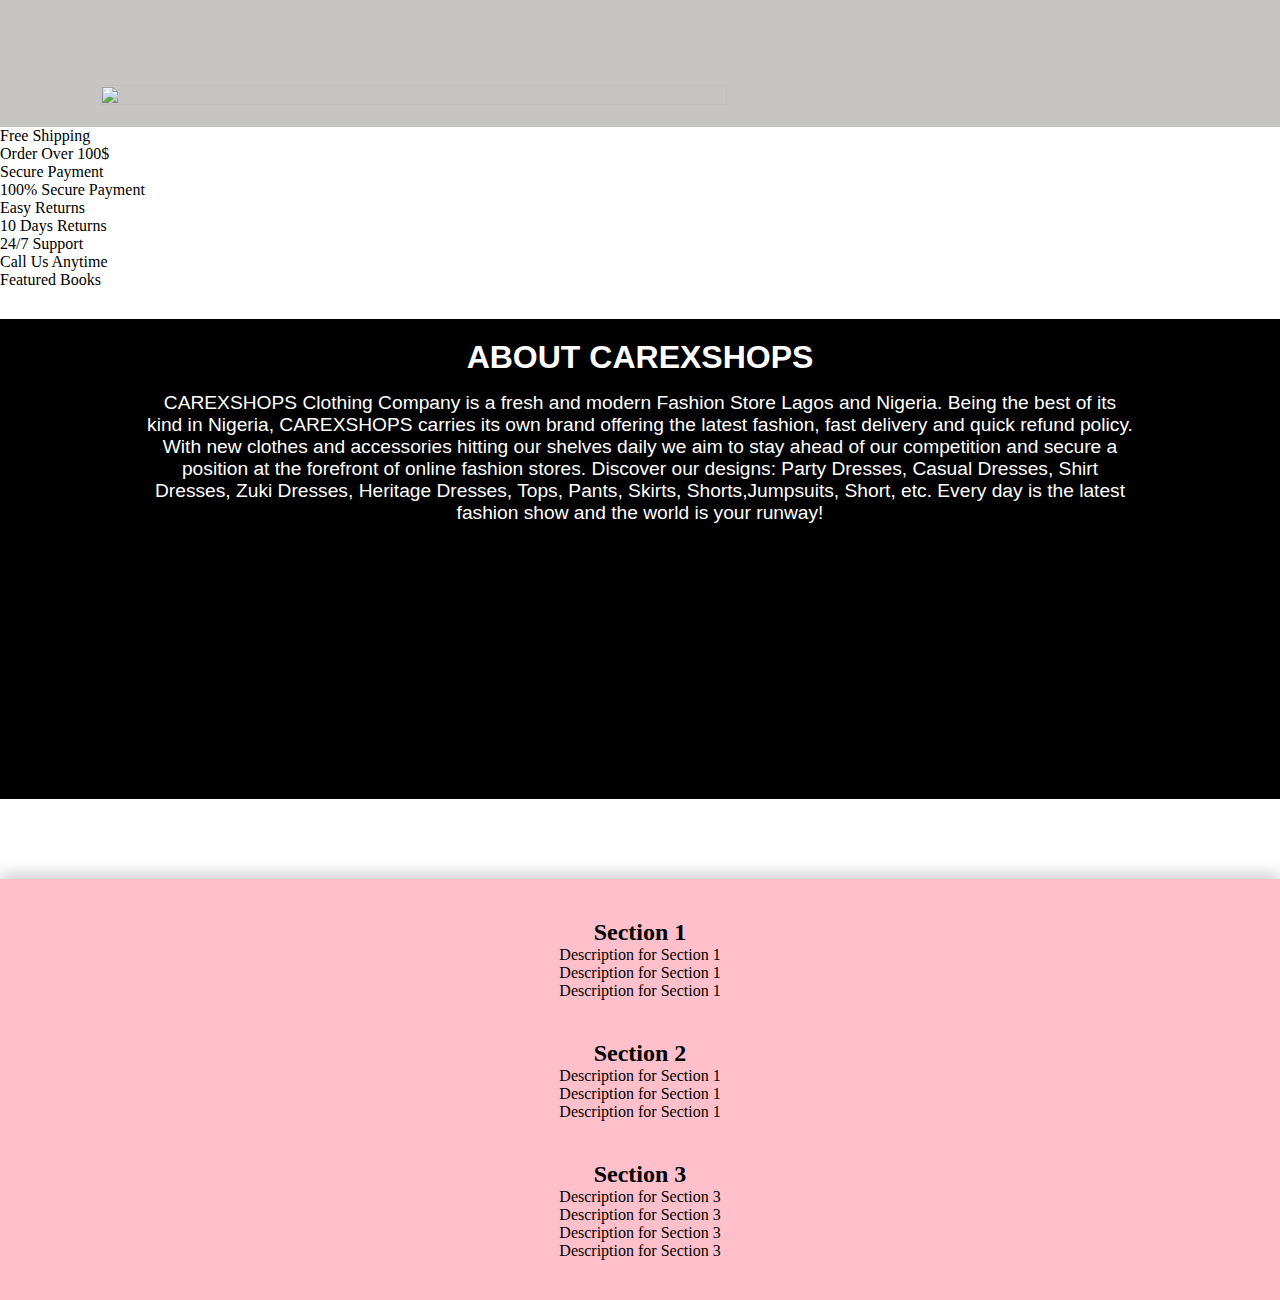
==== commit a0da7a8a: "favour update" ====
--- a/Front_page.html
+++ b/Front_page.html
@@ -4,6 +4,10 @@
 <head>
   <meta charset="UTF-8" />
   <meta name="viewport" content="width=device-width, initial-scale=1.0" />
+    <link rel="stylesheet" href="icon/css/fontawesome.css" />
+     <link rel="stylesheet" href="icon/css/regular.css" />
+    <link rel="stylesheet" href="icon/css/brands.css" />
+    <link rel="stylesheet" href="icon/css/solid.css" />
   <link rel="stylesheet" href="assests/style.css" />
   <link rel="stylesheet" href="assests/arrivals.css">
   <link rel="stylesheet" href="assests/Newsletter.css">
@@ -69,7 +73,7 @@
     <div class="column">
       <a class="nav-link active" aria-current="page" href="#">Home</a>
     </div>
-    <!--     <div class="column"-->
+      <div class="column">
     <div class="column">
       <a class="nav-link" href="men.html">Men's</a>
     </div>
@@ -99,6 +103,7 @@
         <li><a class="dropdown-item" href="#">Casual</a></li>
         <li><a class="dropdown-item" href="#">Safety Shoes</a></li>
       </ul>
+    </div>
     </div>
   </section>
 
@@ -160,27 +165,76 @@
 	</div>
 </div>	
 
+
+
+<section class="deal-con">
+  <div class="container">
+          <div class="row">
+            <div class="col-md-6">
+              <div class="deal-texts">
+                <div class="top-text">
+                         Deal Of The Day
+                </div>
+                <h2  class="mid-text">
+                 Upto 50% Off
+                </h2>
+          
+                 <p>
+                        Lorem ipsum dolor sit amet consectetur adipisicing elit.
+                        Saepe quo veritatis aspernatur odio? Nam tempora dolori
+                        bus laboriosam rem laudantium necessitatibus! Repudiandae
+                         illo aspernatur nisi fugit, sed magni sunt aperiam amet?
+                 </p>
+          
+                 <button class="btn-1">
+                   Shop  Now
+                 </button>
+           </div><!----------end of deal text-->
+            </div><!------end of col md 6-->
+
+            <div class="col-lg-6">
+              <div class="deal-img">
+                <img src="images/3.jpg" alt="">
+            </div>
+            </div><!------end of col md 6-->
+          </div><!------end of row -->
+  </div><!------end of container-->
+</section>
+
+
   <!-- top row -->
   <container class="align" style="background-color: aqua;">
     <section class="split">
       <div class="holder">
+        <div class="icon">
+                        <i class="fa-solid fa-truck-fast fa-3x"></i>
+                     </div>
         <div class="main">Free Shipping</div>
         <div class="description">Order Over 100$</div>
       </div>
 
       <div class="holder">
+        <div class="icon">
+                        <i class="fa-solid fa-lock fa-3x"></i>
+                     </div>
         <div class="main">Secure Payment</div>
         <div class="description">100% Secure Payment</div>
       </div>
 
       <div class="holder">
+        <div class="icon">
+                        <i class="fa-solid fa-arrow-rotate-right fa-3x"></i>
+                     </div>
         <div class="main">Easy Returns</div>
         <div class="description">10 Days Returns</div>
       </div>
     </section>
     <!-- bottom row -->
-    <section class="split1">
-      <div class="holder">
+    <section class="split">
+      <div class="holder1">
+        <div class="icon">
+                        <i class="fa-solid fa-headset fa-3x"></i>
+                     </div>
         <div class="main">24/7 Support</div>
         <div class="description">Call Us Anytime</div>
       </div>
--- a/assests/style.css
+++ b/assests/style.css
@@ -521,6 +521,15 @@
   border: none;
   background: green;
 }
+@media only screen and (max-width: 992px) {
+  .deal-img  {
+    display: none;
+  }
+  .deal-texts{
+    align-items: center;
+    width: 100%;
+  }
+}
 /* 
 .Header {
  
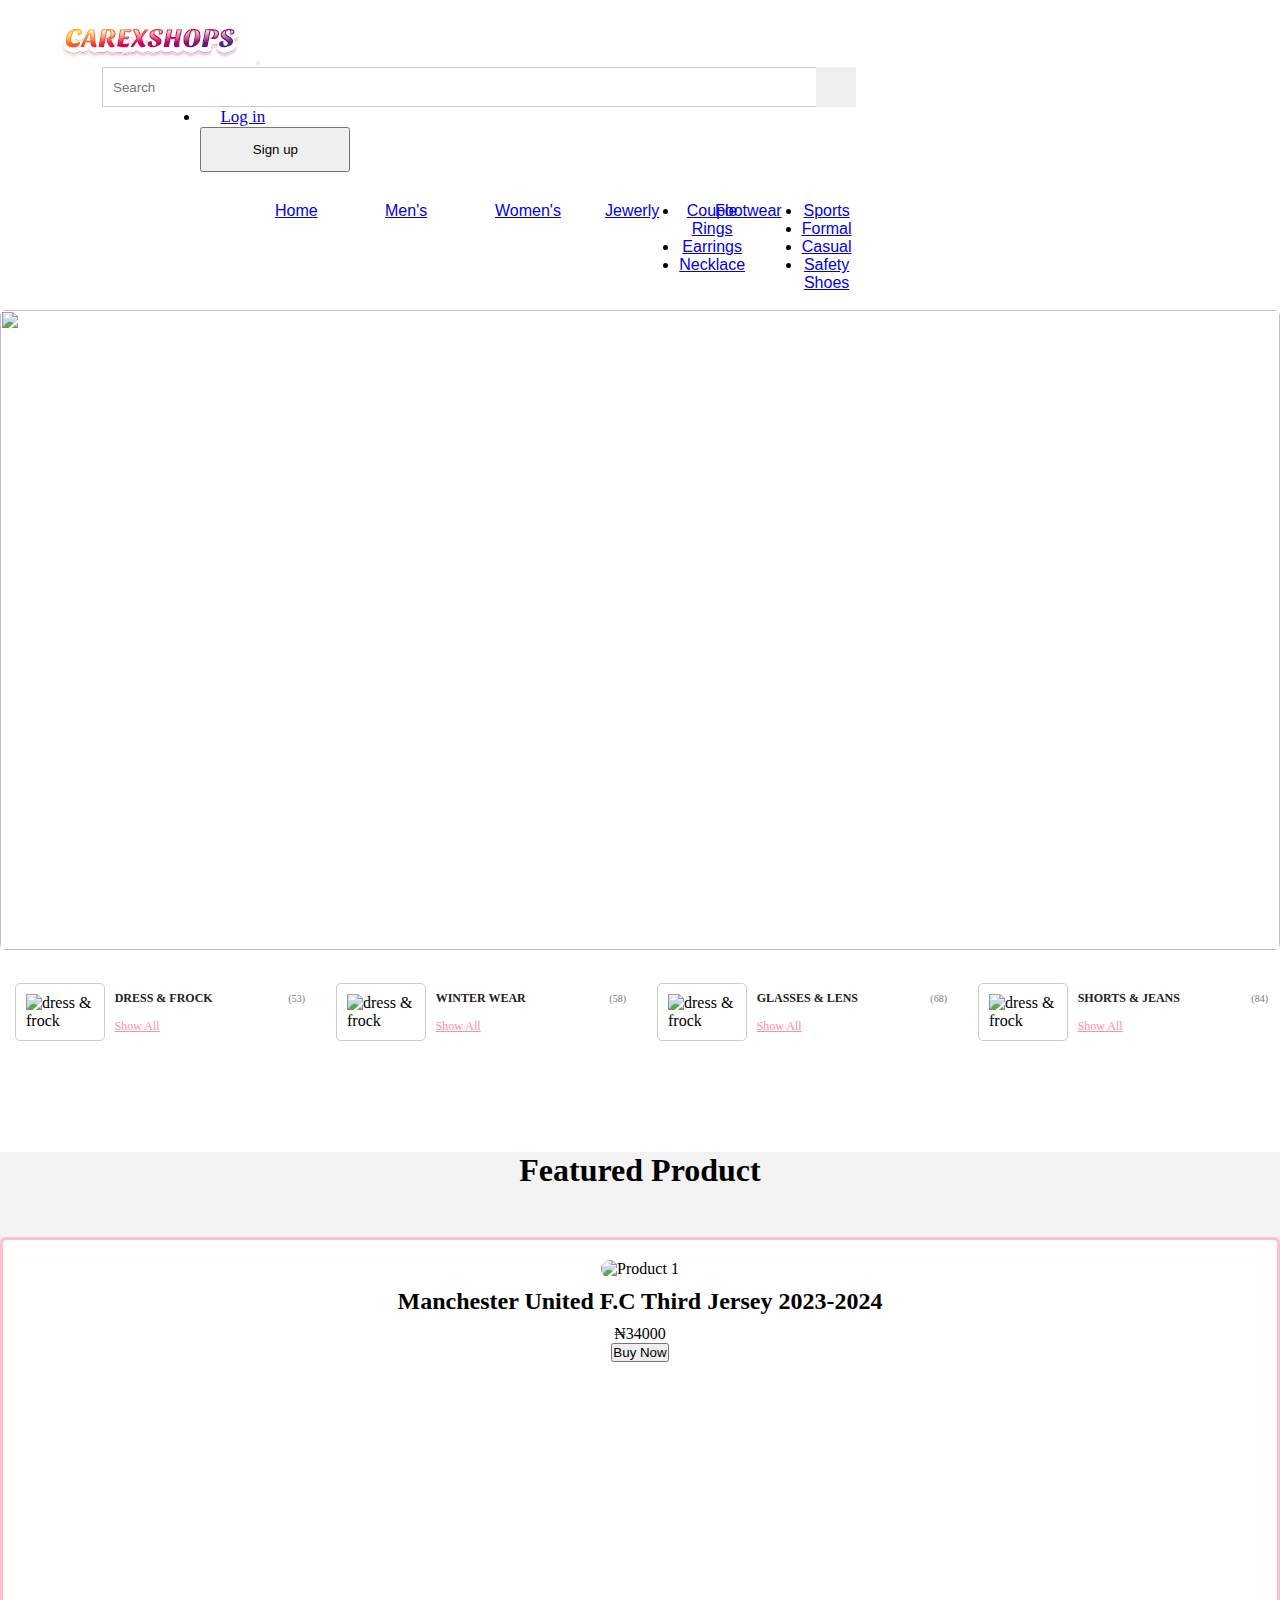
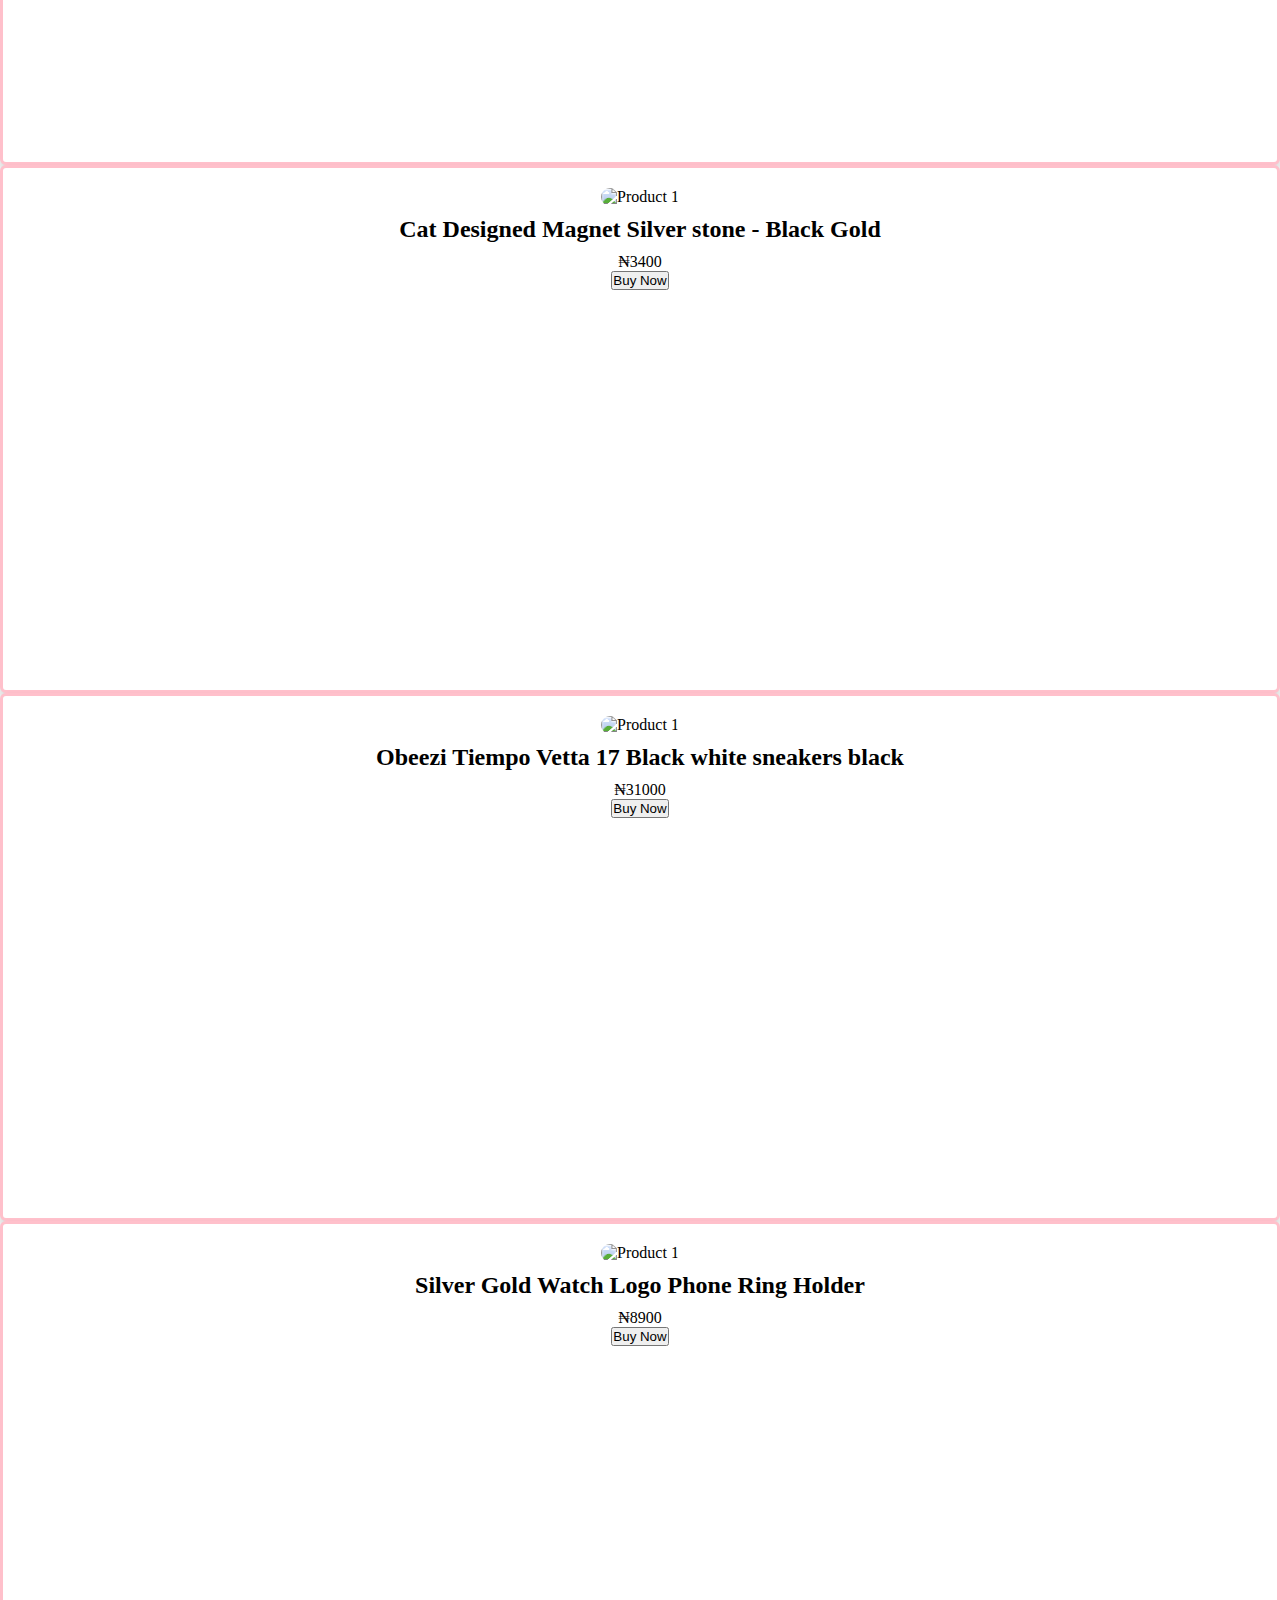
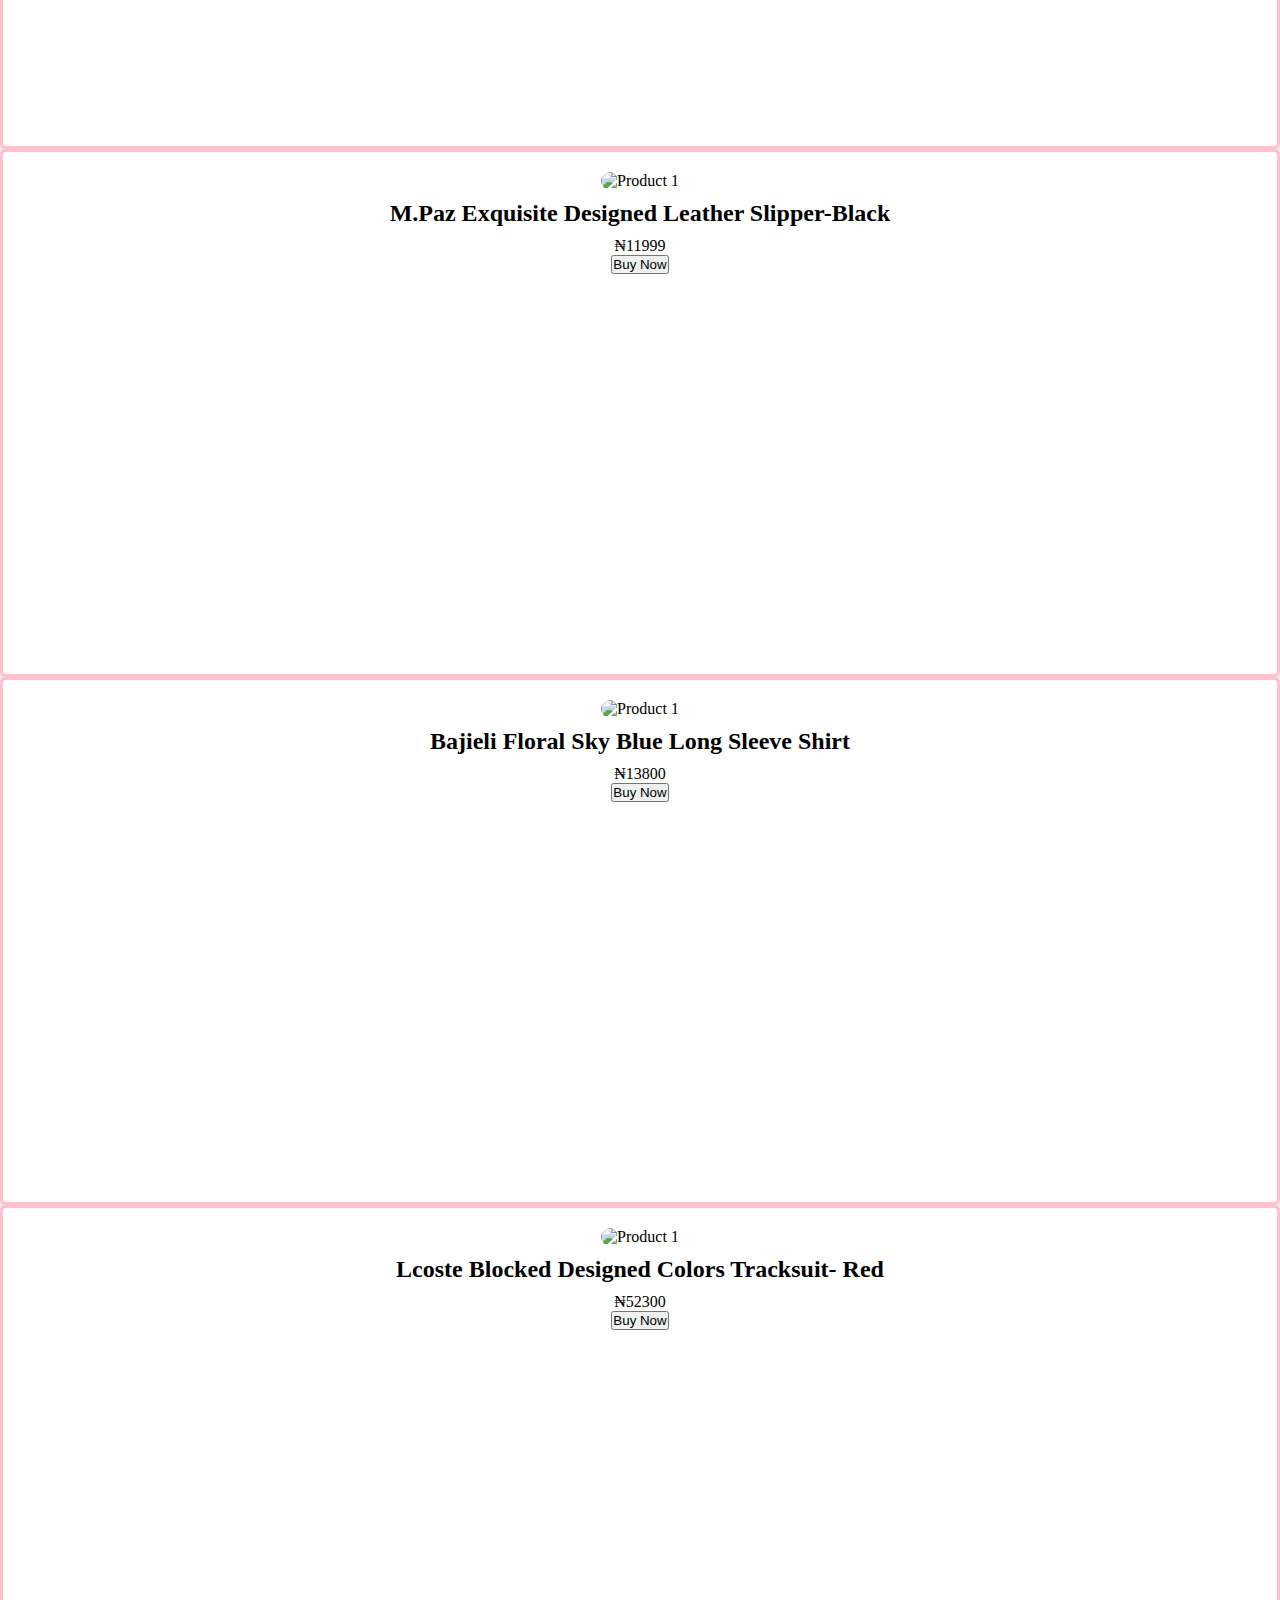
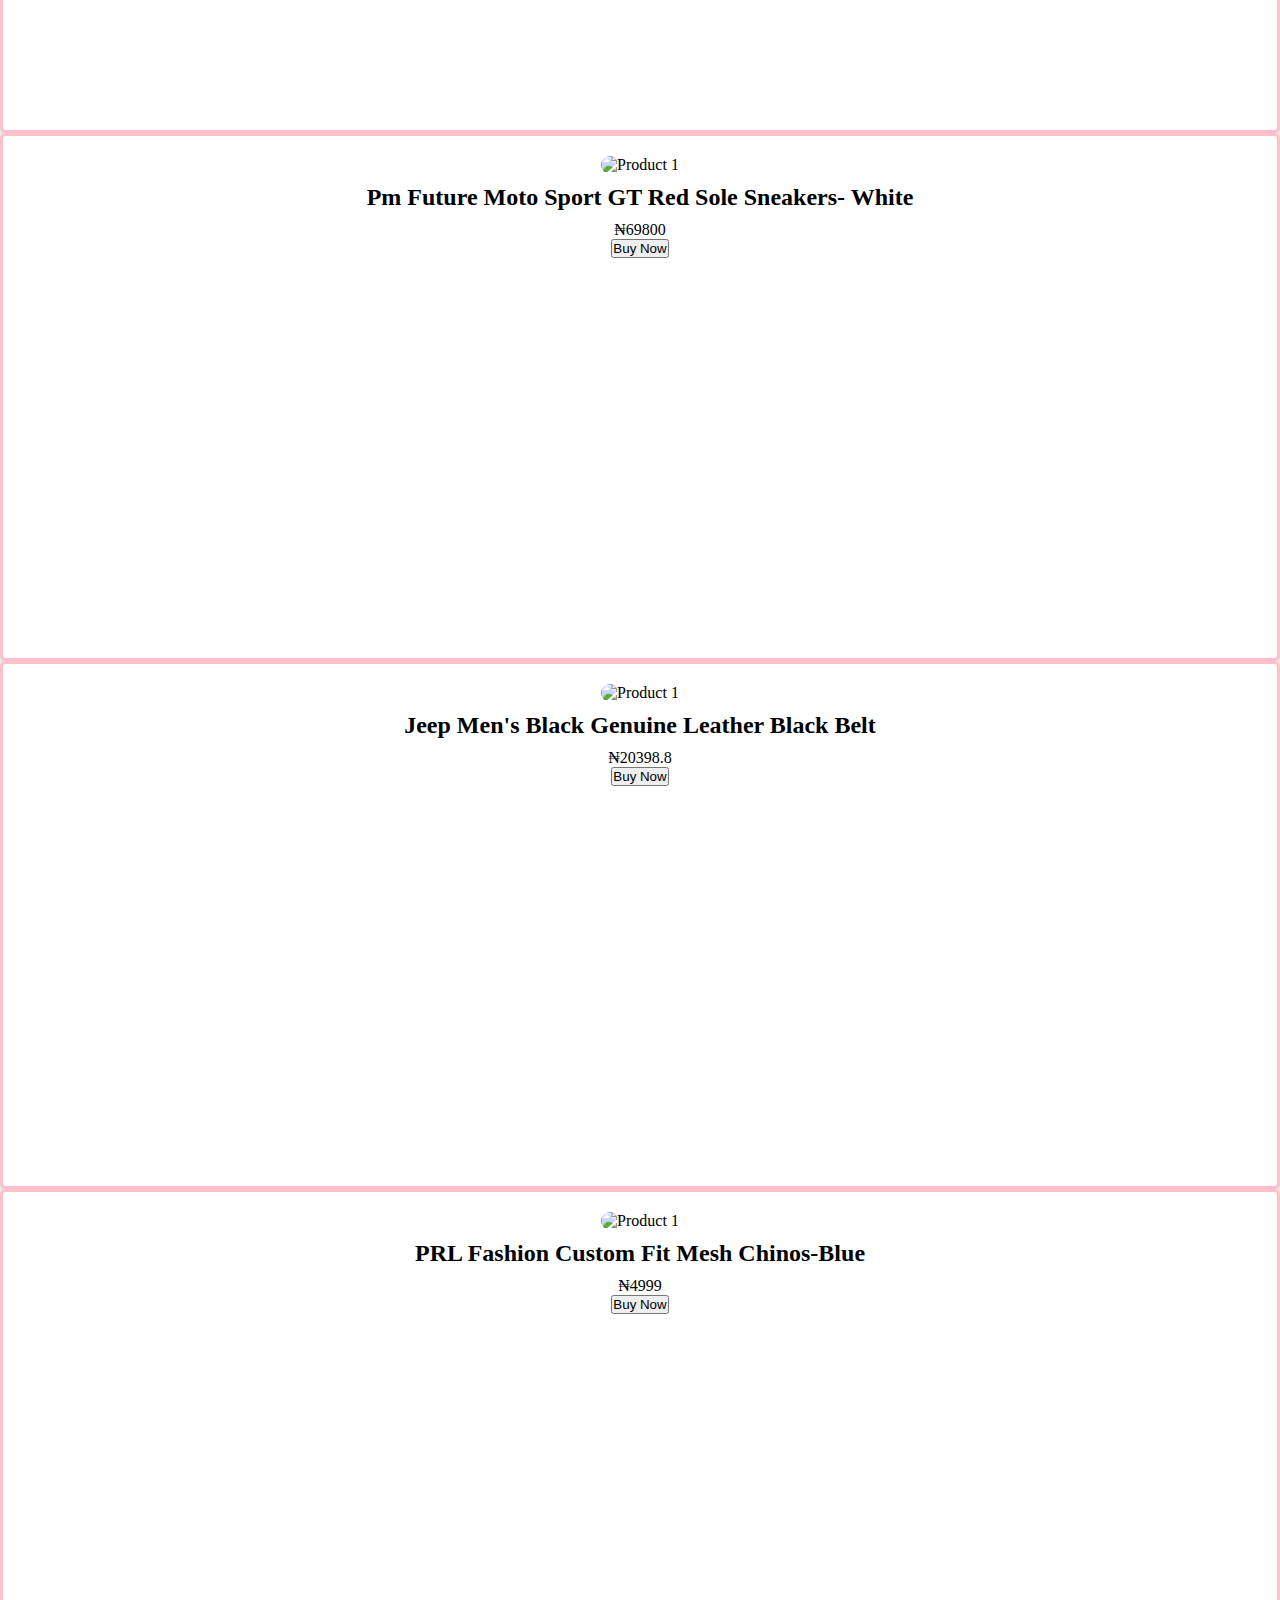
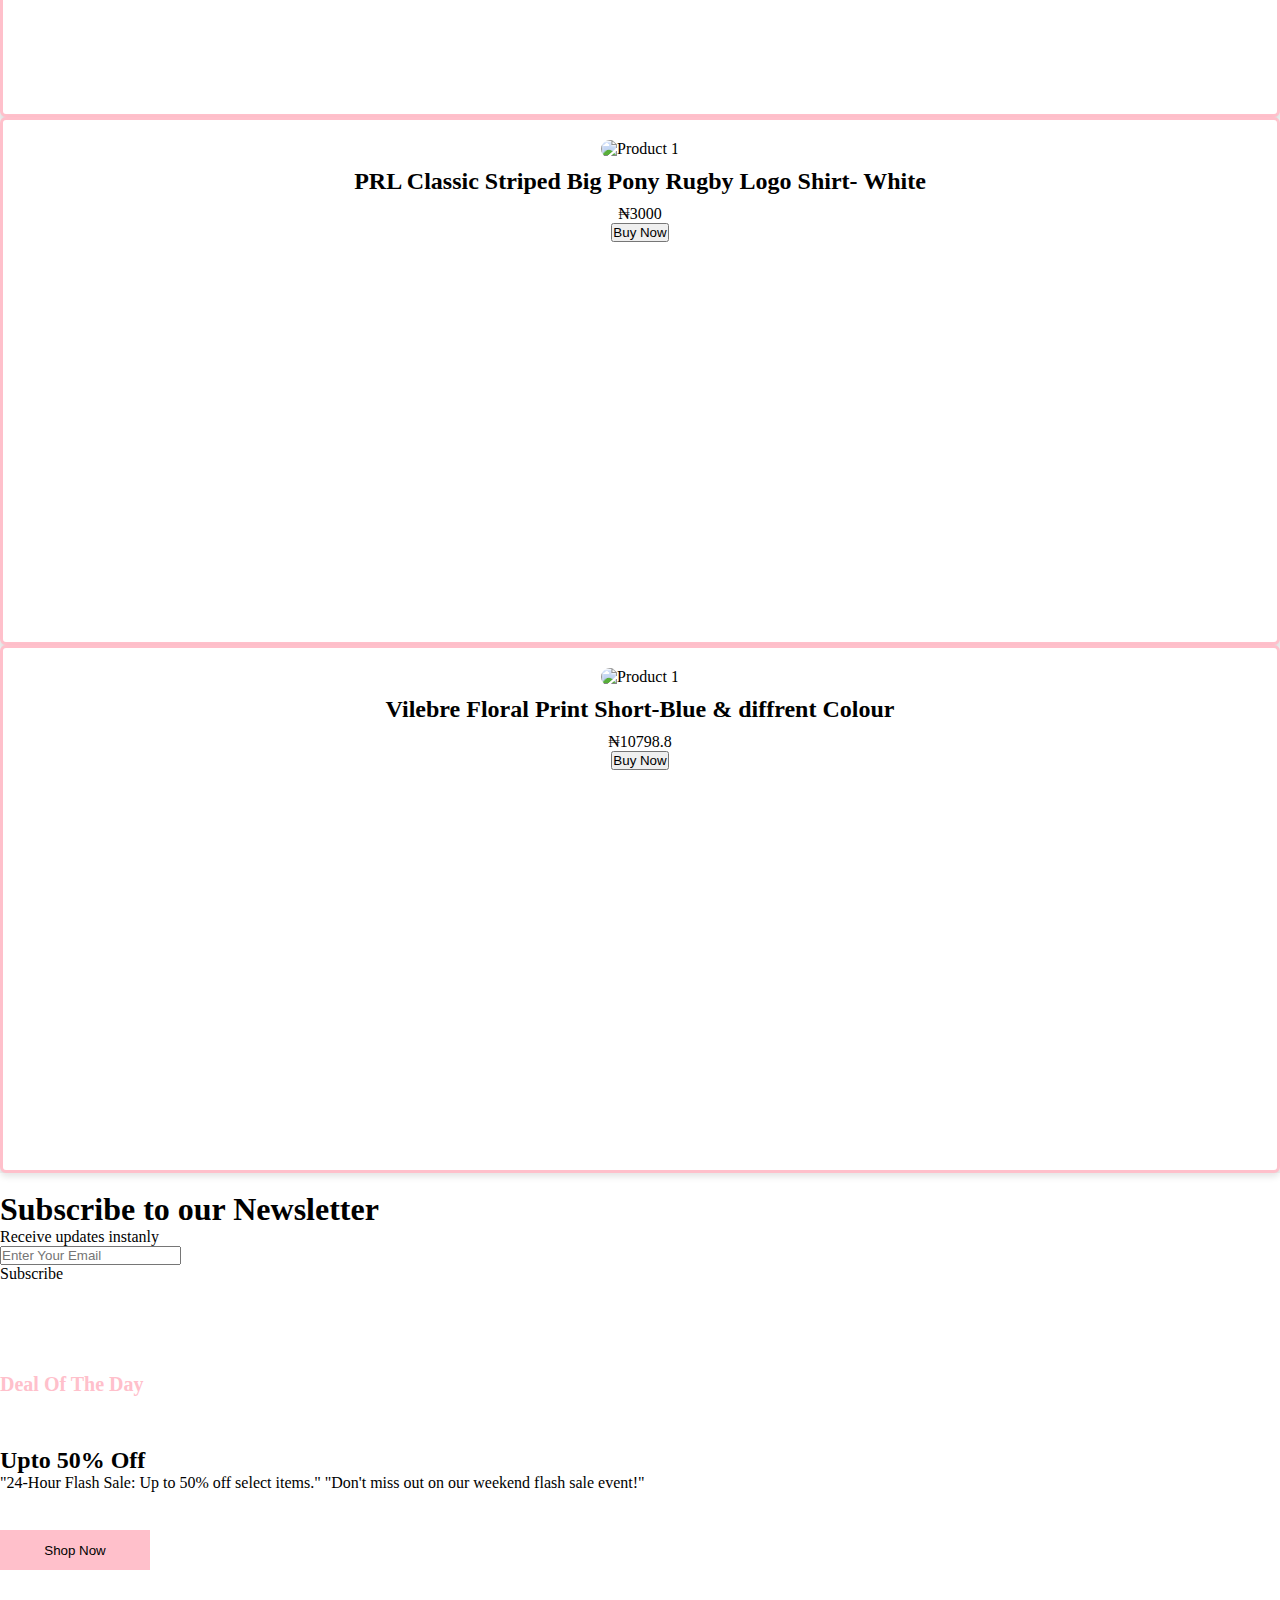
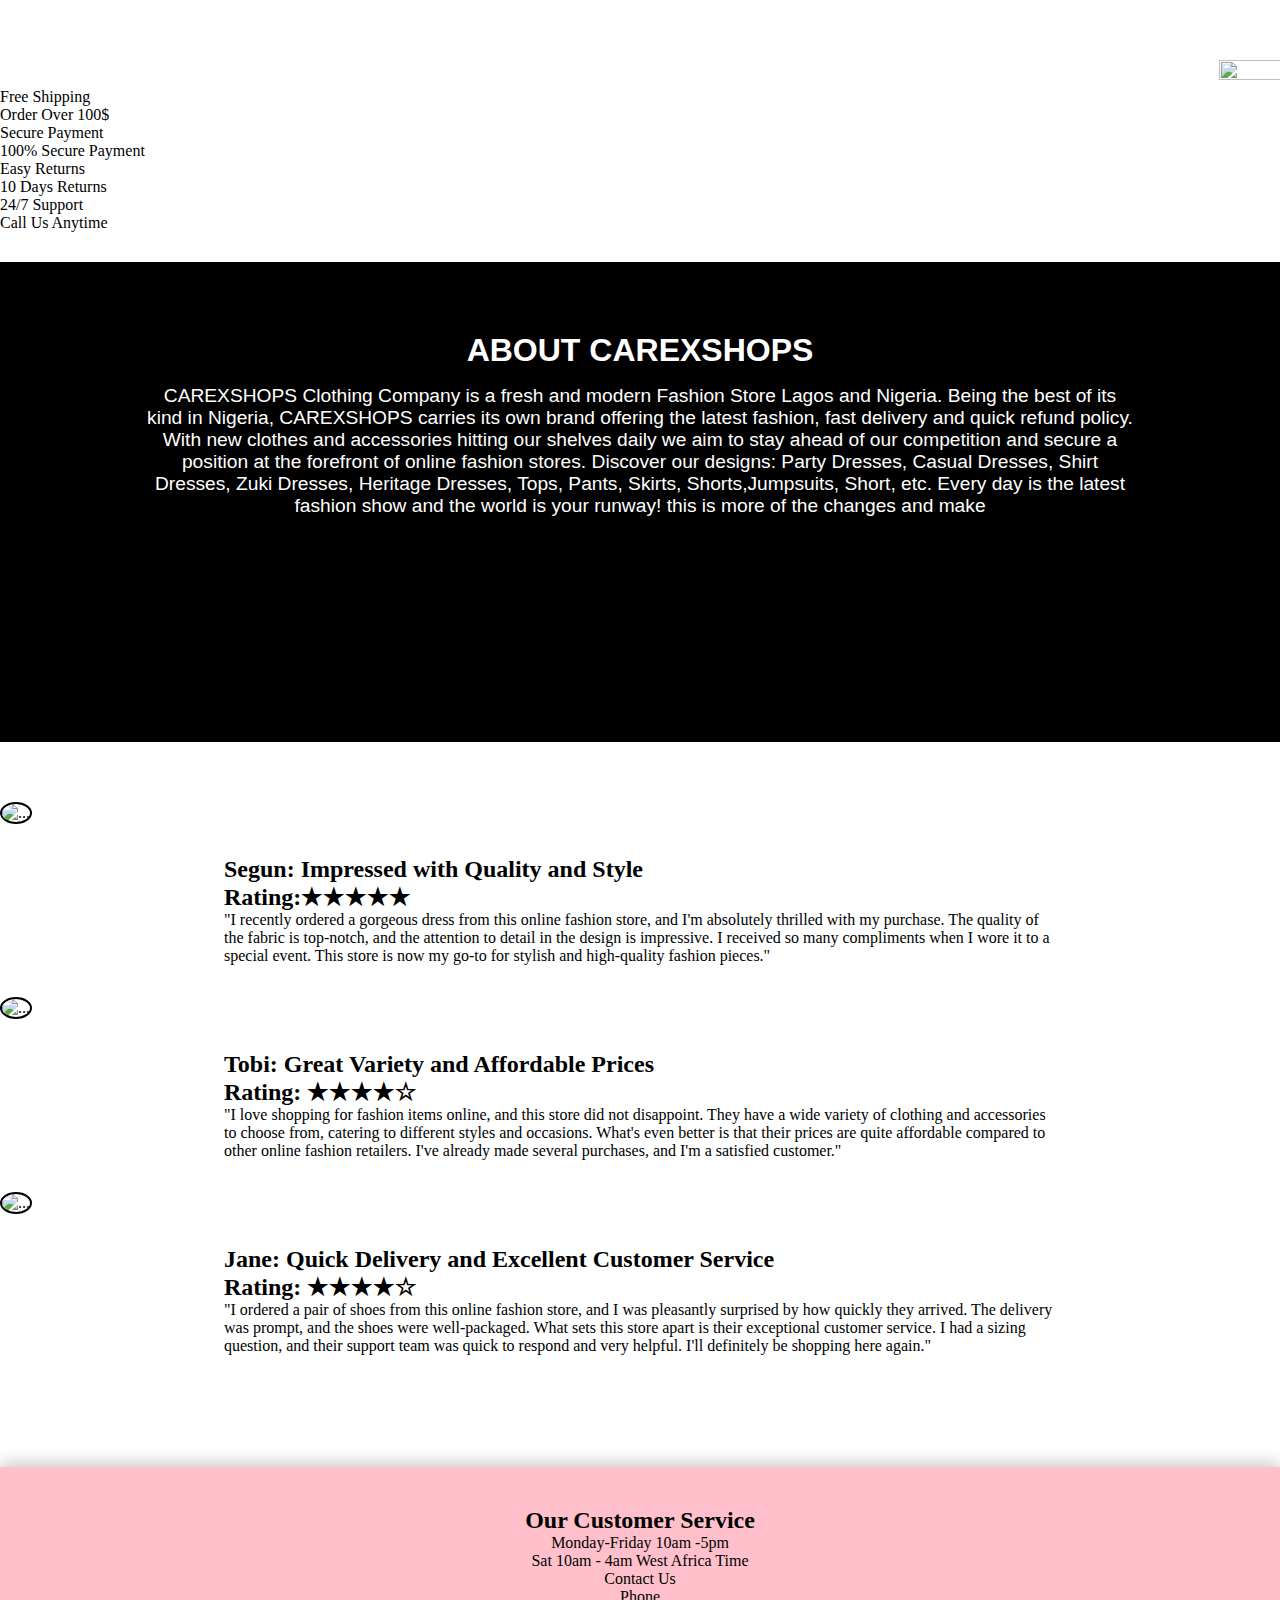
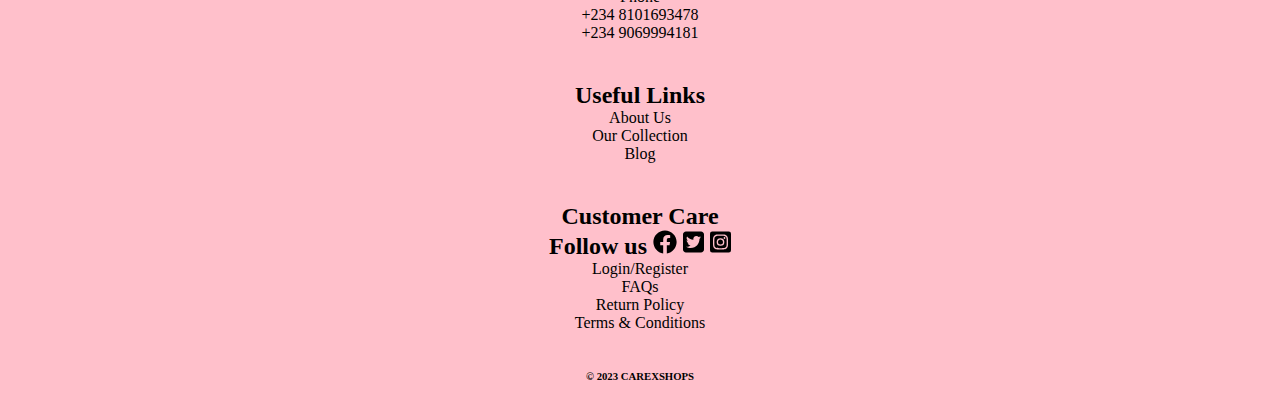
==== commit 178d1ce2: "you can check the changes" ====
--- a/Front_page.html
+++ b/Front_page.html
@@ -4,10 +4,10 @@
 <head>
   <meta charset="UTF-8" />
   <meta name="viewport" content="width=device-width, initial-scale=1.0" />
-    <link rel="stylesheet" href="icon/css/fontawesome.css" />
-     <link rel="stylesheet" href="icon/css/regular.css" />
-    <link rel="stylesheet" href="icon/css/brands.css" />
-    <link rel="stylesheet" href="icon/css/solid.css" />
+  <link rel="stylesheet" href="icon/css/fontawesome.css" />
+  <link rel="stylesheet" href="icon/css/regular.css" />
+  <link rel="stylesheet" href="icon/css/brands.css" />
+  <link rel="stylesheet" href="icon/css/solid.css" />
   <link rel="stylesheet" href="assests/style.css" />
   <link rel="stylesheet" href="assests/arrivals.css">
   <link rel="stylesheet" href="assests/Newsletter.css">
@@ -15,10 +15,10 @@
     integrity="sha384-b6lVK+yci+bfDmaY1u0zE8YYJt0TZxLEAFyYSLHId4xoVvsrQu3INevFKo+Xir8e" crossorigin="anonymous" />
   <link href="https://cdn.jsdelivr.net/npm/bootstrap@5.3.1/dist/css/bootstrap.min.css" rel="stylesheet"
     integrity="sha384-4bw+/aepP/YC94hEpVNVgiZdgIC5+VKNBQNGCHeKRQN+PtmoHDEXuppvnDJzQIu9" crossorigin="anonymous" />
-  <script src="./js/products.js" />
-  <script>
-
-  </script> -->
+
+
+
+
   <title>Carexshops.com</title>
 </head>
 
@@ -28,7 +28,7 @@
     <div class="container-fluid">
       <a class="navbar-brand img-fluid" href="#">
         <!-- THE INLINE WIDTH HERE IS FOR TESTING  -->
-        <img src="images/CAREXSHOPS.svg" alt="" style="width: 240px" /></a>
+        <img src="images/CAREXSHOPS.svg" alt="" style="width: 240px; position: relative; left: 2vh;" /></a>
 
       <button class="navbar-toggler" type="button" data-bs-toggle="collapse" data-bs-target="#navbarSupportedContent"
         aria-controls="navbarSupportedContent" aria-expanded="false" aria-label="Toggle navigation">
@@ -38,42 +38,48 @@
       <div class="collapse navbar-collapse" id="navbarSupportedContent">
         <!-- I WILL REMOVE THIS INLINE CODE SOON -->
 
-        <form class="" role=" search">
-          <input class="form-control" type="search" placeholder="Search For Product " aria-label="Search"
-            style="position: relative; width: 100%; height: 45px; left: 20%" />
-        </form>
-
-        <!-- I will personnally remove the the inline here so that everyone can know  -->
-
-        <!-- THIS IS THE ICONS -->
-
-        <div class="Fonty img-fluid" style="
-               
-                position: relative;
-                left: 60%;
-                gap: 10px;
-                font-size: 50px;
-              ">
-          <i class="as_person bi bi-person" style="margin-right: 10px"></i>
-          <i class="as_somewhat bi bi-heart"></i>
-          <i class="as_mester bi bi-bag-heart" style="margin-left: 10px"></i>
-          <a class="bi bi-cart3" href="Cart.html" style="color: black"></a>
-        </div>
-      </div>
-    </div>
+
+        <div class="search-bar" >
+          <input type="text" placeholder="Search">
+          <button type="submit">
+            <i class="fa fa-search"></i>
+          </button>
+        </div>
+
+    
+        <div class="d-flex justify-content-end" style="margin-left: 15%;">
+          <ul class="navbar-nav   me-auto mb-3 mb-lg-0 lg-top">
+            <li class="#" style="padding-right: 10px;">
+              <a class="nav btn border border-dark border-2 fw-semibold"
+                style="border-radius: 7px; width: 100px !important;padding-left: 20px;font-size: 17px; height: 45px; text-align: 100px;cursor: pointer;"
+                href="login.html" target="_self">Log in </a>
+            </li>
+            <a href="signup.html" target="_self" style="padding-right: 30px; color: #000;">
+              <button type="button" class="btn btn-dark " style="height: 45px; width: 150px;">Sign
+                up</button>
+            </a>
+          </ul>
+        </div>
+        <i class="bi bi-box-arrow-right  "></i>
+
+      </div>
+      
+    </div>
+   
   </nav>
 </welcome_page>
 
 <!-- THE NAvbar closing  -->
-<br />
+<br>
 <!-- The Main Section of the page -->
 
 <Main_section id="mentor_MAIN container-fluid">
   <section class="problem">
+
     <div class="column">
       <a class="nav-link active" aria-current="page" href="#">Home</a>
     </div>
-      <div class="column">
+
     <div class="column">
       <a class="nav-link" href="men.html">Men's</a>
     </div>
@@ -86,8 +92,9 @@
       <a class="nav-link dropdown-toggle" href="#" role="button" data-bs-toggle="dropdown" aria-expanded="false">
         Jewerly
       </a>
+
       <ul class="dropdown-menu">
-        <li><a class="dropdown-item" href="#">Couple Rings</a></li>
+        <li><a class="dropdown-item" href="couplering.html">Couple Rings</a></li>
         <li><a class="dropdown-item" href="#">Earrings</a></li>
         <li><a class="dropdown-item" href="#">Necklace </a></li>
       </ul>
@@ -98,7 +105,7 @@
         Footwear
       </a>
       <ul class="dropdown-menu">
-        <li><a class="dropdown-item" href="#">Sports</a></li>
+        <li><a class="dropdown-item" href="sport.html">Sports</a></li>
         <li><a class="dropdown-item" href="#">Formal</a></li>
         <li><a class="dropdown-item" href="#">Casual</a></li>
         <li><a class="dropdown-item" href="#">Safety Shoes</a></li>
@@ -146,27 +153,27 @@
   <div>
 
   </div>
-  <div class="product-div" style="background-color: rgba(179, 172, 172, 0.142); margin-top: 3em">
+  <div class="product-div Product-segun" style="background-color: rgba(179, 172, 172, 0.142); margin-top: 3em">
     <div class="container">
-      <h1 style="text-align: center">this is the food</h1>
-      <div class="row" id="products-cards-container"></div>
-    </div>
-  </div>
-
-<img src="images/bg.jpg" alt="" class="backtag">
-<div class="wrapper">
-  
-	<h1>Subscribe to our Newsletter</h1>
-	<p>Receive updates instanly</p>
-	<div class="newsletter">
-		<input type="text" class="input" placeholder="Enter Your Email">
-		<i class="fas fa-envelope"></i>
-		<div class="btn">Subscribe</div>
-	</div>
-</div>	
-
-
-
+      <h1 style="text-align: center;">Featured Product</h1>
+      <div class="row" id="products-cards-container" style="margin-top: 3rem;"></div>
+    </div>
+  </div>
+
+  <img src="images/bg.jpg" alt="" class="backtag">
+  <div class="wrapper">
+
+    <h1>Subscribe to our Newsletter</h1>
+    <p>Receive updates instanly</p>
+    <div class="newsletter">
+      <input type="text" class="input" placeholder="Enter Your Email">
+      <i class="fas fa-envelope"></i>
+      <div class="btn">Subscribe</div>
+    </div>
+  </div>
+
+
+  <!-- 
 <section class="deal-con">
   <div class="container">
           <div class="row">
@@ -189,42 +196,91 @@
                  <button class="btn-1">
                    Shop  Now
                  </button>
-           </div><!----------end of deal text-->
-            </div><!------end of col md 6-->
+         </div>
+            </div>
 
             <div class="col-lg-6">
               <div class="deal-img">
                 <img src="images/3.jpg" alt="">
             </div>
-            </div><!------end of col md 6-->
-          </div><!------end of row -->
-  </div><!------end of container-->
-</section>
+            </div>
+          </div>
+  </div>!----->
+  </section>
+
+
+  <div class="container-fluid">
+    <div class="row">
+      <!-- Parent Div -->
+      <div class="col-md-6 bg-pink">
+        <!-- Child Div 1 -->
+        <div class="p-4">
+          <div class="top-text">
+            Deal Of The Day
+          </div>
+          <!-- Content for Child Div 1 -->
+          <h2>Upto 50% Off</h2>
+          <p>"24-Hour Flash Sale: Up to 50% off select items."
+            "Don't miss out on our weekend flash sale event!"</p>
+
+
+          <button class="btn-1">
+            Shop Now
+          </button>
+        </div>
+      </div>
+
+      <!-- Child Div 2 -->
+      <div class="col-md-6 bg-pink">
+        <!-- Content for Child Div 2 -->
+        <div class="p-4">
+          <div class="deal-img">
+            <marquee behavior="alternate" direction=""><img src="images/3.jpg" alt=""></marquee>
+
+          </div>
+
+        </div>
+      </div>
+    </div>
+  </div>
+
+
+
+
+
+
+
+
+
+
+
+
+
 
 
   <!-- top row -->
-  <container class="align" style="background-color: aqua;">
+  <container class="align align-div">
     <section class="split">
       <div class="holder">
         <div class="icon">
-                        <i class="fa-solid fa-truck-fast fa-3x"></i>
-                     </div>
+          <i class="fa-solid fa-truck-fast fa-3x"></i>
+        </div>
         <div class="main">Free Shipping</div>
         <div class="description">Order Over 100$</div>
       </div>
 
       <div class="holder">
         <div class="icon">
-                        <i class="fa-solid fa-lock fa-3x"></i>
-                     </div>
+          <i class="fa-solid fa-lock fa-3x"></i>
+        </div>
         <div class="main">Secure Payment</div>
         <div class="description">100% Secure Payment</div>
       </div>
 
       <div class="holder">
         <div class="icon">
-                        <i class="fa-solid fa-arrow-rotate-right fa-3x"></i>
-                     </div>
+          <i class="fa-solid fa-arrow-rotate-right fa-3x"></i>
+        </div>
         <div class="main">Easy Returns</div>
         <div class="description">10 Days Returns</div>
       </div>
@@ -233,19 +289,17 @@
     <section class="split">
       <div class="holder1">
         <div class="icon">
-                        <i class="fa-solid fa-headset fa-3x"></i>
-                     </div>
+          <i class="fa-solid fa-headset fa-3x"></i>
+        </div>
         <div class="main">24/7 Support</div>
         <div class="description">Call Us Anytime</div>
       </div>
     </section>
-    <!-- Featured books -->
-    <div class="bottom">Featured Books</div>
   </container>
 
   <!-- This is part of the  -->
 
-  <div class="container d-flex justify-content-center align-items-center">
+  <div class="container-fluid d-flex justify-content-center align-items-center">
     <div class="custom-div">
       <h3>ABOUT CAREXSHOPS</h3>
       <p class="about-p">
@@ -258,48 +312,112 @@
         designs: Party Dresses, Casual Dresses, Shirt Dresses, Zuki Dresses,
         Heritage Dresses, Tops, Pants, Skirts, Shorts,Jumpsuits, Short, etc.
         Every day is the latest fashion show and the world is your runway!
+
+
+
+
+        this is more of the changes and make 
       </p>
     </div>
   </div>
 </Main_section>
 
+<div id="carouselExampleSlidesOnly" class="carousel slide" data-bs-ride="carousel">
+  <div class="carousel-inner">
+    <div class="carousel-item active review">
+      <img src="images/segun.jpg" class="d-block w-50 carousel-review" alt="...">
+      <div class="text-center">
+        <h2> Segun: Impressed with Quality and Style
+          <br>Rating:★★★★★
+        </h2>
+        <p>"I recently ordered a gorgeous dress from this online fashion store, and I'm absolutely thrilled with my
+          purchase. The quality of the fabric is top-notch, and the attention to detail in the design is impressive. I
+          received so many compliments when I wore it to a special event. This store is now my go-to for stylish and
+          high-quality fashion pieces."</p>
+      </div>
+    </div>
+    <div class="carousel-item review">
+      <img src="images/tobi.jpg" class="d-block w-50 carousel-review" alt="...">
+      <div class="text-center">
+        <h2> Tobi: Great Variety and Affordable Prices
+
+          <br>Rating: ★★★★☆
+        </h2>
+        <p>"I love shopping for fashion items online, and this store did not disappoint. They have a wide variety of
+          clothing and accessories to choose from, catering to different styles and occasions. What's even better is
+          that their prices are quite affordable compared to other online fashion retailers. I've already made several
+          purchases, and I'm a satisfied customer."</p>
+      </div>
+    </div>
+    <div class="carousel-item review">
+      <img src="images/jane.jpg" class="d-block w-50 carousel-review" alt="...">
+      <div class="text-center">
+        <h2> Jane: Quick Delivery and Excellent Customer Service
+
+          <br>Rating: ★★★★☆
+        </h2>
+        "I ordered a pair of shoes from this online fashion store, and I was pleasantly surprised by how quickly they
+        arrived. The delivery was prompt, and the shoes were well-packaged. What sets this store apart is their
+        exceptional customer service. I had a sizing question, and their support team was quick to respond and very
+        helpful. I'll definitely be shopping here again."</p>
+      </div>
+    </div>
+  </div>
+</div>
 <!-- FOOTER -->
 
 <footer class="container-fluid footer">
   <div class="row">
     <div class="col-sm-4">
       <div class="footer-item">
-        <h4>Section 1</h4>
-        <p>Description for Section 1</p>
-        <p>Description for Section 1</p>
-        <p>Description for Section 1</p>
+        <h4>Our Customer Service</h4>
+        <p>Monday-Friday 10am -5pm</p>
+        <p>Sat 10am - 4am West Africa Time</p>
+        <p>Contact Us <br>
+          Phone <br>
+          +234 8101693478 <br>
+          +234 9069994181 <br>
+
+        </p>
       </div>
     </div>
     <div class="col-sm-4">
       <div class="footer-item">
-        <h4>Section 2</h4>
-        <p>Description for Section 1</p>
-        <p>Description for Section 1</p>
-        <p>Description for Section 1</p>
+        <h4>Useful Links</h4>
+        <p>About Us</p>
+        <p>Our Collection</p>
+        <p>Blog</p>
       </div>
     </div>
     <div class="col-sm-4">
       <div class="footer-item">
-        <h4>Section 3</h4>
-        <p>Description for Section 3</p>
-        <p>Description for Section 3</p>
-        <p>Description for Section 3</p>
-        <p>Description for Section 3</p>
-      </div>
-    </div>
-  </div>
+        <h4>Customer Care</h4>
+        <h4>Follow us <svg xmlns="http://www.w3.org/2000/svg" height="1em" viewBox="0 0 512 512"><!--! Font Awesome Free 6.4.2 by @fontawesome - https://fontawesome.com License - https://fontawesome.com/license (Commercial License) Copyright 2023 Fonticons, Inc. --><path d="M504 256C504 119 393 8 256 8S8 119 8 256c0 123.78 90.69 226.38 209.25 245V327.69h-63V256h63v-54.64c0-62.15 37-96.48 93.67-96.48 27.14 0 55.52 4.84 55.52 4.84v61h-31.28c-30.8 0-40.41 19.12-40.41 38.73V256h68.78l-11 71.69h-57.78V501C413.31 482.38 504 379.78 504 256z"/></svg> <svg xmlns="http://www.w3.org/2000/svg" height="1em" viewBox="0 0 448 512"><!--! Font Awesome Free 6.4.2 by @fontawesome - https://fontawesome.com License - https://fontawesome.com/license (Commercial License) Copyright 2023 Fonticons, Inc. --><path d="M64 32C28.7 32 0 60.7 0 96V416c0 35.3 28.7 64 64 64H384c35.3 0 64-28.7 64-64V96c0-35.3-28.7-64-64-64H64zM351.3 199.3v0c0 86.7-66 186.6-186.6 186.6c-37.2 0-71.7-10.8-100.7-29.4c5.3 .6 10.4 .8 15.8 .8c30.7 0 58.9-10.4 81.4-28c-28.8-.6-53-19.5-61.3-45.5c10.1 1.5 19.2 1.5 29.6-1.2c-30-6.1-52.5-32.5-52.5-64.4v-.8c8.7 4.9 18.9 7.9 29.6 8.3c-9-6-16.4-14.1-21.5-23.6s-7.8-20.2-7.7-31c0-12.2 3.2-23.4 8.9-33.1c32.3 39.8 80.8 65.8 135.2 68.6c-9.3-44.5 24-80.6 64-80.6c18.9 0 35.9 7.9 47.9 20.7c14.8-2.8 29-8.3 41.6-15.8c-4.9 15.2-15.2 28-28.8 36.1c13.2-1.4 26-5.1 37.8-10.2c-8.9 13.1-20.1 24.7-32.9 34c.2 2.8 .2 5.7 .2 8.5z"/></svg> <svg xmlns="http://www.w3.org/2000/svg" height="1em" viewBox="0 0 448 512"><!--! Font Awesome Free 6.4.2 by @fontawesome - https://fontawesome.com License - https://fontawesome.com/license (Commercial License) Copyright 2023 Fonticons, Inc. --><path d="M224,202.66A53.34,53.34,0,1,0,277.36,256,53.38,53.38,0,0,0,224,202.66Zm124.71-41a54,54,0,0,0-30.41-30.41c-21-8.29-71-6.43-94.3-6.43s-73.25-1.93-94.31,6.43a54,54,0,0,0-30.41,30.41c-8.28,21-6.43,71.05-6.43,94.33S91,329.26,99.32,350.33a54,54,0,0,0,30.41,30.41c21,8.29,71,6.43,94.31,6.43s73.24,1.93,94.3-6.43a54,54,0,0,0,30.41-30.41c8.35-21,6.43-71.05,6.43-94.33S357.1,182.74,348.75,161.67ZM224,338a82,82,0,1,1,82-82A81.9,81.9,0,0,1,224,338Zm85.38-148.3a19.14,19.14,0,1,1,19.13-19.14A19.1,19.1,0,0,1,309.42,189.74ZM400,32H48A48,48,0,0,0,0,80V432a48,48,0,0,0,48,48H400a48,48,0,0,0,48-48V80A48,48,0,0,0,400,32ZM382.88,322c-1.29,25.63-7.14,48.34-25.85,67s-41.4,24.63-67,25.85c-26.41,1.49-105.59,1.49-132,0-25.63-1.29-48.26-7.15-67-25.85s-24.63-41.42-25.85-67c-1.49-26.42-1.49-105.61,0-132,1.29-25.63,7.07-48.34,25.85-67s41.47-24.56,67-25.78c26.41-1.49,105.59-1.49,132,0,25.63,1.29,48.33,7.15,67,25.85s24.63,41.42,25.85,67.05C384.37,216.44,384.37,295.56,382.88,322Z"/></svg></h4>
+        <p>Login/Register</p>
+        <p>FAQs</p>
+        <p>Return Policy</p>
+        <p>Terms & Conditions</p>
+      </div>
+    </div>
+  </div>
+  <br>
+  <div style="text-align: center;"><h6>&copy; 2023 CAREXSHOPS</h6></div>
 </footer>
 
-
+<script src="js/products.js"></script>
 <script src="style.js"></script>
 <script src="./js/render-item.js" />
 < src="https://cdn.jsdelivr.net/npm/bootstrap@5.3.1/dist/js/bootstrap.bundle.min.js"
-  integrity="sha384-HwwvtgBNo3bZJJLYd8oVXjrBZt8cqVSpeBNS5n7C8IVInixGAoxmnlMuBnhbgrkm" crossorigin="anonymous"></>
+  integrity="sha384-HwwvtgBNo3bZJJLYd8oVXjrBZt8cqVSpeBNS5n7C8IVInixGAoxmnlMuBnhbgrkm" crossorigin="anonymous"></di>
+script src="https://code.jquery.com/jquery-3.5.1.slim.min.js"></script>
+<script src="https://cdn.jsdelivr.net/npm/@popperjs/core@2.5.4/dist/umd/popper.min.js"></script>
+<script src="https://stackpath.bootstrapcdn.com/bootstrap/4.5.2/js/bootstrap.min.js"></script>
+<script src="https://cdn.jsdelivr.net/npm/bootstrap@5.3.1/dist/js/bootstrap.bundle.min.js"
+  integrity="sha384-HwwvtgBNo3bZJJLYd8oVXjrBZt8cqVSpeBNS5n7C8IVInixGAoxmnlMuBnhbgrkm" crossorigin="anonymous"></script>
+<script>
+  // Reduce the carousel interval to 5 seconds (5000 milliseconds)
+  document.getElementById('carouselExampleSlidesOnly').setAttribute('data-bs-interval', '4000');
+</script>
 </body>
 
 </html>--- a/assests/style.css
+++ b/assests/style.css
@@ -12,8 +12,8 @@
   --bittersweet: hsl(0, 100%, 70%);
   --ocean-green: hsl(152, 51%, 52%);
   --davys-gray: hsl(0, 0%, 33%);
-  --cultured: hsl(0, 0%, 93%);
-  --white: hsl(0, 100%, 100%);
+  /* --cultured: hsl(0, 0%, 93%);
+  --white: hsl(0, 100%, 100%); */
   --onyx: hsl(0, 0%, 27%);
 
   /**
@@ -56,7 +56,6 @@
 
 
 
-
 /*-----------------------------------*\
     #RESET
   \*-----------------------------------*/
@@ -86,6 +85,7 @@
   display: flex;
   gap: 20px;
   font-family: Verdana, Geneva, Tahoma, sans-serif;
+  text-align: center;
 }
 
 .mentor_MAIN {
@@ -96,6 +96,9 @@
 .problem {
   display: flex;
   justify-content: center;
+  text-align: center;
+  position: relative;
+  right: 90px;
 
 }
 
@@ -373,6 +376,32 @@
   border-radius: 10px;
   margin-bottom: 10px;
 }
+.segun-captain{
+  height: 33rem;
+}
+
+
+/* customer review */
+
+
+.carousel-review{
+  margin-top: 20px;
+  margin: auto;
+  height: 500px;
+  width: 100px;
+  border-radius: 100%;
+  border: 2px solid black;
+}
+
+.slide{
+  margin-top: 60px;
+}
+.text-center{
+  width: 70%;
+  margin: auto;
+  padding: 2rem;
+}
+
 
 .product-card h3 {
   font-size: 1.5rem;
@@ -406,6 +435,7 @@
 .custom-div h3 {
   font-size: 2rem;
   padding-bottom: 1rem;
+  margin-top: 50px;
 }
 
 .custom-div p {
@@ -478,9 +508,7 @@
 
 
 .deal-con{
- height: 500px;
- width: 100%;
- background: rgb(199, 196, 196);
+
 
 }
 .container{
@@ -506,7 +534,7 @@
   margin-top: 7%;
   margin-bottom: 4%;
   font-size: 20px;
-  color: green;
+  color: pink;
   font-weight: bolder;
 }
 .mid-text{
@@ -519,17 +547,9 @@
   height: 40px;
   width: 150px;
   border: none;
-  background: green;
-}
-@media only screen and (max-width: 992px) {
-  .deal-img  {
-    display: none;
-  }
-  .deal-texts{
-    align-items: center;
-    width: 100%;
-  }
-}
+  background: pink;
+}
+
 /* 
 .Header {
  
@@ -617,3 +637,34 @@
  
 } */
 
+.search-bar {
+  position: relative;
+  width: 60%;
+  height: 40px;
+  left: 10vh;
+  
+}
+
+.search-bar input {
+  width: 100%;
+  height: 100%;
+  padding: 10px;
+  border: 1px solid #ccc;
+}
+
+.search-bar button {
+  position: absolute;
+  top: 0;
+  right: 0;
+  width: 40px;
+  height: 40px;
+  border: none;
+ 
+}
+
+.search-bar button i {
+  font-size: 20px;
+  color: #fff;
+}
+
+
